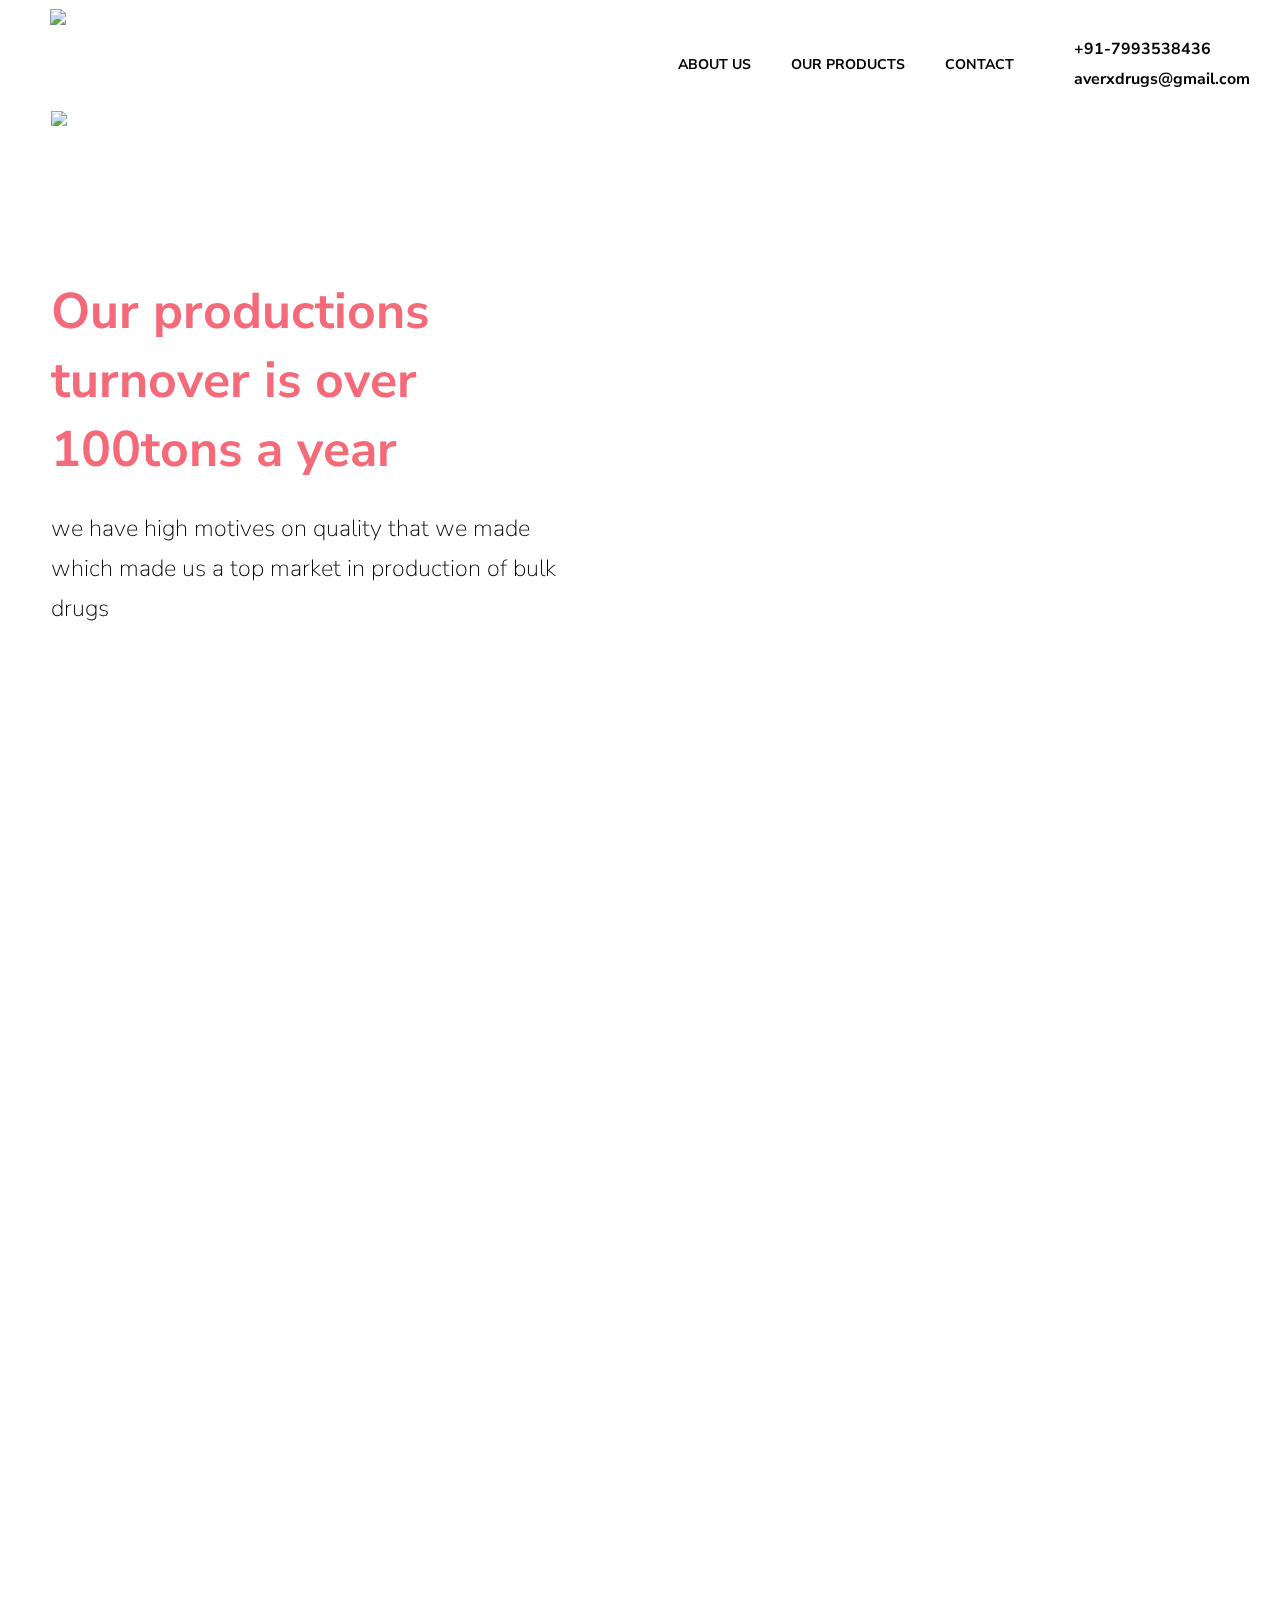
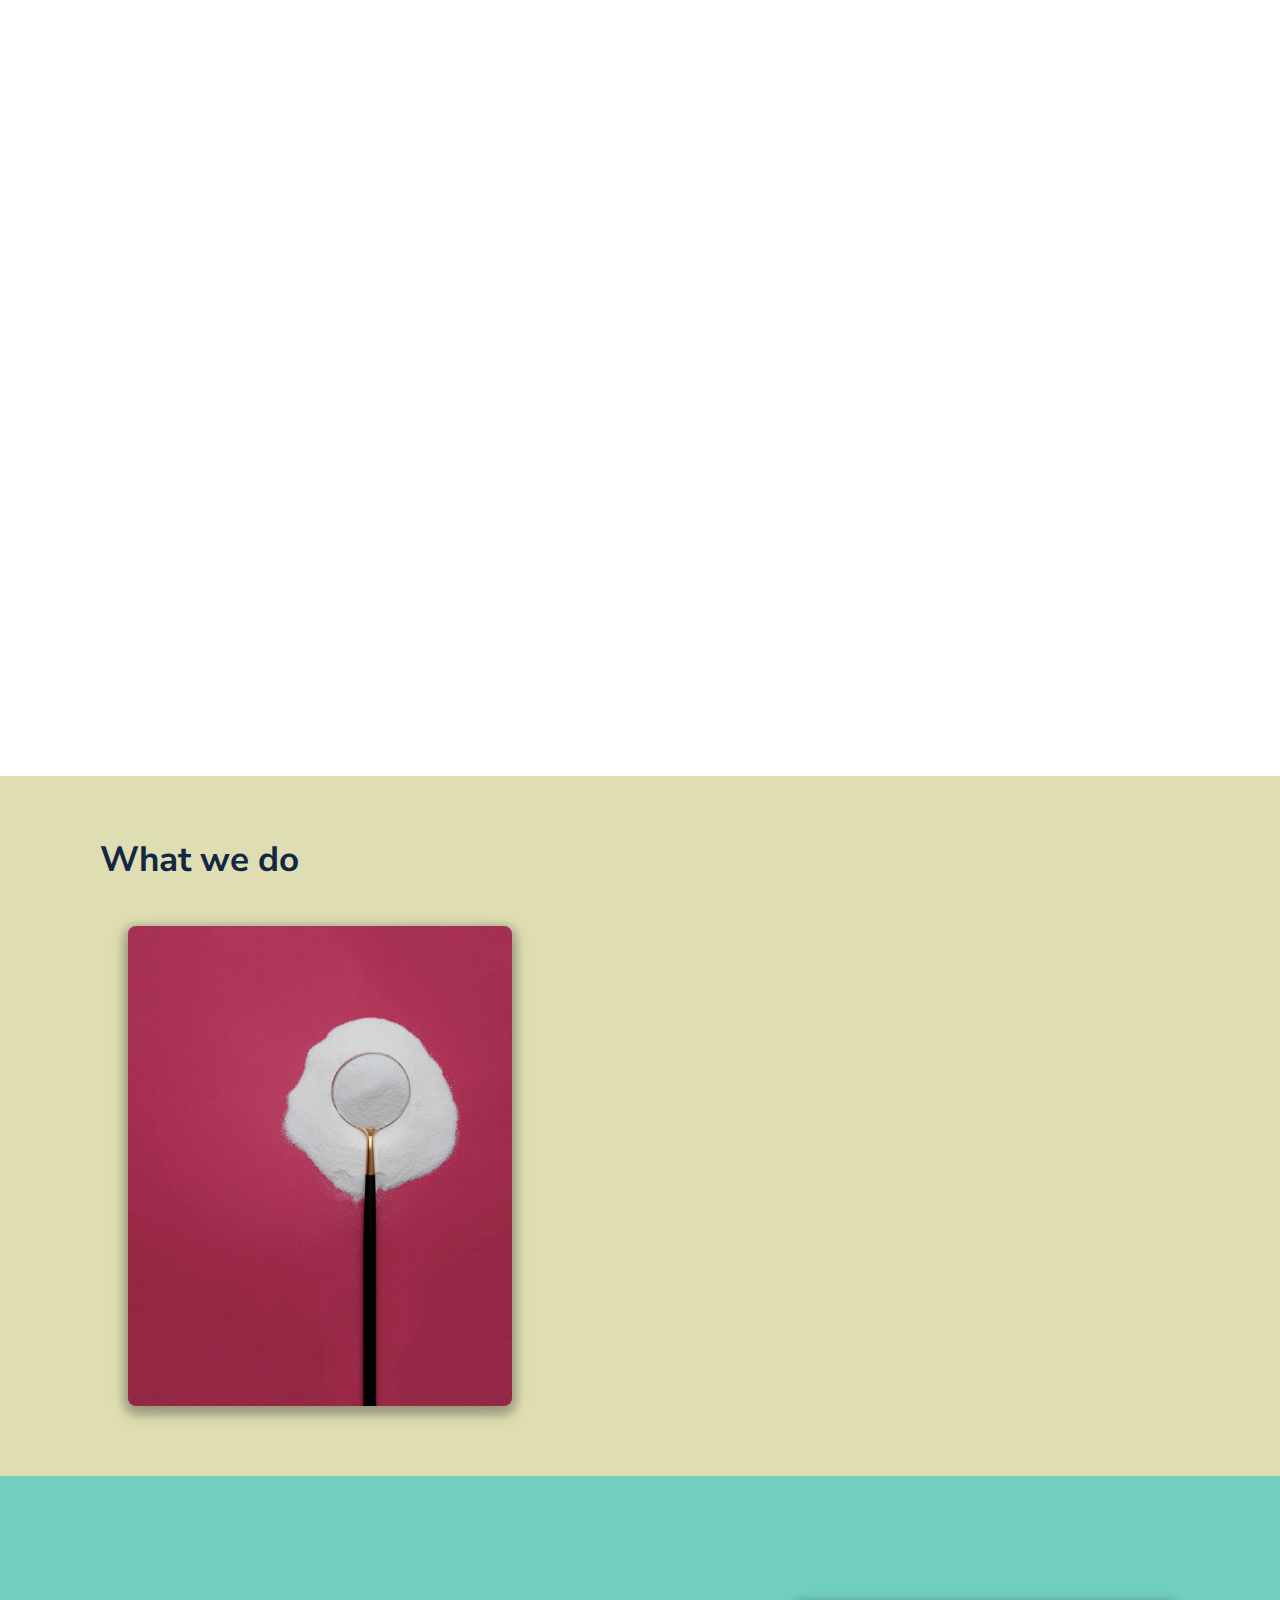
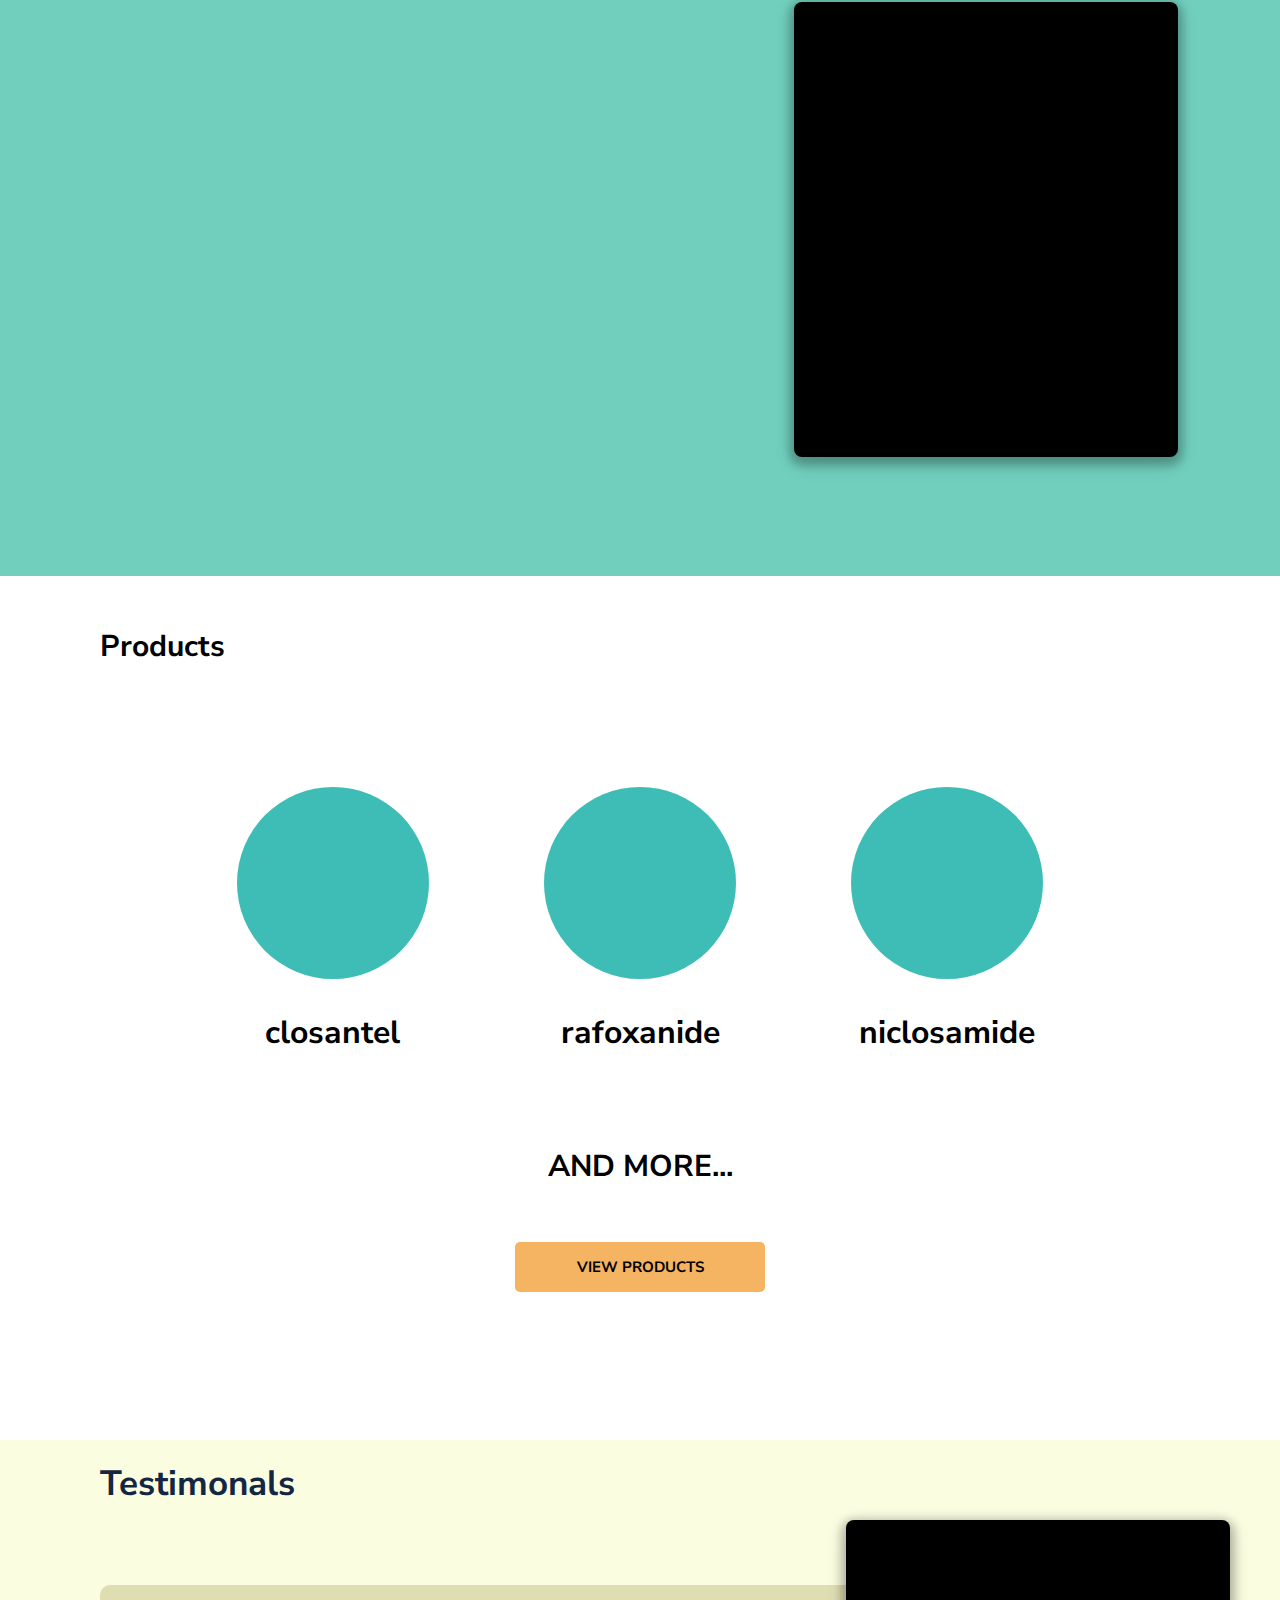
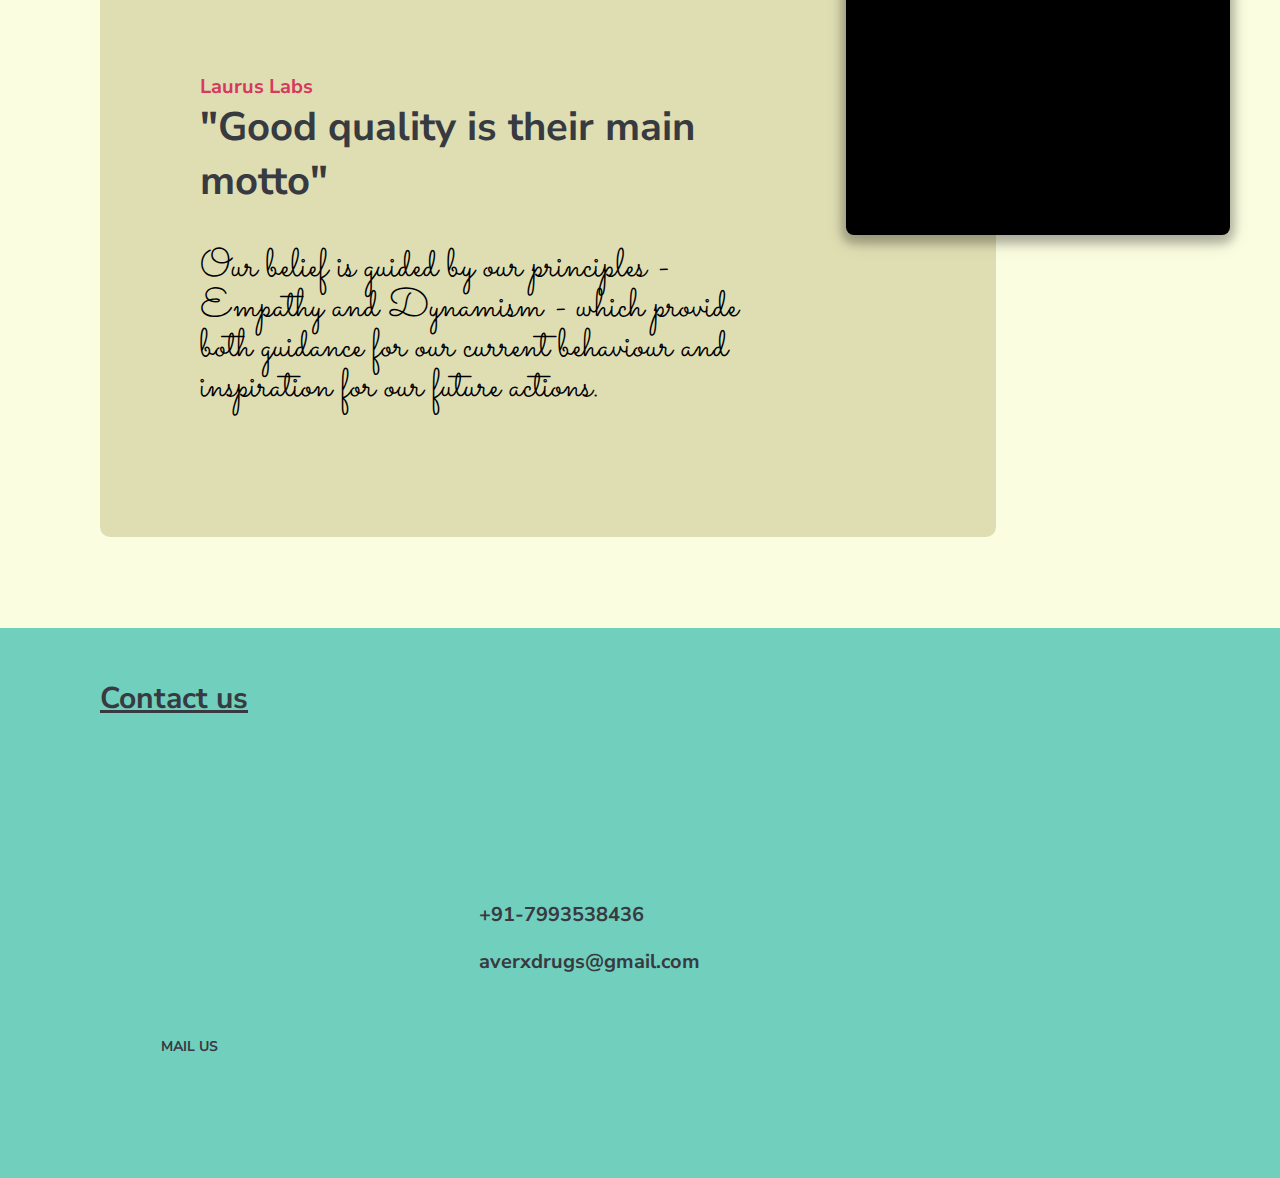
==== index.html @ 6a9b827f "Update index.html" ====
<!DOCTYPE html>
<html lang="en" dir="ltr">

<head>
  <link rel="apple-touch-icon" sizes="180x180" href="E:apple-touch-icon.png">
<link rel="icon" type="image/png" sizes="32x32" href="favicon-32x32.png">
<link rel="icon" type="image/png" sizes="16x16" href="favicon-16x16.png">
<link rel="manifest" href="site.webmanifest">

  <meta charset="utf-8">
  
  <title>AverxDrugs</title>

  <link rel="stylesheet" href="https://unpkg.com/aos@next/dist/aos.css" />
  <link rel="stylesheet" href="css/all.min.css">
  <link rel="stylesheet" href="style.css">
  <link href="https://fonts.googleapis.com/css2?family=Montserrat:wght@800;900&display=swap" rel="stylesheet">
  <link href="https://fonts.googleapis.com/css2?family=Montserrat:wght@300;400&display=swap" rel="stylesheet">
  <link href="https://fonts.googleapis.com/css2?family=Sacramento&display=swap" rel="stylesheet">
  <link href="https://fonts.googleapis.com/css2?family=Acme&family=Montserrat&display=swap" rel="stylesheet">
  <link rel="preconnect" href="https://fonts.gstatic.com">
  <link href="https://fonts.googleapis.com/css2?family=Nunito+Sans:wght@300;900&display=swap" rel="stylesheet">
  <script src="https://kit.fontawesome.com/e88105b741.js" crossorigin="anonymous"></script>
</head>

<body>
  <section>
    <nav id="navbar">
      <div class="Companylogo">
        <img class="averxlogo reddy" src="images/logo averx_1.svg" alt="averxdrugs">
        <img class="averxwrite" src="images/ave-01.png" alt="averxwrite">
      </div>
      <div class="anchortags">

        <ul class="nav-links">

          <li class="items">
            <a class="navlinks" href="#Abouts">About us</a>
          </li>

          <li class="items">
            <a class="navlinks" href="#Produce">Our products</a>
          </li>

          <li class="items">
            <a class="navlinks" href="#Contact">Contact</a>
          </li>

        </ul>
        <ul class="symbols">
          <li class="sym">
            <a class="navlinks navlinkes" href="#"><i class=" fas fa-phone-alt"></i> +91-7993538436</a>

          </li>
          <li class="sym">
            <a style="text-transform:lowercase;" class=" navlinks navlinkes" href="#"><i class="far fa-envelope"></i> averxDrugs@gmail.com</a>
          </li>

        </ul>
      </div>
    </nav>
  </section>
  <div  class="slideshow">
    <div id="video">
      <div class="slide3write one" data-aos="fade-right" data-aos-duration="100000">

        <h1>Our productions turnover is over 100tons a year </h1>
        <p>we have high motives on quality that we made which made us a top market in production of bulk drugs</p>

      </div>
    </div>
    <div id="slide2">
      <div class="slide2write" data-aos="fade-left" data-aos-duration="100000">

        <h1>We have very qualified and experienced R&D staff. </h1>
        <p>we produce not only veterinay bulk drugs but also human since 10years</p>

      </div>
    </div>
    <div id="slide3">
      <div class="slide3write" data-aos="fade-right">
        <h1>spreading smiles around the world!!</h1>
        <p>In our healthy business years of 10 years we never let our customers unsatisfied.Let's begin our deals-contact us</p>
      </div>
    </div>
  </div>





  <section id="Abouts" class="Aboutus">
    <div class="aboutTitle">
      <h1>What we do</h1>
    </div>
    <div class="writeups" data-aos="fade-right">
      <div class="writeAboutus">
        <h1>About us</h1>
        <h2>"Good quality is always our goal"</h2>
        <p>Our belief is guided by our principles - Empathy and Dynamism - which provide
          both guidance for our current behaviour and inspiration for our future actions.</p>
        <div class="middle">
          <a href="" class="btn btn3">our partners</a>
        </div>
      </div>

    </div>
    <div class="aboutuspics">
      <div class="card">
        <div class="main-content">
          <!-- <img src="images/spoon4.jpg" alt=""> -->
        </div>
        <div class="overlay-content">
          <p>
            Lorem ipsum dolor sit amet, consectetur adipiscing elit. Vestibulum varius fermentum orci vitae porta.
            <span>- Manivishal burra -</span>
          </p>
        </div>
      </div>
    </div>
  </section>
  <section class=" values">
    <div class="valuewrites" data-aos="fade-left">
      <div class="writeAboutus valuewriteup">
        <h1>Our Values</h1>
        <h2>"We value relation</h2>
        <h2> than money"</h2>
        <p style="padding-right:15px;">We are very proud to tell that our main motto is to produce a high yield product that satisfies our beloved customers and build a great relations we half way
          in making friends join us lets make friendly profits</p>
        <div class="middle">
          <a href="" class="btn btn3">our products</a>
        </div>
      </div>

    </div>
    <div class="valuepics">
      <div class="card">
        <div class="main-content">
          <!-- <img src="images/people-meeting-seminar-office-concept.jpg" alt=""> -->
        </div>
        <div class="overlay-content ">
          <p>
            Lorem ipsum dolor sit amet, consectetur adipiscing elit. Vestibulum varius fermentum orci vitae porta.
            <span>- Manivishal burra -</span>
          </p>
        </div>
      </div>
    </div>
  </section>

  <section id="Produce" class="rect1">
    <div id="parallax">
      <div class="all_product">
        <h1>Products <i class="fas fa-mortar-pestle"></i></h1>
        <div class="product">
          <div class="drugs_list">
            <div class="product1 everyproduct">
              <img class="product_icon" src="images/chemistry (1).svg" alt="">
              <!-- <img class="details clo" src="images/goat.gif" alt=""> -->
                <div class="card ">
                  <div class="main-content">
                  </div>
                  <div class="overlay-content pro">
                    <p>
                      Lorem ipsum dolor sit amet, consectetur adipiscing elit. Vestibulum varius fermentum orci vitae porta.
                      <span>- Manivishal burra -</span>
                    </p>
                  </div>
                </div>

            </div>
            <h3 style="color:black;">closantel</h3>
          </div>


          <div class="drugs_list">

            <div class="product2 everyproduct">
              <img class="product_icon" src="images/flask (1).svg" alt="">
              <!-- <img class="details rif" src="images/calf.gif" alt=""> -->
              <div class="card">
                <div class="main-content">
                </div>
                <div class="overlay-content pro">
                  <p>
                    Lorem ipsum dolor sit amet, consectetur adipiscing elit. Vestibulum varius fermentum orci vitae porta.
                    <span>- Manivishal burra -</span>
                  </p>
                </div>
              </div>
            </div>
            <h3 style="color:black;">rafoxanide</h3>
          </div>

          <div class="drugs_list">
            <div class="product3 everyproduct">
              <img class="product_icon" src="images/lab.svg" alt="">
              <!-- <img class="details nic" src="images/sheep.gif" alt=""> -->
              <div class="card ">
                <div class="main-content">
                </div>
                <div class="overlay-content pro">
                  <p>
                    Lorem ipsum dolor sit amet, consectetur adipiscing elit. Vestibulum varius fermentum orci vitae porta.
                    <span>- Manivishal burra -</span>
                  </p>
                </div>
              </div>
            </div>
            <h3 style="color:black;">niclosamide</h3>
          </div>

        </div>
        <div class="andmore">
          <h1>AND MORE...</h1>
          <button class="viewproducts" type="button" name="button">view products</button>
        </div>
      </div>

    </div>



  </section>

  <!-- This is laurus labs and etc's reviews -->

  <section class="companyReviews">
    <div class="Reviewstitle">
      <h1>Testimonals</h1>
    </div>
    <div class="reviews">
      <div class="description">
        <h1>Laurus Labs</h1>
        <h2>"Good quality is their main motto"</h2>
        <p>Our belief is guided by our principles - Empathy and Dynamism - which provide
          both guidance for our current behaviour and inspiration for our future actions.</p>
      </div>
    </div>
    <div class="picture">
      <!-- <img src="images/laurus-labs-strikes-gold-by-moving-up-the-value-chain-but-theres-a-steeper-climb-ahead-.jpg" alt=""> -->
    </div>
  </section>
  <!-- Transport starts from here-->


  <section id="Contact" class="contact">
    <h2>Contact us</h2>
  <!-- <form class="" action="mailto:averxdrugs@gmail.com" method="post" enctype="text/plain">
    <label>Youy CompanyName:</label>
    <input type="text" name="company_name" value=""><br>
    <label>youremail</label>
    <input type="gmail" name="gmail" value=""><br>
    <label>your query</label><br>
    <textarea name="query" rows="10" cols="30"></textarea><br>
    <input type="submit" name="">
  </form> -->
  <div class="contactitems">
   <div class="" style="text-align:center;">
     <div class="contactgif">
       <img src="images/oie_24211830Fuk29ex8.gif" alt="">
     </div>
     <br>
     <a style="color:#373a40;" href="mailto:averxdrugs@gmail.com">mail us</a>
   </div>

    <div class="glinks">
    <a href="#"><i class=" fas fa-phone-alt"></i> +91-7993538436</a>
    <a style="text-transform:lowercase;"  href="mailto:averxdrugs@gmail.com"><i class="far fa-envelope"></i> averxDrugs@gmail.com</a>
    </div>

     <div class="maps">
      <iframe src="https://www.google.com/maps/embed?pb=!1m18!1m12!1m3!1d3805.1886748318598!2d82.95414391495977!3d17.498504588012047!2m3!1f0!2f0!3f0!3m2!1i1024!2i768!4f13.1!3m3!1m2!1s0x3a390b073986195f%3A0xbef55f89afbd229!2sAverx%20Drugs!5e0!3m2!1sen!2sin!4v1606233821921!5m2!1sen!2sin" width="300" height="200" frameborder="0" style="border:0;" allowfullscreen="" aria-hidden="false" tabindex="0"></iframe>
     </div>
  </div>

  </section>





  <script src="https://unpkg.com/aos@next/dist/aos.js"></script>
  <script>
    AOS.init({
      duration: 600,

    });
  </script>
  <script src="https://ajax.googleapis.com/ajax/libs/jquery/3.5.1/jquery.min.js"></script>
  <script src="https://ajax.googleapis.com/ajax/libs/jquery/3.5.1/jquery.min.js" charset="utf-8"></script>
  <script src="index.js" charset="utf-8"></script>

</body>

</html>
---- style.css ----
html
{
  scroll-behavior: smooth;
}
body
{
  margin:0;
  padding:0;
  box-sizing:border-box;
  overflow-x:hidden;

}

h1,h2,h3,p,a,.logo
{
font-family: 'Nunito Sans', sans-serif;
}
h1
{
 color: #f56a79;
 margin: 0;
}
h2
{
 font-size: 55px;
 color: #373a40;
 margin: 10px 0;
}
h3
{
  font-size: 2rem;
  text-align: center;
  color: white;
}
p
{
  font-size: 94%;
  font-weight: lighter;
  line-height: 40px;
}
nav
{  padding: 0 30px;
  transition: 0.3s;
  display: flex;
  align-items: center;
  justify-content: space-between;
  height: 8rem;
  background-color: none;
  position:fixed;
  top: 0;
  right: 0;
  left: 0;
  background: none;
  color: white;
  z-index: 2;
}
.Companylogo
{
  display: flex;
  flex-direction: column;
  align-items: center;
  justify-content: center;
}
.averxlogo
{
  transition: 1s;
  display: block;
  margin: 7px 20px;
  height: 95px;
}
.averxwrite
{ transition: 1s;
  display: block;
  height: 15px;
  margin: 0 10px;
}
a
{
  text-decoration: none;
  color: black;
  text-transform: uppercase;
  font-size: 88%;
  font-weight: bold;
}

.anchortags
{
  display: flex;
  align-items: center;
  justify-content:space-around;
}
.nav-links
{
  display: flex;
}
.items
{list-style: none;
 padding:0 20px;
}
.navlinks
{
  position: relative;
}
.navlinks::after{
  content:"";
  position: absolute;
  left: 0;
  top: 20px;
  width: 100%;
  height: 2px;
  border-radius: 30px;
  background:orange;
  filter: brightness(100%);
  transform: scaleX(0);
  transform-origin: right;
  transition: transform 250ms ease-in;
}
.navlinks:hover::after{
    transform:scaleX(1);
    transform-origin: left;
    height: 3px;
}

.symbols
{
  line-height: 30px;
}
.sym
{
  list-style: none;
}

.symba
{
  transition: 1s;
  display: flex;
}
.symbal
{
  transition: 1s;
  font-size: 13px;
  margin: 5px 37px 0 0;
}

.imagext
{transition: 0.8s;
 display:inline-block;
 height: 60px;
 margin-bottom:1px;
 margin-top: 3px;
}
.imagetext
{
  transition: 0.8s;
  display:inline-block;
  height: 10px;
  margin-bottom: 3px;

}
.navlinkes
{
  font-size: 100%;
  font-weight: bold;
}

#video
{
 height: 792px;
 background-image: url('images/chimney-2823866_1920.jpg');
 background-size: cover;
 overflow: hidden;
 background-attachment: fixed;
 background-repeat: no-repeat;
}
.one p
{
  color:black;
}

#slide2
{
  height: 792px;
  background-image: url('images/veterinarian-doctor-ready-give-medicine-shot-pig-farm1.jpg');
  background-size: cover;
  overflow: hidden;
  background-attachment: fixed;
  image-rendering:auto;
}
.slide2write
{
  position: relative;
  top: 40%;
  right: 20%;
  font-size: 25px;
}
.slide2write h1,.slide2write p
{
  padding: 0 23%;
  color: white;
}
.slide2write p
{
  color: white;
}
#slide3
{
  height: 792px;
  background-image: url('images/happy-girl-beagle-puppies-gray.jpg');
  background-size: cover;
  background-attachment:fixed;
  image-rendering:auto;
}
.slide3write
{
  position: relative;
  top: 35%;
  right: 25%;
  font-size: 25px;
}
.slide3write h1,.slide3write p
{
  padding: 0 29%;
}
.slide3write
{
  color: black;
}
.Aboutus
{
 width: 100%;
 height: 700px;
 background-color: #DFDEB3;

 display: block;
 position: relative;
}
.aboutTitle
{
  position: absolute;
  padding: 20px 100px;
  margin-top: 40px;
}
.aboutTitle h1
{ color: #132743;
  font-size: 35px;
}
.writeups
{ position: absolute;
  margin: 160px 0 0 100px;
  right: 6%;
  width: 68%;
  height: 472px;
  background-color:none;
  display: block;
  border-radius: 10px;
}
.writeAboutus
{
  padding: 100px 18% 100px 28%;
  position: relative;
  bottom: 50px;
}
.writeAboutus h1
{
   font-size: 20px;
   color: #d7385e;
}
.writeAboutus h2
{
  font-size: 40px;
  margin: 0;
}
.writeAboutus p
{
   font-size: 20px;
   line-height: 30px;
}

.middle{
  position: absolute ;
  bottom: 0;
  transform: translate(-50%,-50%);
  left: 35%;
}
.btn{
  position: relative;
  left: 19%;
  display: block;
  color: black;
  font-size: 14px;
  text-decoration: none;
  border: 2px solid #ff7675;
  padding: 14px 60px;
  text-transform: uppercase;
  overflow: hidden;
  transition: 1s all ease;
}
.btn::before{
  background: #ff7675;
  content: "";
  position: absolute;

  transform: translate(-50%,-50%);
  z-index: -1;
  transition: all 0.6s ease;
}
.btn3::before{
  width: 0px;
  height: 0px;
  transform: translate(-50%,-50%) rotate(90deg);
}
.btn3:hover::before{
  height: 400px;
  width: 400px;
}
.aboutuspics
{ position: absolute;
  overflow: hidden;
  top: 150px;
  left: 10%;
  width: 30%;
  height: 480px;
  background-color: black;
  display: block;
  box-shadow: 0 4px 8px 5px rgba(0, 0, 0, 0.2), 0 6px 20px 0 rgba(0, 0, 0, 0.19);
  border-radius: 8px;
  background-image: url('images/spoon4.jpg');
  background-repeat: no-repeat;
  background-size: cover;
}
.aboutuspics img
{ position: relative;
  right: 100px;
  bottom: 50px;
  width: 150%;
}

.values
{
  width: 100%;
  height: 700px;
  background-color: #71CFBD;
  display: block;
  position: relative;
}



.valuewrites
{ position: absolute;
  margin: 120px 0 0 80px;
  width: 68%;
  height: 472px;
  background-color:none;
  display: block;
  border-radius: 10px;
}
.valuepics
{ position: absolute;
  overflow: hidden;
  top: 18%;
  right:8%;
  width: 30%;
  height: 65%;
  background-color: black;
  display: block;
  box-shadow: 0 4px 8px 5px rgba(0, 0, 0, 0.2), 0 6px 20px 0 rgba(0, 0, 0, 0.19);
  border-radius: 8px;
  background-image: url("images/people-meeting-seminar-office-concept.jpg");
  background-size: cover;
}
.valuepics img
{ position: relative;
  right: 100px;
}
.valuewriteup
{
  padding: 100px 18% 100px 12%;
}


.card {
  width: 100%;
  height: 100%;
  overflow: hidden;
  position: relative;
}
.card .main-content {
  width: 100%;
  height: 100%;
}
.card .main-content img {
  width: 150%;

}
.card .overlay-content {
  width: 100%;
  height: 100%;
  background-color: #ffeac9;
  color: #080808;
  display: flex;
  justify-content: center;
  align-items: center;
  overflow: hidden;
  position: absolute;
  z-index: 1;
  transition: 0.6s;
  top: 0%;
  left: 100%;
  opacity: 0.8;
}
.card:hover .overlay-content {
  /* left: 0; */
  transform: translateX(-100%);
}
.card .overlay-content p {
  text-align: center;
  font-size: 1.4rem;
  margin: 2rem;
  letter-spacing: 1px;
  line-height: 1.75rem;
}
.card .overlay-content p span {
  display: block;
  letter-spacing: normal;
  font-size: 1rem;
  font-style: italic;
  margin-top: 1.25rem;
}

@media (max-width: 576px) {
  .card {
    width: 300px;
    height: 450px;
  }
}

.rect1
{
 width: 100%;
}
.rect1 h1
{
  padding: 50px 0 0 100px;
  color:black;
  font-size: 30px;
}

#parallax
{
  height: 54rem;
  background-image: url('images/backpicture.jpg');
  background-attachment: fixed;
  background-size: cover;
}
/* #parallax img
{width: 100%;

 position: absolute;
} */
.all_product
{
  position: relative;
  width: 100%;
}

.product
{ width: 100%;
  display: flex;
  align-items: center;
  justify-content: center;
  margin-top: 120px;

}
.drugs_list
{
  width: 20%;
  display: flex;
  flex-direction: column;
  align-items: center;
  justify-content: center;
  margin:0 2%;
}
.everyproduct
{transition: 0.5s;
  overflow: hidden;
  width: 12rem;
  height: 12rem;
  margin: 0 80px;
  border-radius: 100%;
  background-color: rgba(255,255,255,0.8);
}
.everyproduct:hover
{ transition:0.5s;
  width: 18rem;
  height: 18rem;
  border-radius: 10px;
}
.product1
{
  background-color: #3ebdb7;
}
.product2
{
  background-color: #3ebdb7;
}
.product3
{
  background-color: #3ebdb7;
}
.card .pro {
  width: 100%;
  height: 100%;
  background-color: #3ebdb7;
  color: #080808;
  display: flex;
  justify-content: center;
  align-items: center;
  overflow: hidden;
  position: absolute;
  z-index: 1;
  transition: 1.3s;
  top: 0%;
  left: 100%;
  opacity: 0.8;
}

.andmore
{
  text-align: center;
}
.andmore h1
{
  display: block;
  margin:60px 0 0 0;
  padding: 0;
}
.viewproducts
{
  border-radius: 5px;
  width: 250px;
  height: 50px;
  background-color: #f5b461;
  border: none;
  margin: 55px;
  font-family: 'Nunito Sans', sans-serif;
  font-weight: bold;
  text-transform: uppercase;
  font-size: 15px;
  cursor: pointer;
}
.product_icon
{
  position: absolute;
  width: 5%;
}
.companyReviews
{
 width: 100%;
 height: 788px;
 background-color:#FBFDE1;
 display: block;
 position: relative;

}
.Reviewstitle
{
  position: absolute;
  padding: 20px 100px;
}
.Reviewstitle h1
{ color: #132743;
  font-size: 35px;
}
.reviews
{ position: absolute;
  margin: 145px 0 0 100px;
  width: 70%;
  height: 70%;
  background-color:#DFDEB3;
  display: block;
  border-radius: 10px;
  display: flex;
  align-items: center;
  justify-content: center;
}
.description
{
  padding: 100px 200px 100px 100px;
}
.description h1
{
  font-family: 'Nunito Sans', sans-serif;
   font-size: 20px;
   color: #d7385e;
}
.description h2
{
  font-family: 'Nunito Sans', sans-serif;
  font-size: 40px;
  margin: 0;
}
.description p
{
  font-family: 'Sacramento', cursive;
   font-size: 40px;
}
.mySlides
{
  display: none;
}
.picture
{ position: absolute;
  overflow: hidden;
  top: 80px;
  right: 50px;
  width: 30%;
  height: 40%;
  background-color: black;
  display: block;
  box-shadow: 0 4px 8px 5px rgba(0, 0, 0, 0.2), 0 6px 20px 0 rgba(0, 0, 0, 0.19);
  border-radius: 8px;
  background-image: url("images/laurus-labs-strikes-gold-by-moving-up-the-value-chain-but-theres-a-steeper-climb-ahead-.jpg");
  background-size: cover;
}
.picture img
{
  width: 100%;
}
.contact
{
  background-color: #71CFBD;
  width: 100%;
  height: 550px;
  overflow: hidden;
}
.contactitems
{position: relative;
  top: 100px;
  display: flex;
  align-items: center;
  justify-content: space-around;
}
.contact h2
{
  margin: 0 0 0 100px;
  padding-top: 50px;
  font-size: 30px;
  text-decoration: underline;
}
.contactgif
{
  position: relative;
  width: 200px;
  height: 200px;
  overflow: hidden;
  border-radius: 50% 50% 0 0 ;
}
.contactgif img
{
  position: relative;
  width: 150%;
}
.maps
{
  /* position: relative;
  top: 10%;
  left:70%;
  overflow: hidden;
  border-radius: 10px;
  width: 300px;
  height: 200px; */
}
.glinks
{
 display: flex;
 flex-direction: column;
}
.glinks a
{ margin: 10px;
  text-decoration: none;
  color: #373a40;
  font-size: 20px;
}
.backdrop-blur {
  background-color: #373a40;
  height: 5rem;
}

/* if backdrop support: very transparent and blurred */
@supports ((-webkit-backdrop-filter: blur(2em)) or (backdrop-filter: blur(2em))) {
  .backdrop-blur {
    transition: 0.5s;
    background-color: rgba(255,255,255,0.8);
    -webkit-backdrop-filter: blur(20px);

    backdrop-filter: blur(20px);
  }
}
@supports ((-webkit-backdrop-filter: blur(2em)) or (backdrop-filter: blur(2em))) {
  .explaination {
    transition: 0.3s;
    background-color: rgba(255,255,255,0.8);
    -webkit-backdrop-filter: blur(10px);
    width: 30%;
    padding: 0 30px ;
    border-radius: 20px;
    backdrop-filter: blur(10px);
  }
}

@supports ((-webkit-backdrop-filter: blur(2em)) or (backdrop-filter: blur(2em))) {
  .comment1 {

    background-color: rgba(255,255,255,0.8);
    -webkit-backdrop-filter: blur(10px);

    backdrop-filter: blur(10px);
  }
}


@supports ((-webkit-backdrop-filter: blur(2em)) or (backdrop-filter: blur(2em))) {
  .question {

    background-color: rgba(255,255,255,0.8);
    -webkit-backdrop-filter: blur(10px);
    backdrop-filter: blur(10px);
  }
}
@media(max-width:900px)
{
  #video
  {
    height: 3168px;
  }
  #slide2
  {
    height: 3168px;
  }
  #slide3
  {
    height: 3168px;
    background-position: center;
  }
  .everyproduct
  {transition: 0.5s;
    overflow: hidden;
    width: 9rem;
    height: 9rem;
    margin: 0 80px;
    border-radius: 100%;
    background-color:#3ebdb7;
  }
}

@media(max-width:788px)
{
  nav
  {
    min-height:10vh;
  }
}

@media(max-width:1230px)
{
  .aboutuspics
  {
    width: 30%;
    height: 380px;
  }
  .valuepics
  {
   height: 380px;
  }
}

  @media(max-width:1080px) and (min-width:400px)
  {
    #video
    {
      height: 1590px;
    }
    #slide2
    {
      height: 1590px;
    }
    #slide3
    {
      height: 1590px;
      background-position: center;
    }
    .writeAboutus
    {
      padding: 12% 12% 12% 24%;
    }
    .valuewriteup
    {
      padding: 100px 18% 100px 12%;
    }
    .valuewrites
    {
      margin: 120px 0 0 50px;
    }

  }



::-webkit-scrollbar{
  width: 8px;

  background:rgba(0,0,0,1);

}
::-webkit-scrollbar-track{
  -webkit-box-shadow:inset 0 0 6px rgba(255,255,255,0.3);
  border-radius: 10px;
}

::-webkit-scrollbar-thumb
{
  border-radius: 10px; -webkit-box-shadow:outset 0 0 6px 20px rgba(0,0,0,0.3);
  background: #d6e0f0;
}
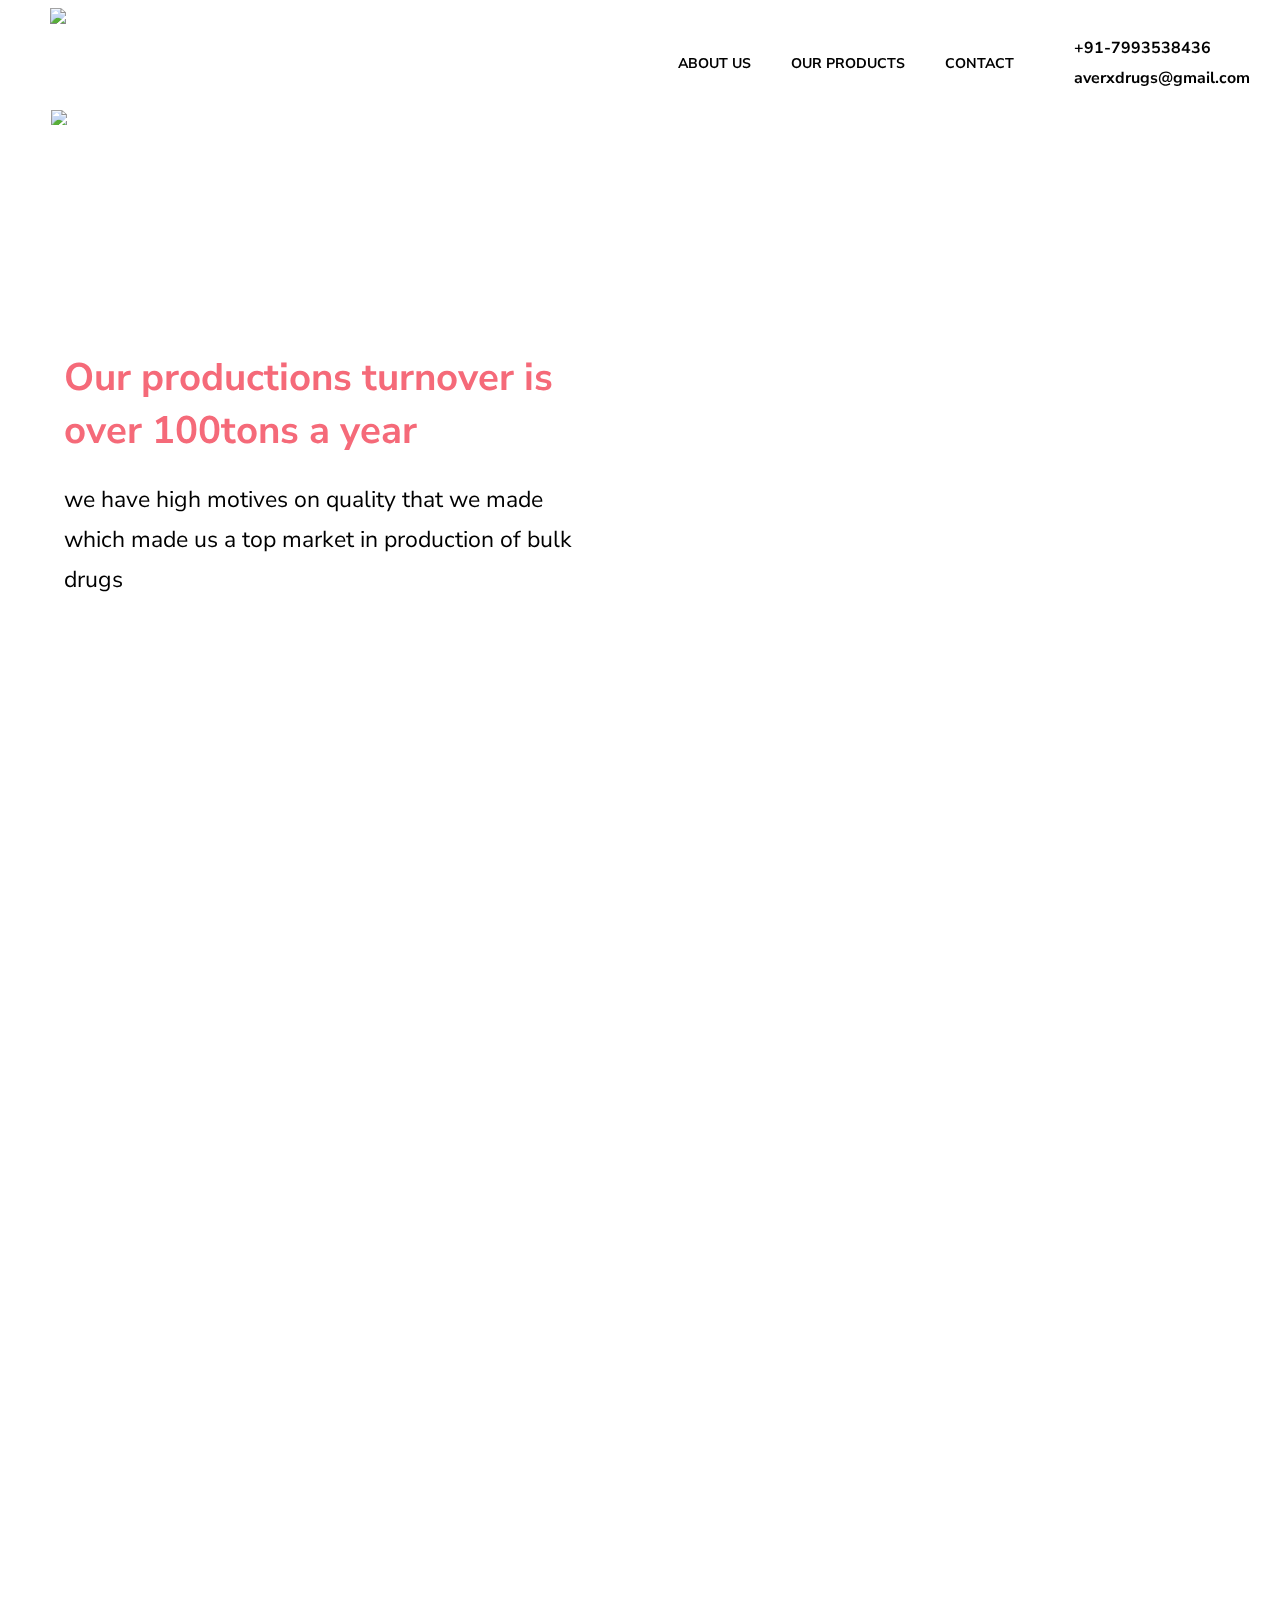
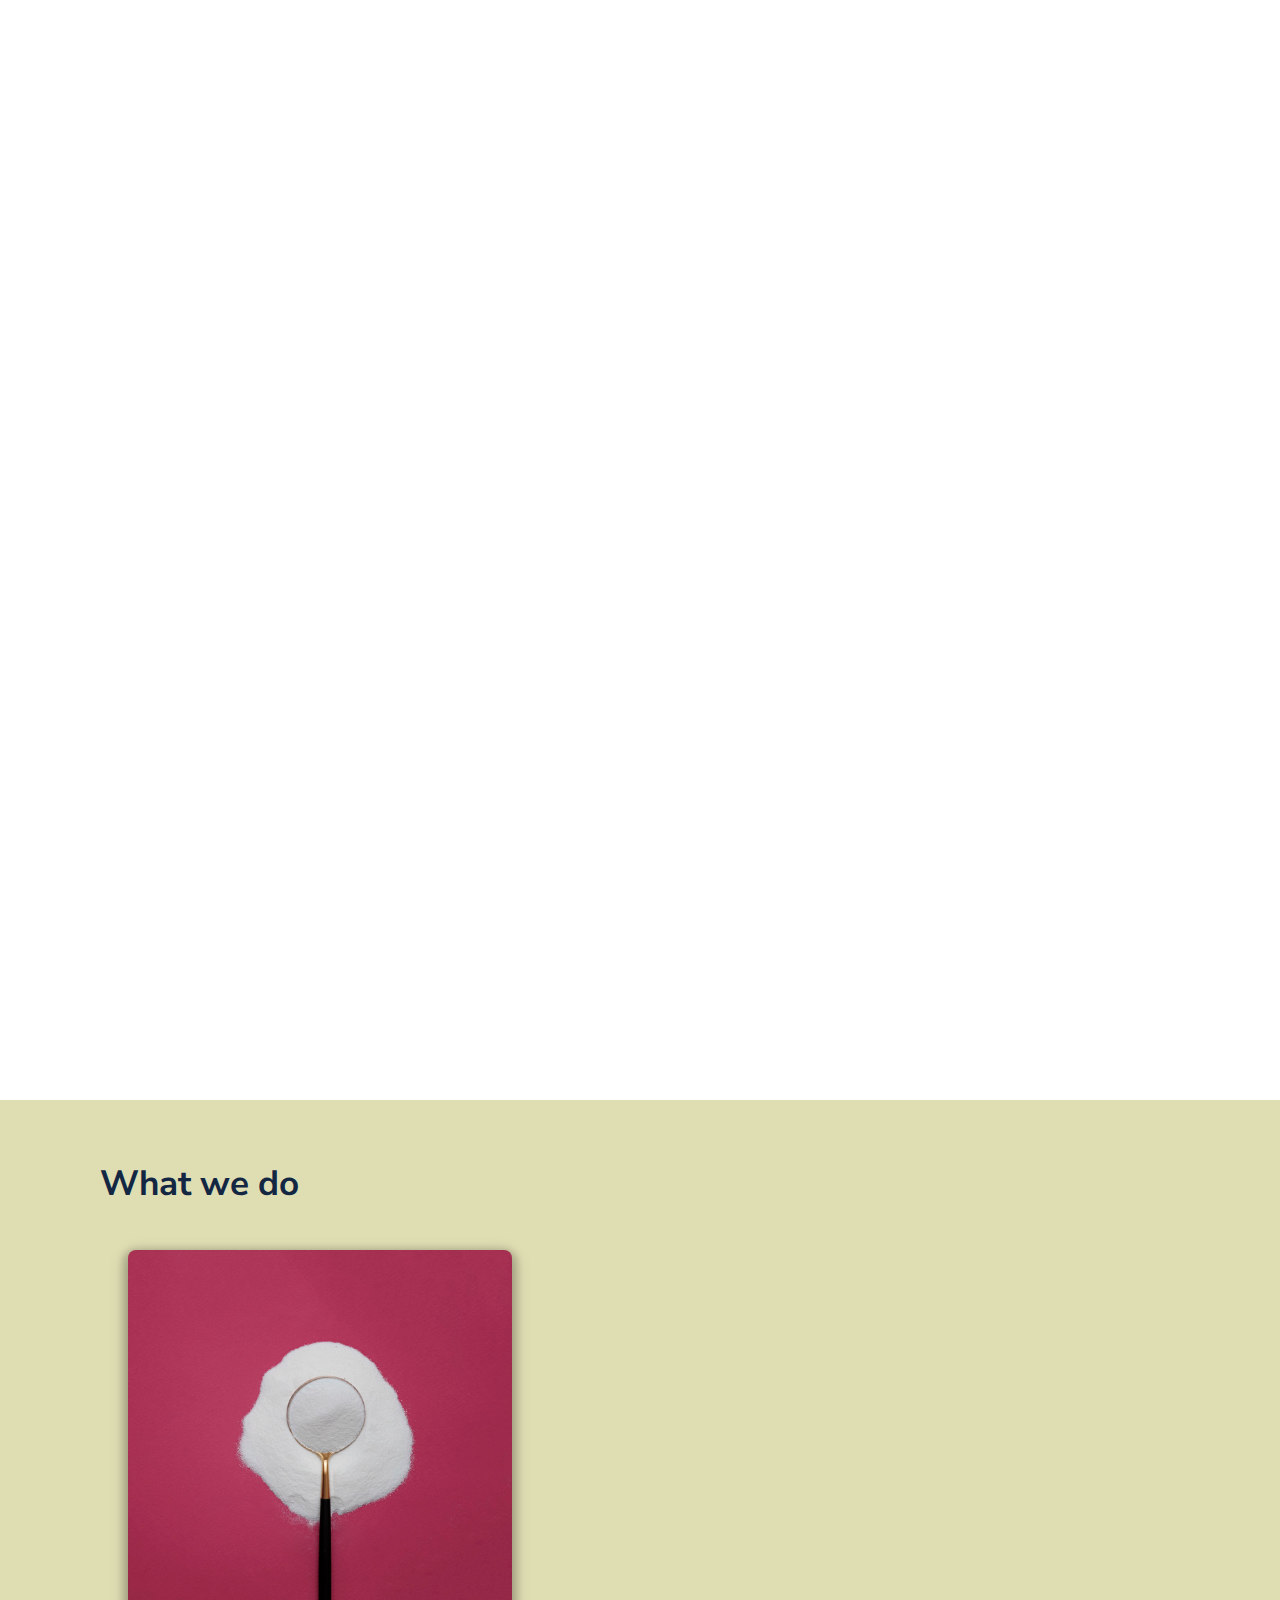
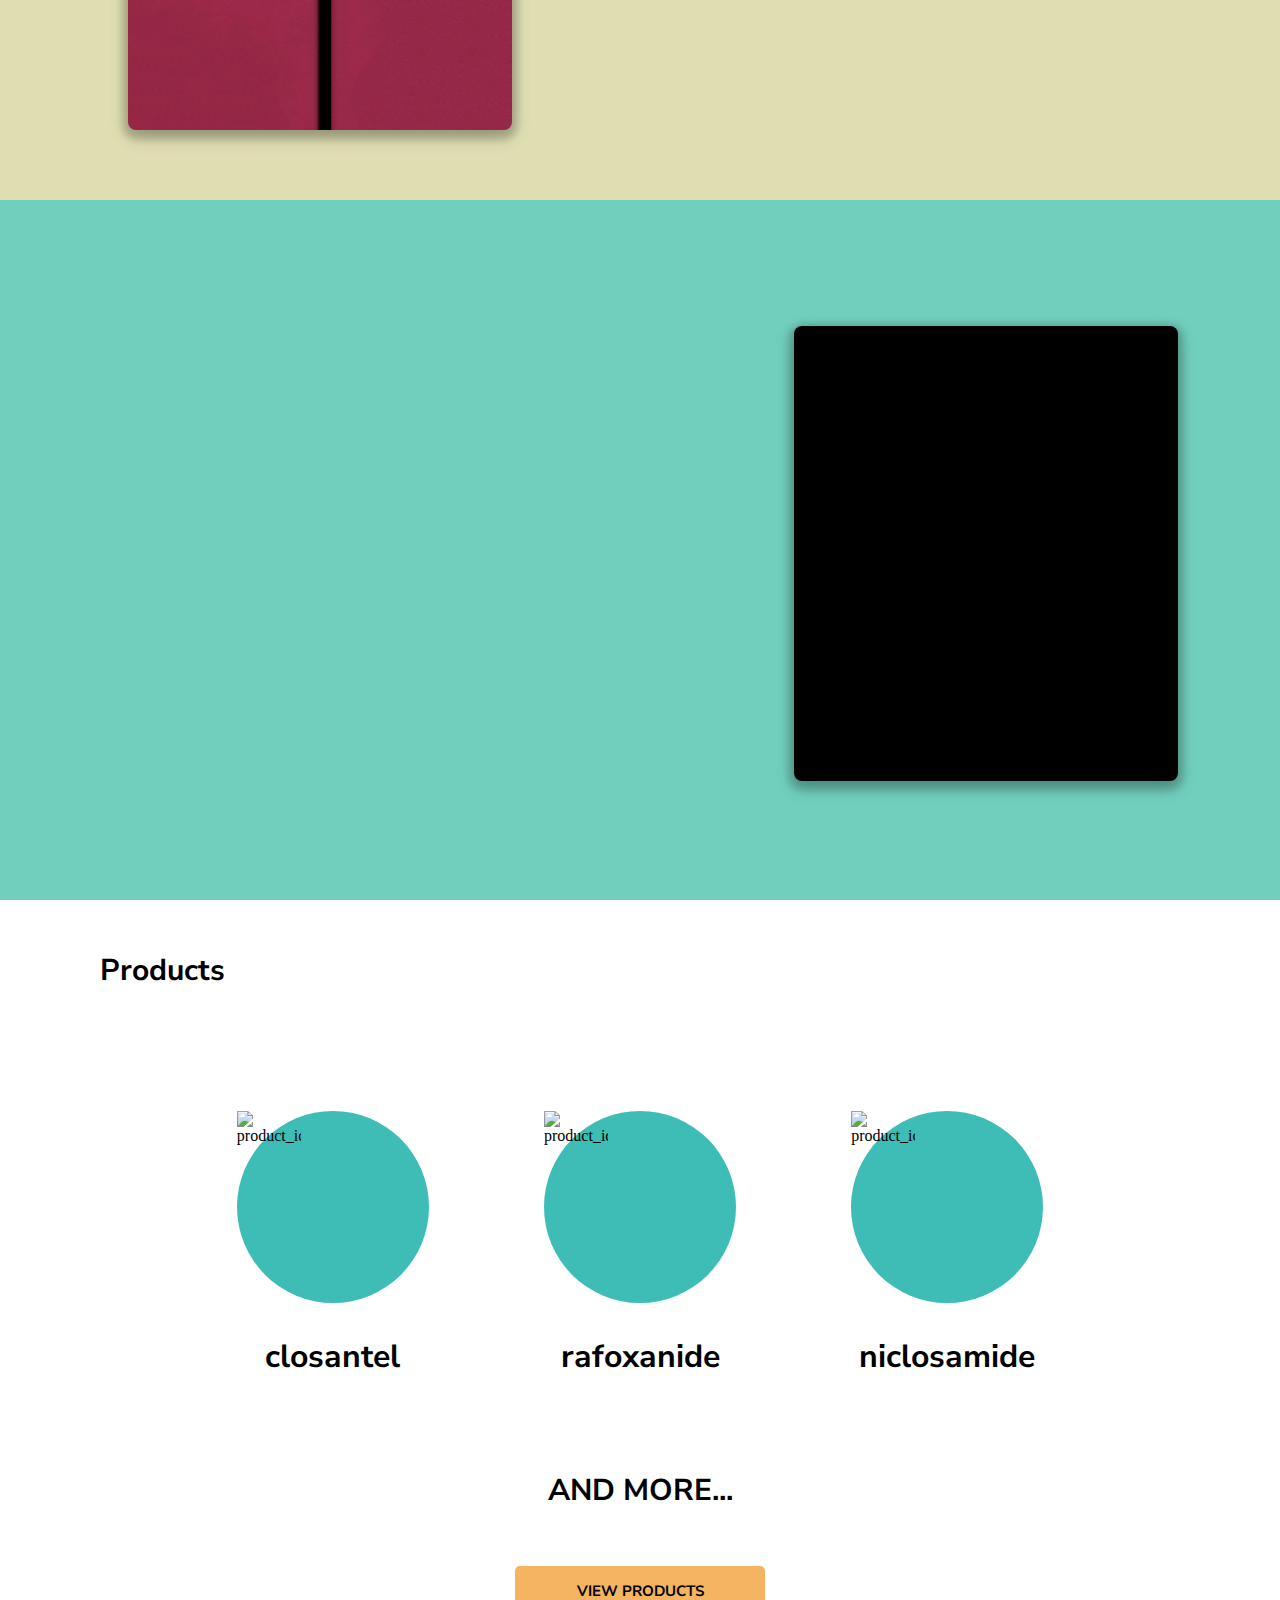
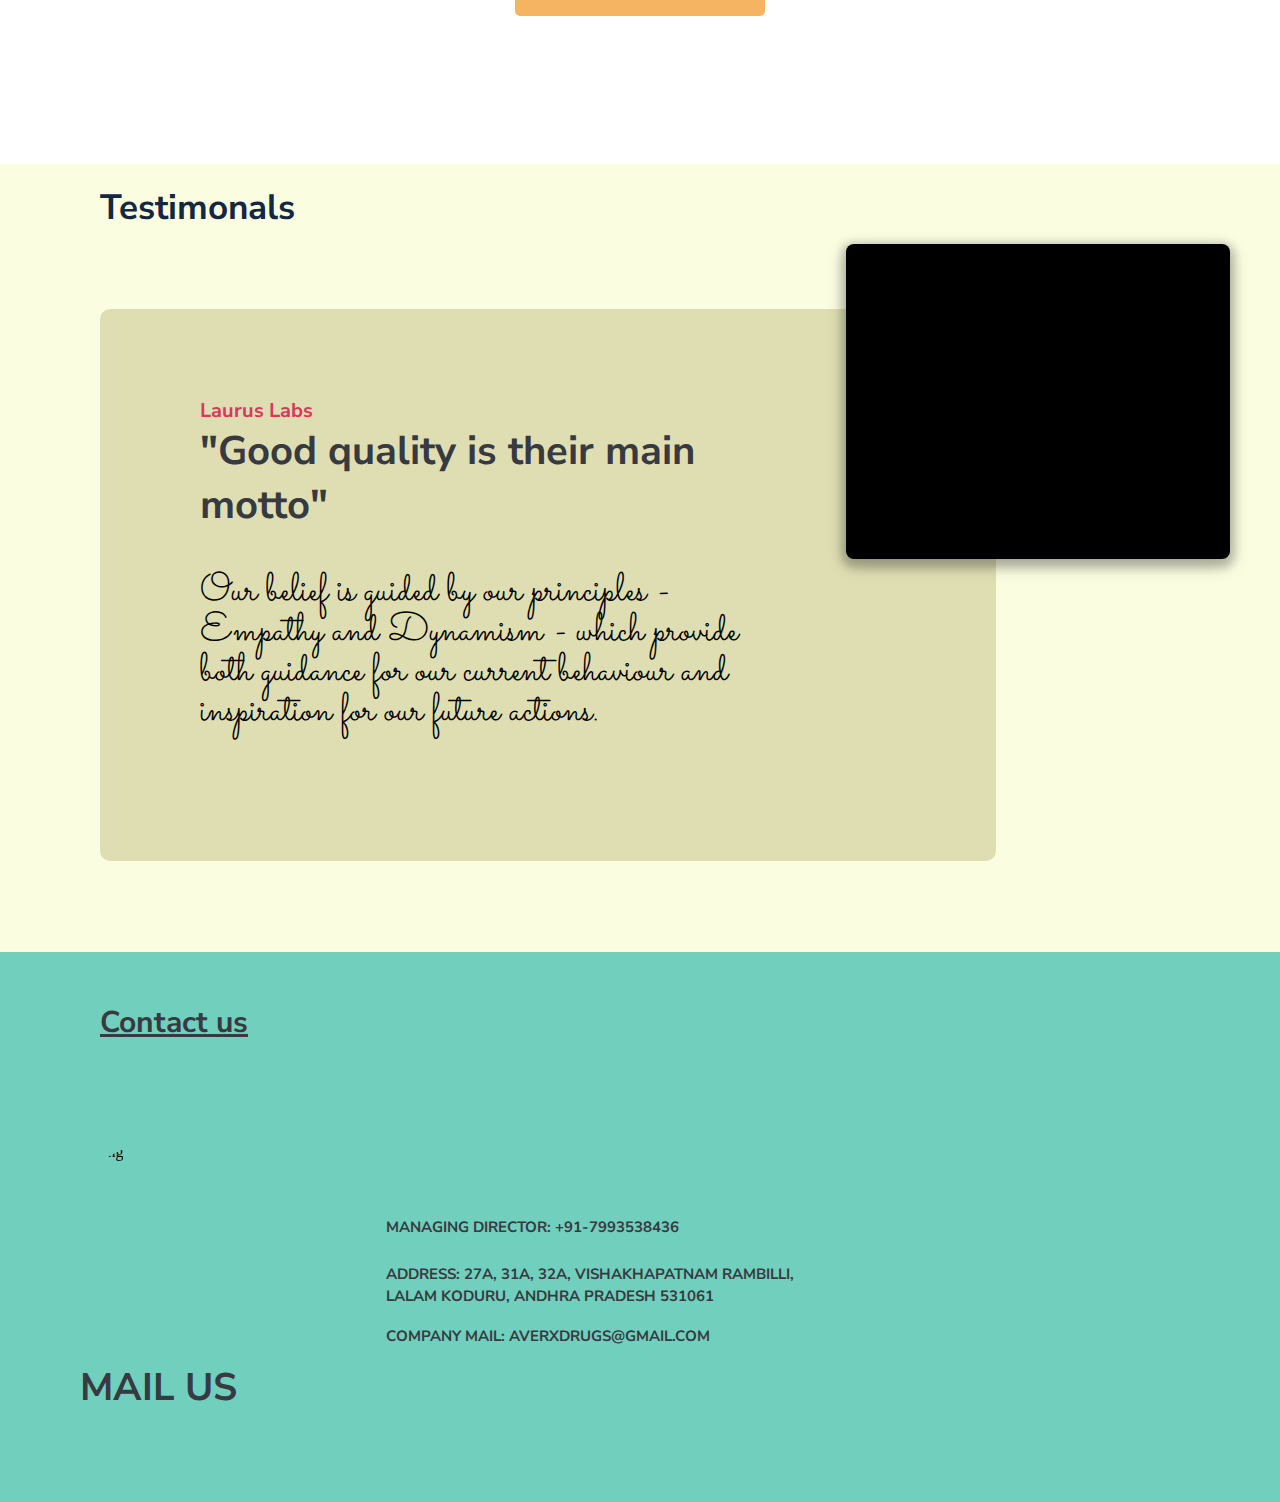
==== commit aa0476ea: "Add files via upload" ====
--- a/index.html
+++ b/index.html
@@ -7,8 +7,13 @@
 <link rel="icon" type="image/png" sizes="16x16" href="favicon-16x16.png">
 <link rel="manifest" href="site.webmanifest">
 
-  <meta charset="utf-8">
-  
+ <meta name="title" content="Averxdrugs">
+ <meta name="description" content="Averxdrugs is a pvt ltd company that produces bulk drugs for veterinary and human companies all over world. products: rafoxanide,closantel more...">
+ <meta name="keywords" content="averx,drugs">
+ <meta name="robots" content="index, follow">
+ <meta http-equiv="Content-Type" content="text/html; charset=utf-8">
+ <meta name="language" content="English">
+  <meta name="viewport" content="width=device-width, initial-scale=0.7">
   <title>AverxDrugs</title>
 
   <link rel="stylesheet" href="https://unpkg.com/aos@next/dist/aos.css" />
@@ -53,7 +58,7 @@
 
           </li>
           <li class="sym">
-            <a style="text-transform:lowercase;" class=" navlinks navlinkes" href="#"><i class="far fa-envelope"></i> averxDrugs@gmail.com</a>
+            <a class=" navlinks navlinkes" href="#"><i class="far fa-envelope"></i> averxDrugs@gmail.com</a>
           </li>
 
         </ul>
@@ -62,7 +67,7 @@
   </section>
   <div  class="slideshow">
     <div id="video">
-      <div class="slide3write one" data-aos="fade-right" data-aos-duration="100000">
+      <div class="slide3write one boo" data-aos="fade-right" data-aos-duration="100000">
 
         <h1>Our productions turnover is over 100tons a year </h1>
         <p>we have high motives on quality that we made which made us a top market in production of bulk drugs</p>
@@ -70,7 +75,7 @@
       </div>
     </div>
     <div id="slide2">
-      <div class="slide2write" data-aos="fade-left" data-aos-duration="100000">
+      <div class="slide2write boo" data-aos="fade-left" data-aos-duration="100000">
 
         <h1>We have very qualified and experienced R&D staff. </h1>
         <p>we produce not only veterinay bulk drugs but also human since 10years</p>
@@ -78,7 +83,7 @@
       </div>
     </div>
     <div id="slide3">
-      <div class="slide3write" data-aos="fade-right">
+      <div class="slide3write boo" data-aos="fade-right">
         <h1>spreading smiles around the world!!</h1>
         <p>In our healthy business years of 10 years we never let our customers unsatisfied.Let's begin our deals-contact us</p>
       </div>
@@ -125,7 +130,7 @@
         <h1>Our Values</h1>
         <h2>"We value relation</h2>
         <h2> than money"</h2>
-        <p style="padding-right:15px;">We are very proud to tell that our main motto is to produce a high yield product that satisfies our beloved customers and build a great relations we half way
+        <p>We are very proud to tell that our main motto is to produce a high yield product that satisfies our beloved customers and build a great relations we half way
           in making friends join us lets make friendly profits</p>
         <div class="middle">
           <a href="" class="btn btn3">our products</a>
@@ -151,11 +156,11 @@
   <section id="Produce" class="rect1">
     <div id="parallax">
       <div class="all_product">
-        <h1>Products <i class="fas fa-mortar-pestle"></i></h1>
+        <h1 >Products <i class="fas fa-mortar-pestle"></i></h1>
         <div class="product">
           <div class="drugs_list">
             <div class="product1 everyproduct">
-              <img class="product_icon" src="images/chemistry (1).svg" alt="">
+              <img class="product_icon" src="images/chemistry (1).svg" alt="product_icon">
               <!-- <img class="details clo" src="images/goat.gif" alt=""> -->
                 <div class="card ">
                   <div class="main-content">
@@ -169,14 +174,14 @@
                 </div>
 
             </div>
-            <h3 style="color:black;">closantel</h3>
+            <h3 >closantel</h3>
           </div>
 
 
           <div class="drugs_list">
 
             <div class="product2 everyproduct">
-              <img class="product_icon" src="images/flask (1).svg" alt="">
+              <img class="product_icon" src="images/flask (1).svg" alt="product_icon">
               <!-- <img class="details rif" src="images/calf.gif" alt=""> -->
               <div class="card">
                 <div class="main-content">
@@ -189,12 +194,12 @@
                 </div>
               </div>
             </div>
-            <h3 style="color:black;">rafoxanide</h3>
+            <h3 >rafoxanide</h3>
           </div>
 
           <div class="drugs_list">
             <div class="product3 everyproduct">
-              <img class="product_icon" src="images/lab.svg" alt="">
+              <img class="product_icon" src="images/lab.svg" alt="product_icon">
               <!-- <img class="details nic" src="images/sheep.gif" alt=""> -->
               <div class="card ">
                 <div class="main-content">
@@ -207,7 +212,7 @@
                 </div>
               </div>
             </div>
-            <h3 style="color:black;">niclosamide</h3>
+            <h3>niclosamide</h3>
           </div>
 
         </div>
@@ -256,21 +261,25 @@
     <input type="submit" name="">
   </form> -->
   <div class="contactitems">
-   <div class="" style="text-align:center;">
+   <div class="doghouse">
      <div class="contactgif">
-       <img src="images/oie_24211830Fuk29ex8.gif" alt="">
+       <img src="images/oie_24211830Fuk29ex8.gif" alt="dogsniffing">
      </div>
      <br>
-     <a style="color:#373a40;" href="mailto:averxdrugs@gmail.com">mail us</a>
+     <a class="dog" href="mailto:averxdrugs@gmail.com">mail us</a>
    </div>
 
     <div class="glinks">
-    <a href="#"><i class=" fas fa-phone-alt"></i> +91-7993538436</a>
-    <a style="text-transform:lowercase;"  href="mailto:averxdrugs@gmail.com"><i class="far fa-envelope"></i> averxDrugs@gmail.com</a>
+
+    <a href="#" > <i class=" fas fa-phone-alt"></i>  Managing director: +91-7993538436</a>
+    <a href="https://goo.gl/maps/K433Wk28iyPE9NMy5"><i class="fas fa-map-marker-alt"></i>  Address: 27A, 31A, 32A, Vishakhapatnam Rambilli, <br>Lalam Koduru, Andhra Pradesh 531061</a>
+
+    </address>
+    <a href="mailto:averxdrugs@gmail.com"><i class="far fa-envelope"></i>  COMPANY MAIL: averxDrugs@gmail.com</a>
     </div>
 
      <div class="maps">
-      <iframe src="https://www.google.com/maps/embed?pb=!1m18!1m12!1m3!1d3805.1886748318598!2d82.95414391495977!3d17.498504588012047!2m3!1f0!2f0!3f0!3m2!1i1024!2i768!4f13.1!3m3!1m2!1s0x3a390b073986195f%3A0xbef55f89afbd229!2sAverx%20Drugs!5e0!3m2!1sen!2sin!4v1606233821921!5m2!1sen!2sin" width="300" height="200" frameborder="0" style="border:0;" allowfullscreen="" aria-hidden="false" tabindex="0"></iframe>
+      <iframe src="https://www.google.com/maps/embed?pb=!1m18!1m12!1m3!1d3805.1886748318598!2d82.95414391495977!3d17.498504588012047!2m3!1f0!2f0!3f0!3m2!1i1024!2i768!4f13.1!3m3!1m2!1s0x3a390b073986195f%3A0xbef55f89afbd229!2sAverx%20Drugs!5e0!3m2!1sen!2sin!4v1606233821921!5m2!1sen!2sin" width="300" height="200" frameborder="0"  allowfullscreen="" aria-hidden="false" tabindex="0"></iframe>
      </div>
   </div>
 
--- a/style.css
+++ b/style.css
@@ -2,13 +2,15 @@
 {
   scroll-behavior: smooth;
 }
+
 body
 {
   margin:0;
   padding:0;
   box-sizing:border-box;
-  overflow-x:hidden;
-
+  overflow-x: hidden;
+  width:100vw;
+  height: 100vh;
 }
 
 h1,h2,h3,p,a,.logo
@@ -30,12 +32,12 @@
 {
   font-size: 2rem;
   text-align: center;
-  color: white;
+  color: black;
 }
 p
 {
-  font-size: 94%;
-  font-weight: lighter;
+  font-size: 1.8vw;
+  font-weight: normal;
   line-height: 40px;
 }
 nav
@@ -44,7 +46,7 @@
   display: flex;
   align-items: center;
   justify-content: space-between;
-  height: 8rem;
+  height: 14vh;
   background-color: none;
   position:fixed;
   top: 0;
@@ -53,6 +55,10 @@
   background: none;
   color: white;
   z-index: 2;
+}
+.boo h1
+{
+  font-size: 3vw;
 }
 .Companylogo
 {
@@ -129,7 +135,10 @@
 {
   list-style: none;
 }
-
+.sym a
+{
+   text-transform:lowercase;
+}
 .symba
 {
   transition: 1s;
@@ -165,7 +174,7 @@
 
 #video
 {
- height: 792px;
+ height: 100vh;
  background-image: url('images/chimney-2823866_1920.jpg');
  background-size: cover;
  overflow: hidden;
@@ -179,7 +188,7 @@
 
 #slide2
 {
-  height: 792px;
+  height: 100vh;
   background-image: url('images/veterinarian-doctor-ready-give-medicine-shot-pig-farm1.jpg');
   background-size: cover;
   overflow: hidden;
@@ -204,7 +213,7 @@
 }
 #slide3
 {
-  height: 792px;
+  height: 100vh;
   background-image: url('images/happy-girl-beagle-puppies-gray.jpg');
   background-size: cover;
   background-attachment:fixed;
@@ -213,13 +222,13 @@
 .slide3write
 {
   position: relative;
-  top: 35%;
+  top: 39vh;
   right: 25%;
   font-size: 25px;
 }
 .slide3write h1,.slide3write p
 {
-  padding: 0 29%;
+  padding: 0 30vw;
 }
 .slide3write
 {
@@ -274,6 +283,7 @@
 {
    font-size: 20px;
    line-height: 30px;
+   padding-right:15px;
 }
 
 .middle{
@@ -325,6 +335,7 @@
   box-shadow: 0 4px 8px 5px rgba(0, 0, 0, 0.2), 0 6px 20px 0 rgba(0, 0, 0, 0.19);
   border-radius: 8px;
   background-image: url('images/spoon4.jpg');
+  background-position: center;
   background-repeat: no-repeat;
   background-size: cover;
 }
@@ -634,6 +645,15 @@
   height: 550px;
   overflow: hidden;
 }
+.doghouse
+{
+  display: flex;
+  flex-direction: column;
+  align-items: center;
+  justify-content:center;
+  text-align:center;
+}
+
 .contactitems
 {position: relative;
   top: 100px;
@@ -656,10 +676,16 @@
   overflow: hidden;
   border-radius: 50% 50% 0 0 ;
 }
+.dog
+{
+  font-size: 3vw;
+  color:#373a40;
+}
 .contactgif img
 {
   position: relative;
-  width: 150%;
+  width: 180%;
+  right: 40%;
 }
 .maps
 {
@@ -680,7 +706,11 @@
 { margin: 10px;
   text-decoration: none;
   color: #373a40;
-  font-size: 20px;
+  font-size: 15px;
+}
+.glinks .fas
+{
+   font-size:20px;
 }
 .backdrop-blur {
   background-color: #373a40;
@@ -730,30 +760,28 @@
 }
 @media(max-width:900px)
 {
-  #video
-  {
-    height: 3168px;
-  }
-  #slide2
-  {
-    height: 3168px;
-  }
+
   #slide3
   {
-    height: 3168px;
+
     background-position: center;
   }
   .everyproduct
   {transition: 0.5s;
     overflow: hidden;
-    width: 9rem;
-    height: 9rem;
+    width: 25vw;
+    height: 25vw;
     margin: 0 80px;
     border-radius: 100%;
     background-color:#3ebdb7;
   }
-}
-
+  .everyproduct:hover
+  { transition:0.5s;
+    width: 45vw;
+    height: 45vw;
+    border-radius: 10px;
+  }
+}
 @media(max-width:788px)
 {
   nav
@@ -777,34 +805,191 @@
 
   @media(max-width:1080px) and (min-width:400px)
   {
+    #slide3
+    {
+
+      background-position: center;
+    }
+    .writeups
+    {
+      margin-top: 17vh;
+      left:20%;
+      right: 0px;
+    }
+    .writeAboutus
+    {
+      padding: 12% 12% 12% 24%;
+
+    }
+    .valuewriteup
+    {
+      padding: 100px 18% 100px 12%;
+    }
+    .valuewrites
+    {
+      margin: 120px 0 0 50px;
+    }
+
+  }
+
+  @media only screen and (min-width:400px) and (max-width:850px)
+  {
     #video
     {
-      height: 1590px;
-    }
-    #slide2
-    {
-      height: 1590px;
-    }
-    #slide3
-    {
-      height: 1590px;
+      height: 100vh;
+    }
+    #slide2,#slide3
+    {
+      display: none;
+    }
+
+    nav
+    {
+      display: none;
+    }
+    .boo h1
+    {
+      font-size: 8vw;
+      padding-right:0;
+    }
+    .boo p
+    {
+      padding-right:0;
+      font-size: 4vw;
+    }
+    .aboutuspics,.valuepics
+    {
+
       background-position: center;
-    }
-    .writeAboutus
-    {
-      padding: 12% 12% 12% 24%;
+      top:21vh;
+      width: 35vw;
+      height: 28vh;
+    }
+    .valuewriteup,.writeAboutus
+    {
+      padding-top: 10vh;
+      padding-bottom:5vh;
     }
     .valuewriteup
     {
-      padding: 100px 18% 100px 12%;
-    }
-    .valuewrites
-    {
-      margin: 120px 0 0 50px;
-    }
-
-  }
-
+      padding-right: 16vw;
+      padding-left: 0;
+    }
+    .main-content img
+    {
+      position: relative;
+
+    }
+    .btn{
+      font-size: 1.8vw;
+      padding: 1.8vw 9vw;
+      top:5vw;
+    }
+    .all_product h1
+    {
+      padding: 5vw 0 0 10vw;
+      color:black;
+      font-size: 4.4vw;
+    }
+    .andmore h1
+    {
+      padding: 0;
+    }
+    .viewproducts {
+    border-radius: 5px;
+    width: 25vw;
+    height: 5vh;
+    margin: 55px;
+    font-size: 10px;
+    }
+    .writeAboutus h1 {
+      font-size: 29px;
+    }
+
+    .writeAboutus p
+    {
+      font-size: 18px;
+    }
+    .writeAboutus h2 {
+    font-size: 7vw;
+    margin: 0;
+   }
+    .drugs_list
+    {
+      padding: 19px;
+    }
+    .drugs_list h3,.andmore h1
+    {
+      font-size: 5vw;
+    }
+
+    .product_icon
+    {
+      width: 10%;
+    }
+
+    .Reviewstitle h1
+    {
+      font-size: 25px;
+    }
+    .Reviewstitle h1
+    {
+      font-size: 30px;
+      text-align: center;
+    }
+    .description
+    {
+      padding: 0;
+    }
+    .description h2
+    {
+      font-size: 17px;
+    }
+    .reviews
+    {
+      background-color: none;
+      background: none;
+      margin-left: 20%;
+    }
+    .picture
+    {
+      width: 50%;
+      height: 20%;
+    }
+    .description p
+    {
+      font-size: 25px;
+      line-height: 35px;
+    }
+    .companyReviews
+    {
+      height: 700px;
+    }
+    #navbar
+    {
+      padding:0;
+
+    }
+    .averxlogo
+    {
+      width: 70px;
+      height: 70px;
+      margin-bottom: 1px;
+    }
+    .averxwrite
+    {
+      width: 60px;
+      height: auto;
+    }
+    .anchortags
+    {
+      display: none;
+    }
+    .contact a
+    {
+      font-size: 15px;
+    }
+  }
 
 
 ::-webkit-scrollbar{
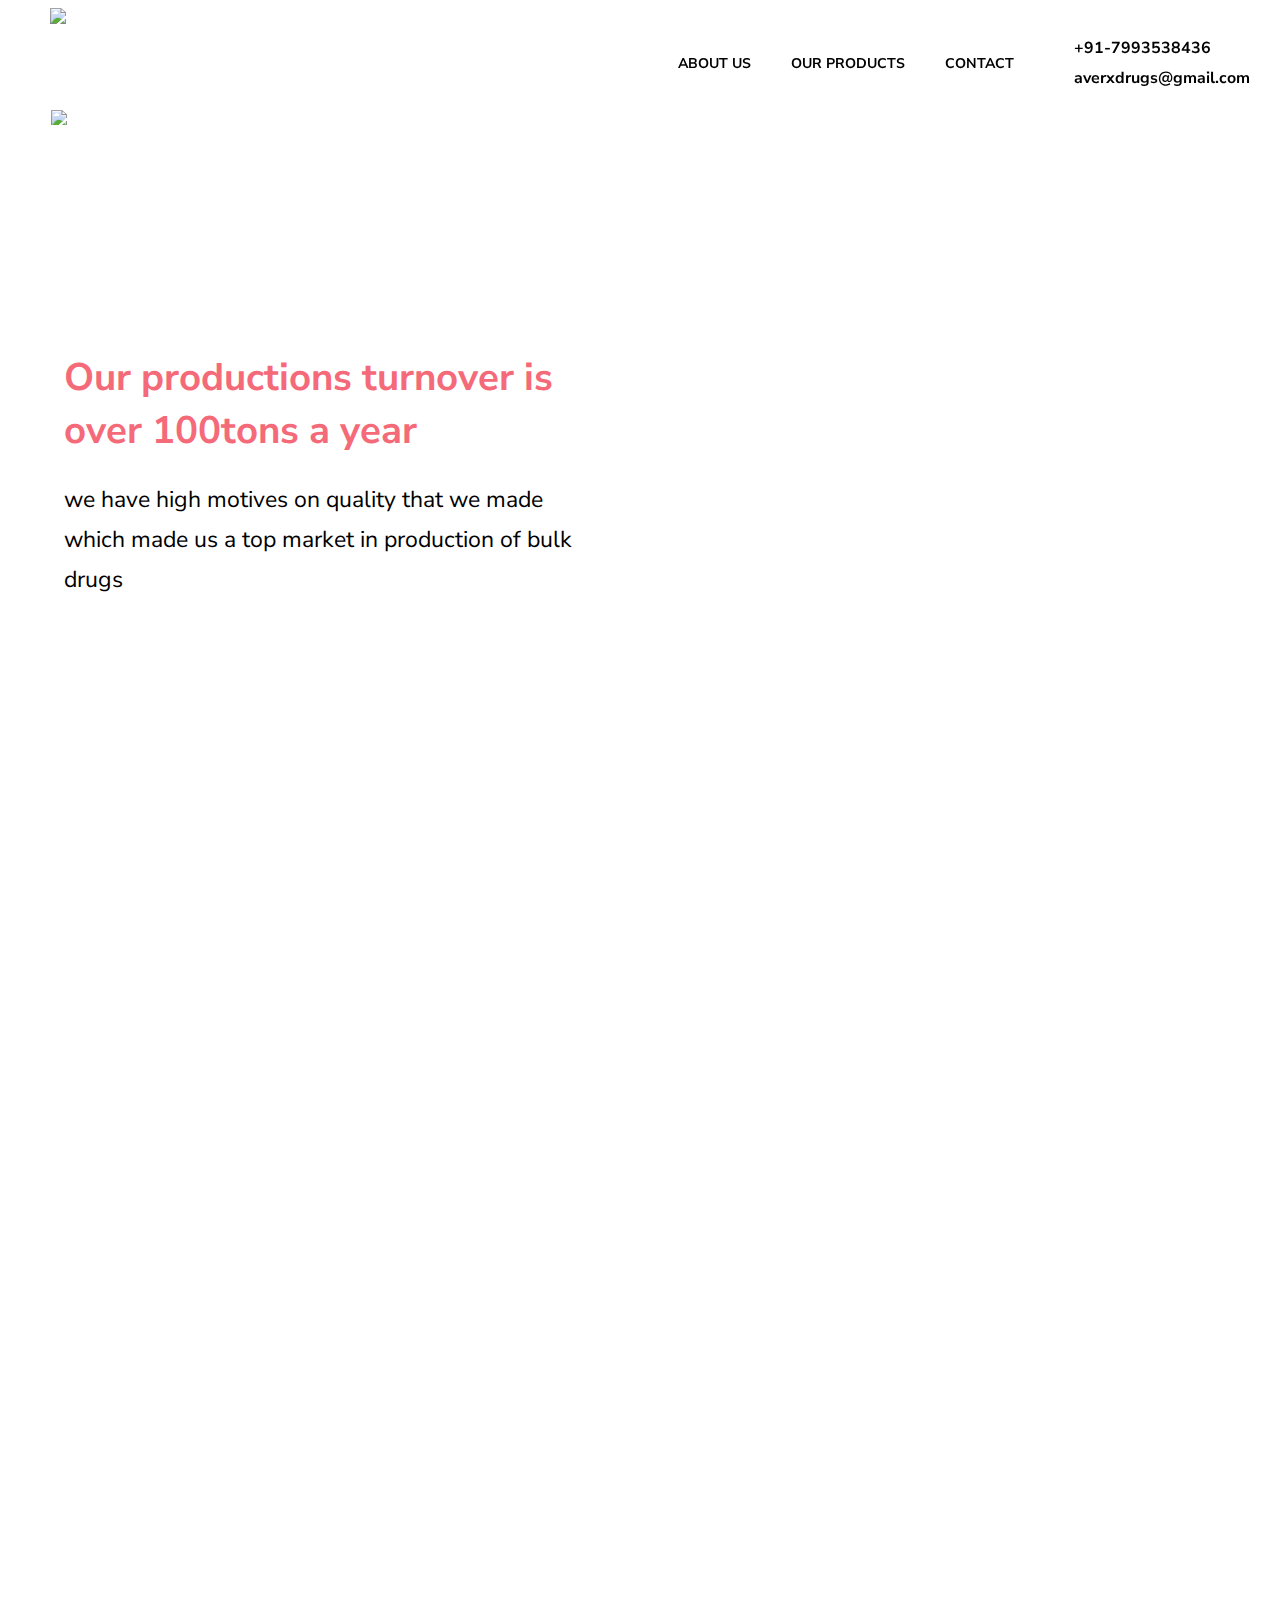
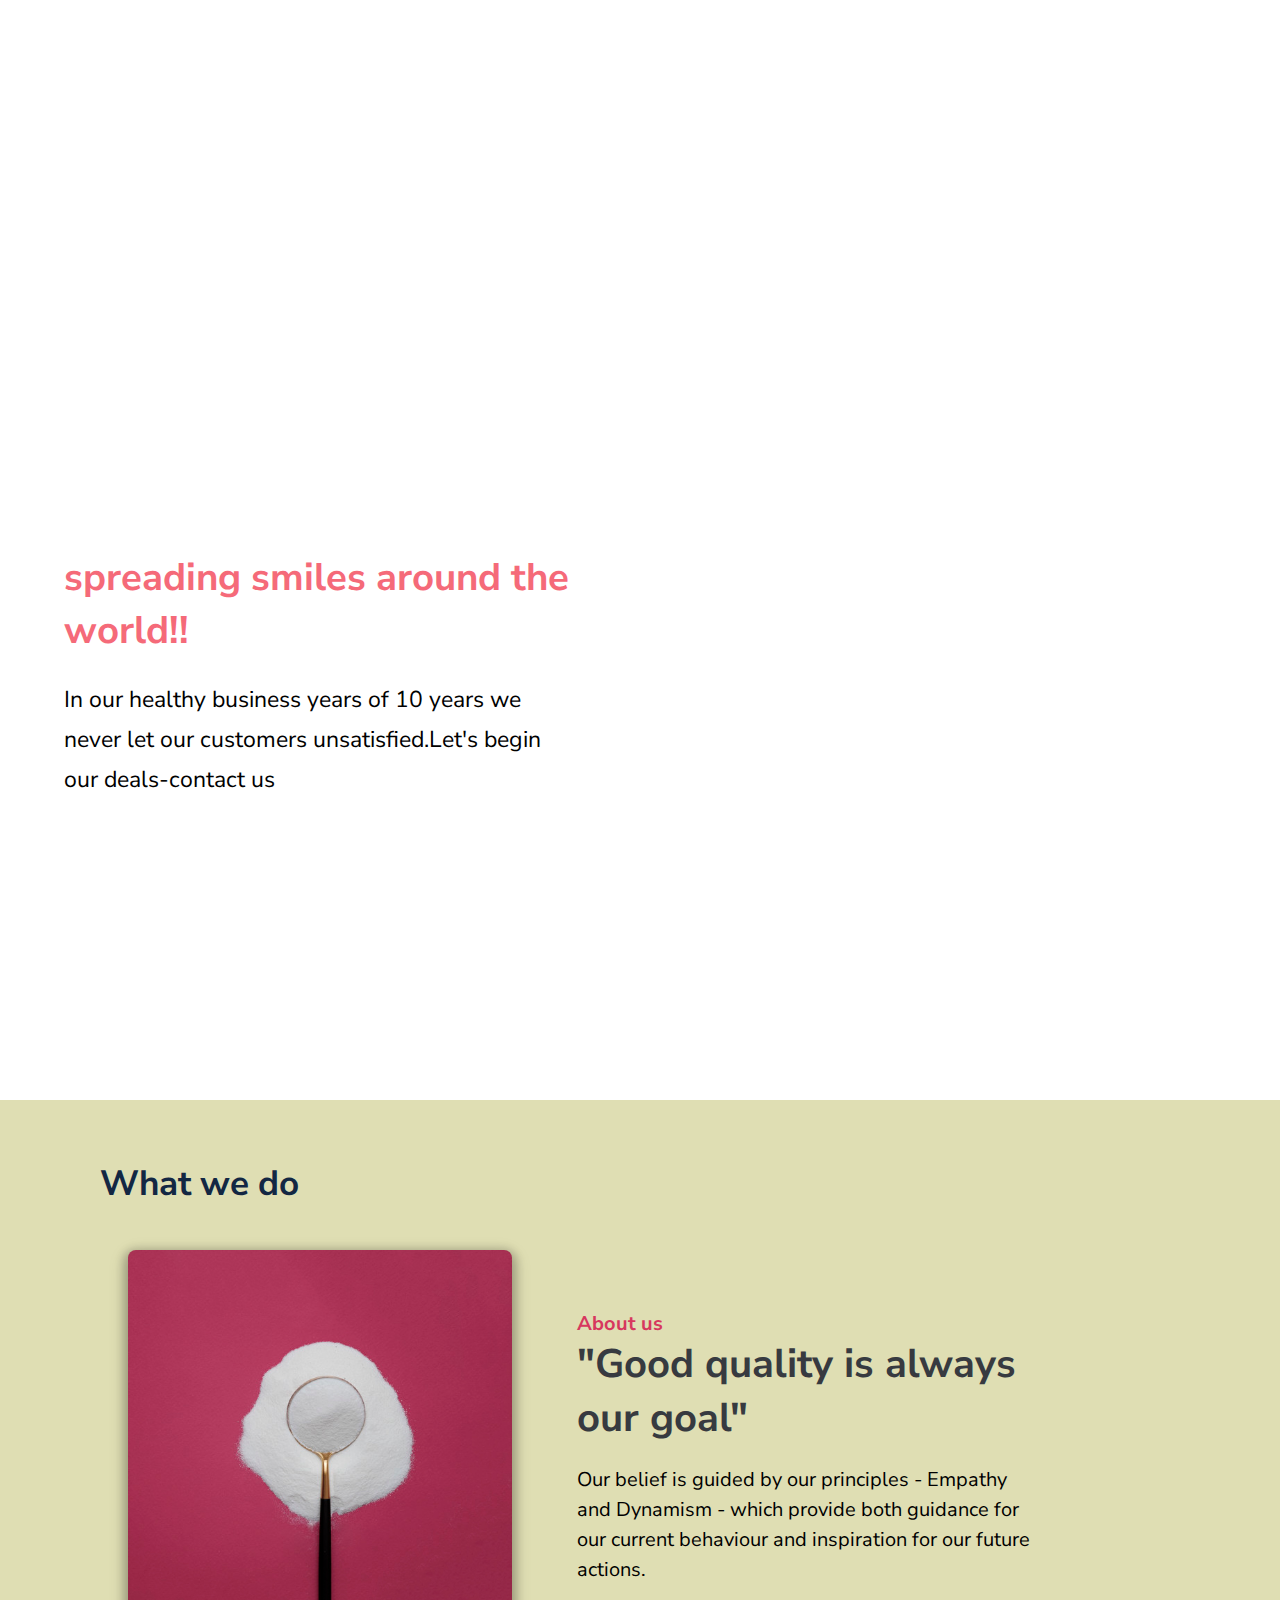
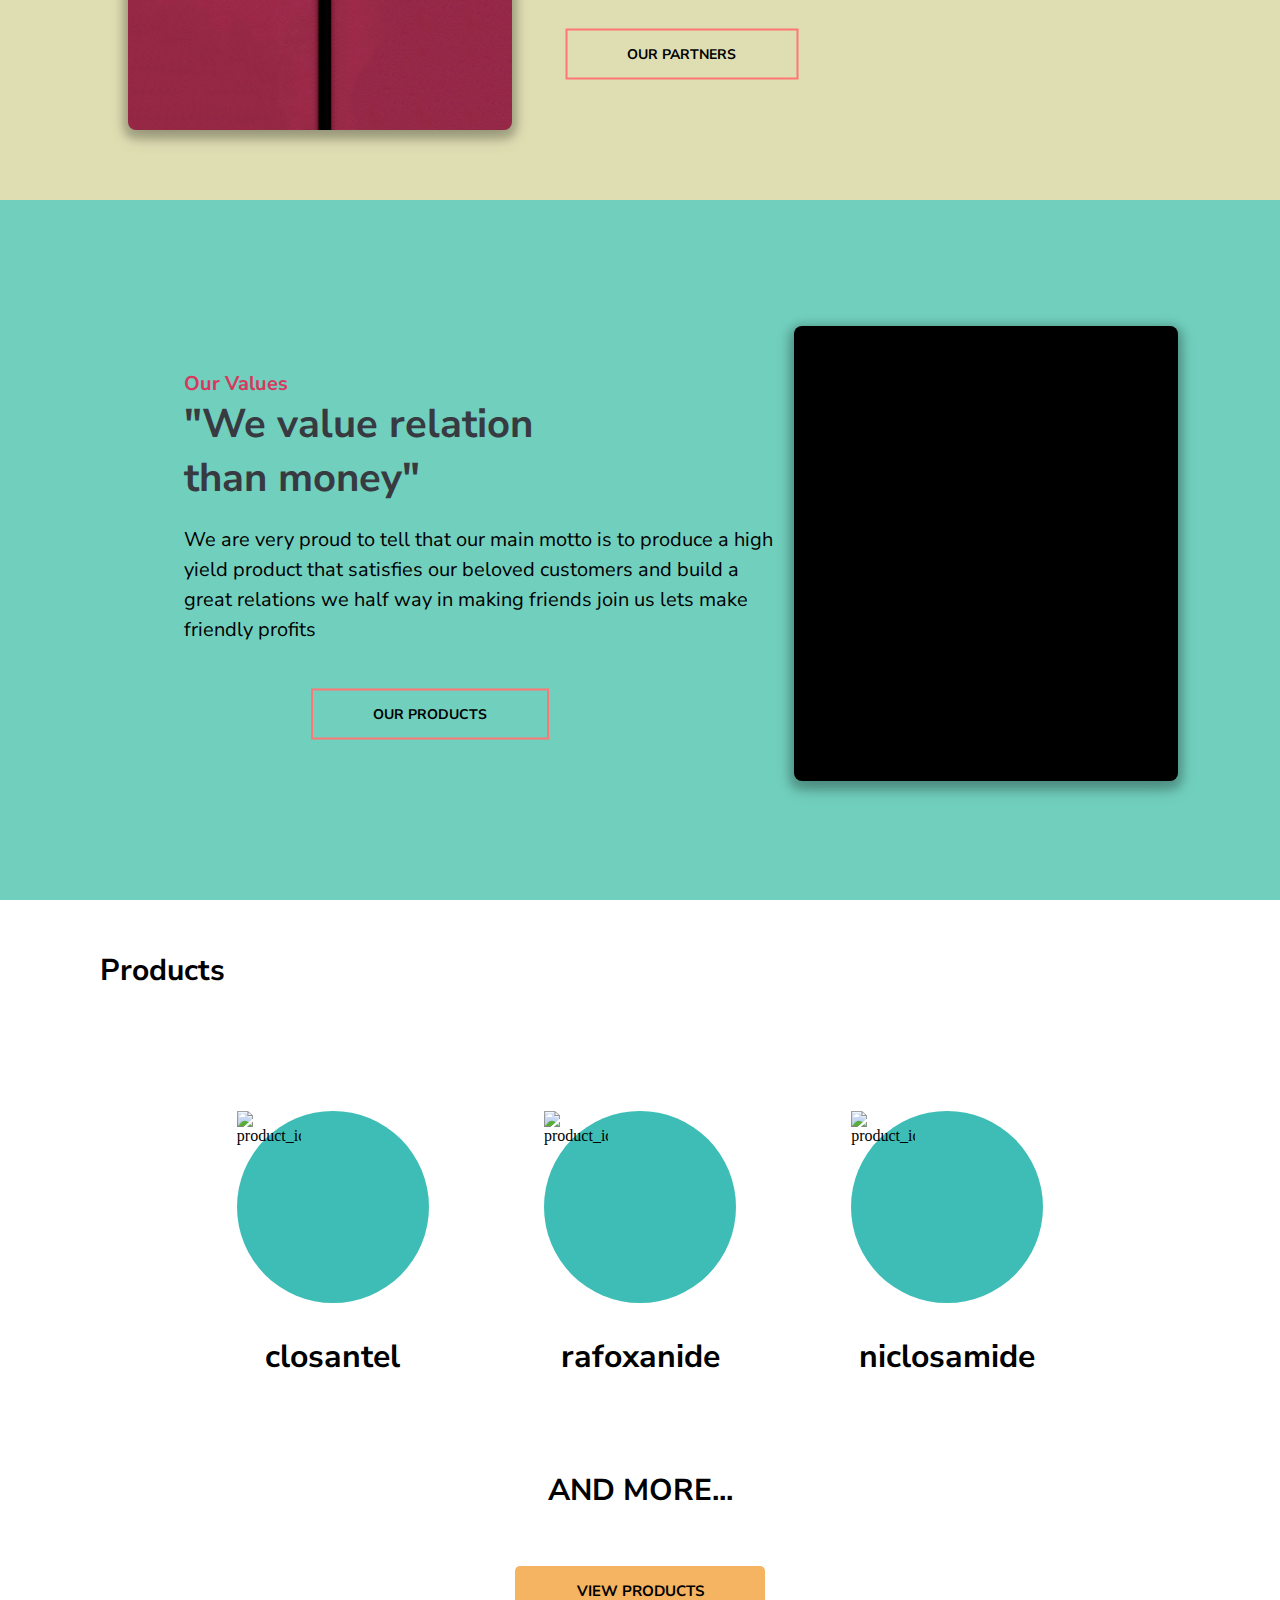
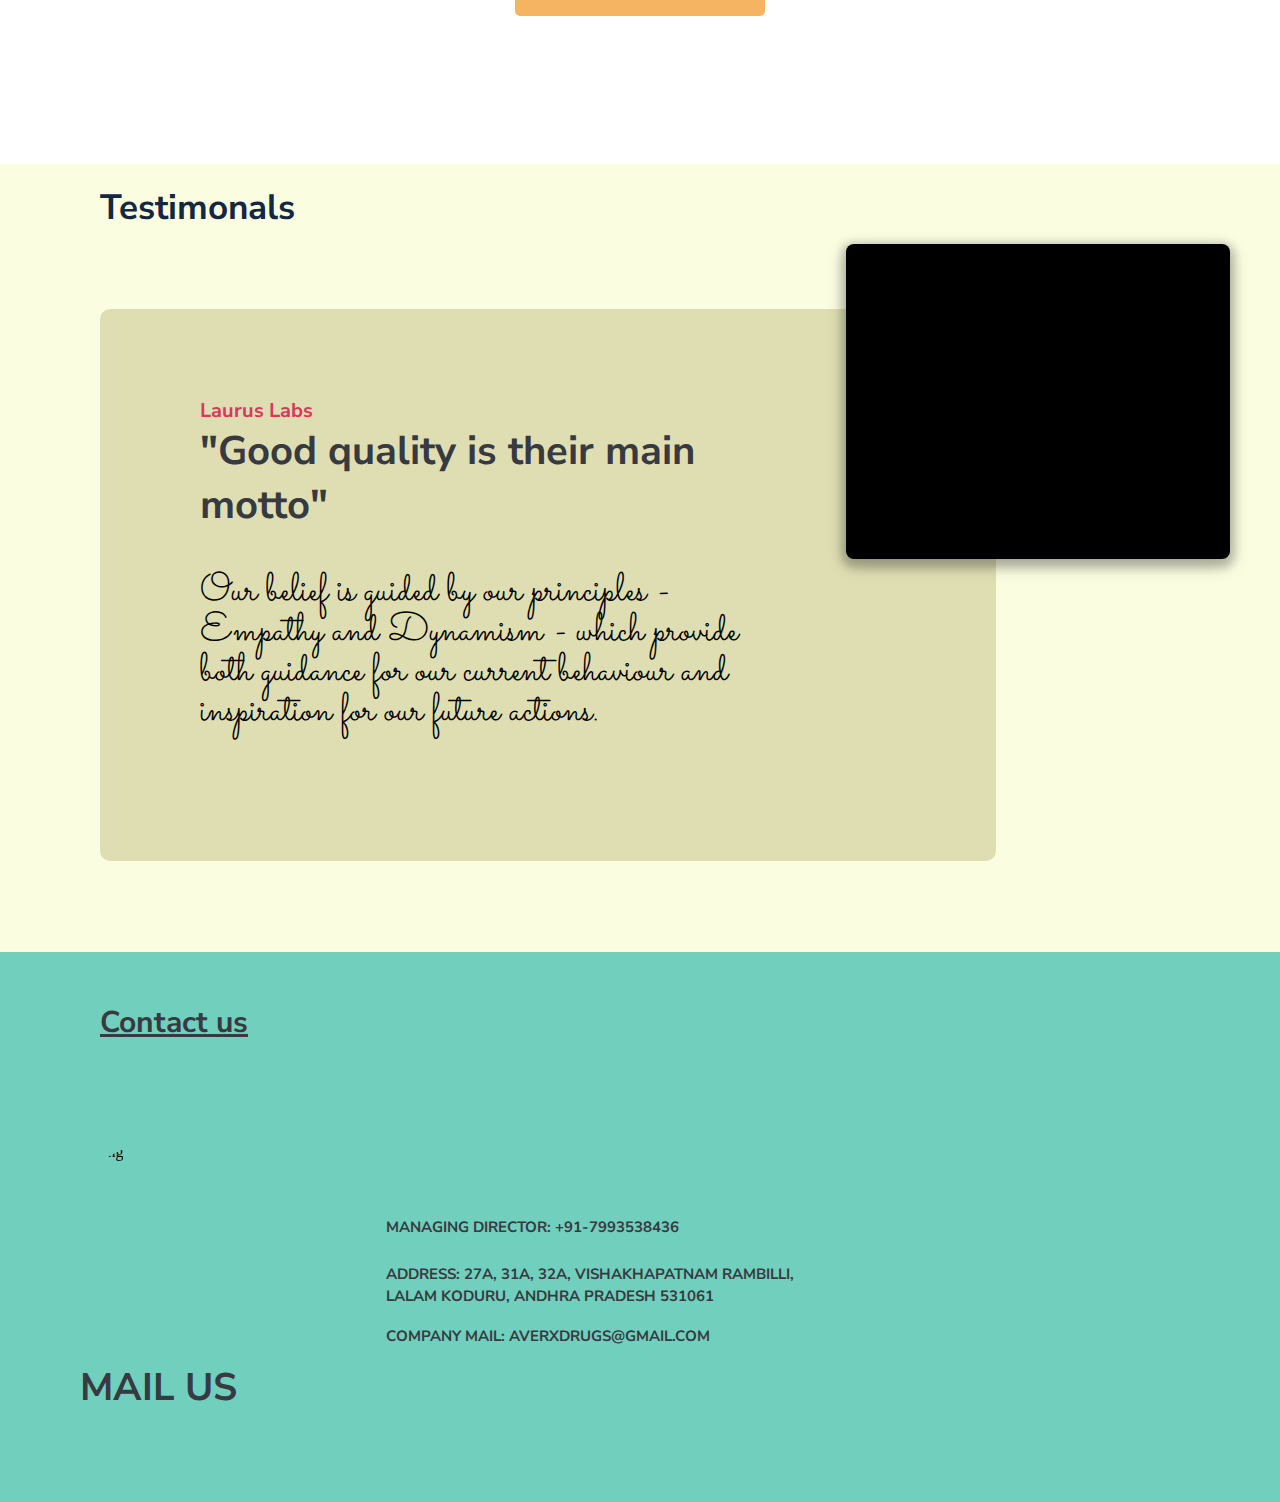
==== commit 74eecb48: "Add files via upload" ====
--- a/index.html
+++ b/index.html
@@ -6,6 +6,7 @@
 <link rel="icon" type="image/png" sizes="32x32" href="favicon-32x32.png">
 <link rel="icon" type="image/png" sizes="16x16" href="favicon-16x16.png">
 <link rel="manifest" href="site.webmanifest">
+<meta name="viewport" content="width=device-width,initial-scale=0.7,minimum-scale=1,maximum-scale=0.7,user-scalable=no">
 
  <meta name="title" content="Averxdrugs">
  <meta name="description" content="Averxdrugs is a pvt ltd company that produces bulk drugs for veterinary and human companies all over world. products: rafoxanide,closantel more...">
@@ -13,13 +14,12 @@
  <meta name="robots" content="index, follow">
  <meta http-equiv="Content-Type" content="text/html; charset=utf-8">
  <meta name="language" content="English">
-  <meta name="viewport" content="width=device-width, initial-scale=0.7">
   <title>AverxDrugs</title>
 
-  <link rel="stylesheet" href="https://unpkg.com/aos@next/dist/aos.css" />
-  <link rel="stylesheet" href="css/all.min.css">
+  <!-- <link rel="stylesheet" href="https://unpkg.com/aos@next/dist/aos.css" />
+  <link rel="stylesheet" href="css/all.min.css"> -->
   <link rel="stylesheet" href="style.css">
-  <link href="https://fonts.googleapis.com/css2?family=Montserrat:wght@800;900&display=swap" rel="stylesheet">
+  <!-- <link href="https://fonts.googleapis.com/css2?family=Montserrat:wght@800;900&display=swap" rel="stylesheet"> -->
   <link href="https://fonts.googleapis.com/css2?family=Montserrat:wght@300;400&display=swap" rel="stylesheet">
   <link href="https://fonts.googleapis.com/css2?family=Sacramento&display=swap" rel="stylesheet">
   <link href="https://fonts.googleapis.com/css2?family=Acme&family=Montserrat&display=swap" rel="stylesheet">
--- a/style.css
+++ b/style.css
@@ -171,7 +171,6 @@
   font-size: 100%;
   font-weight: bold;
 }
-
 #video
 {
  height: 100vh;
@@ -180,6 +179,7 @@
  overflow: hidden;
  background-attachment: fixed;
  background-repeat: no-repeat;
+ width: 100%;
 }
 .one p
 {
@@ -832,11 +832,12 @@
 
   }
 
-  @media only screen and (min-width:400px) and (max-width:850px)
+  @media only screen and (min-width:400px) and (max-width:700px)
   {
     #video
     {
       height: 100vh;
+      background-attachment: scroll;
     }
     #slide2,#slide3
     {
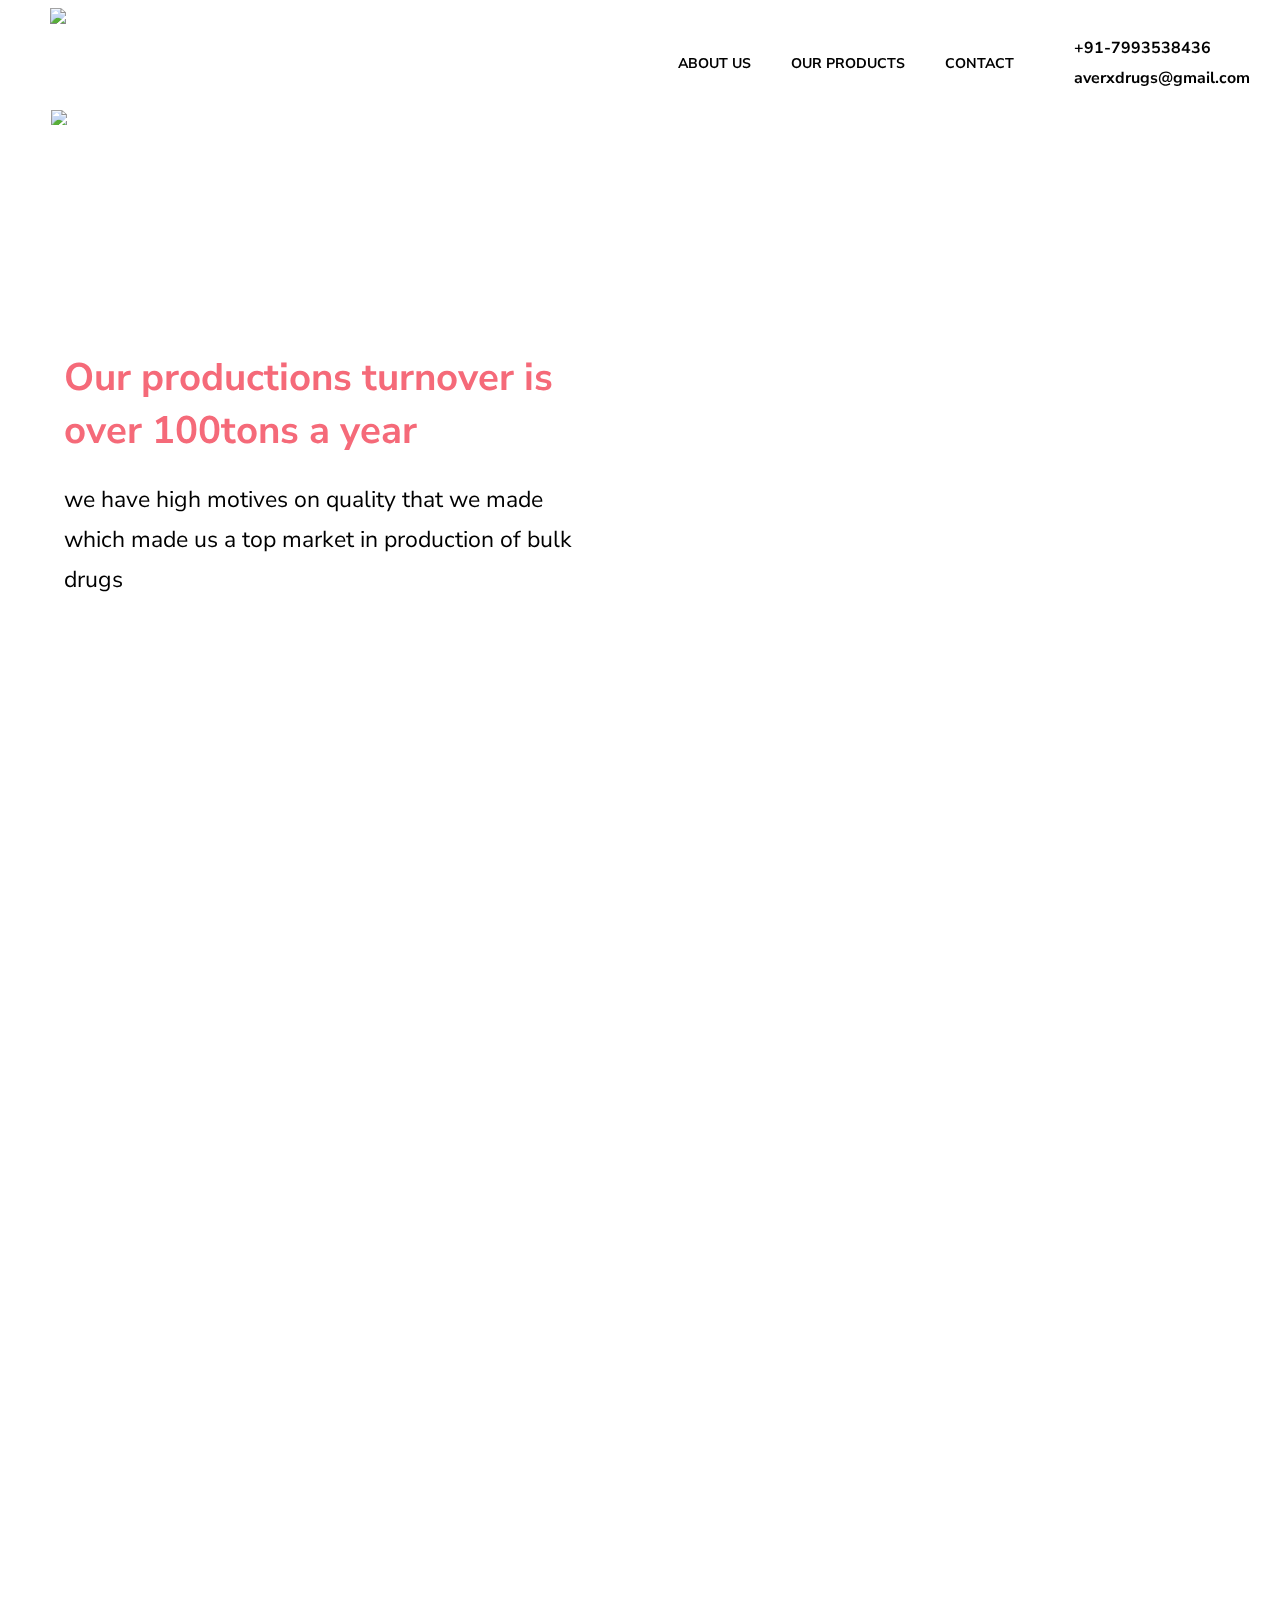
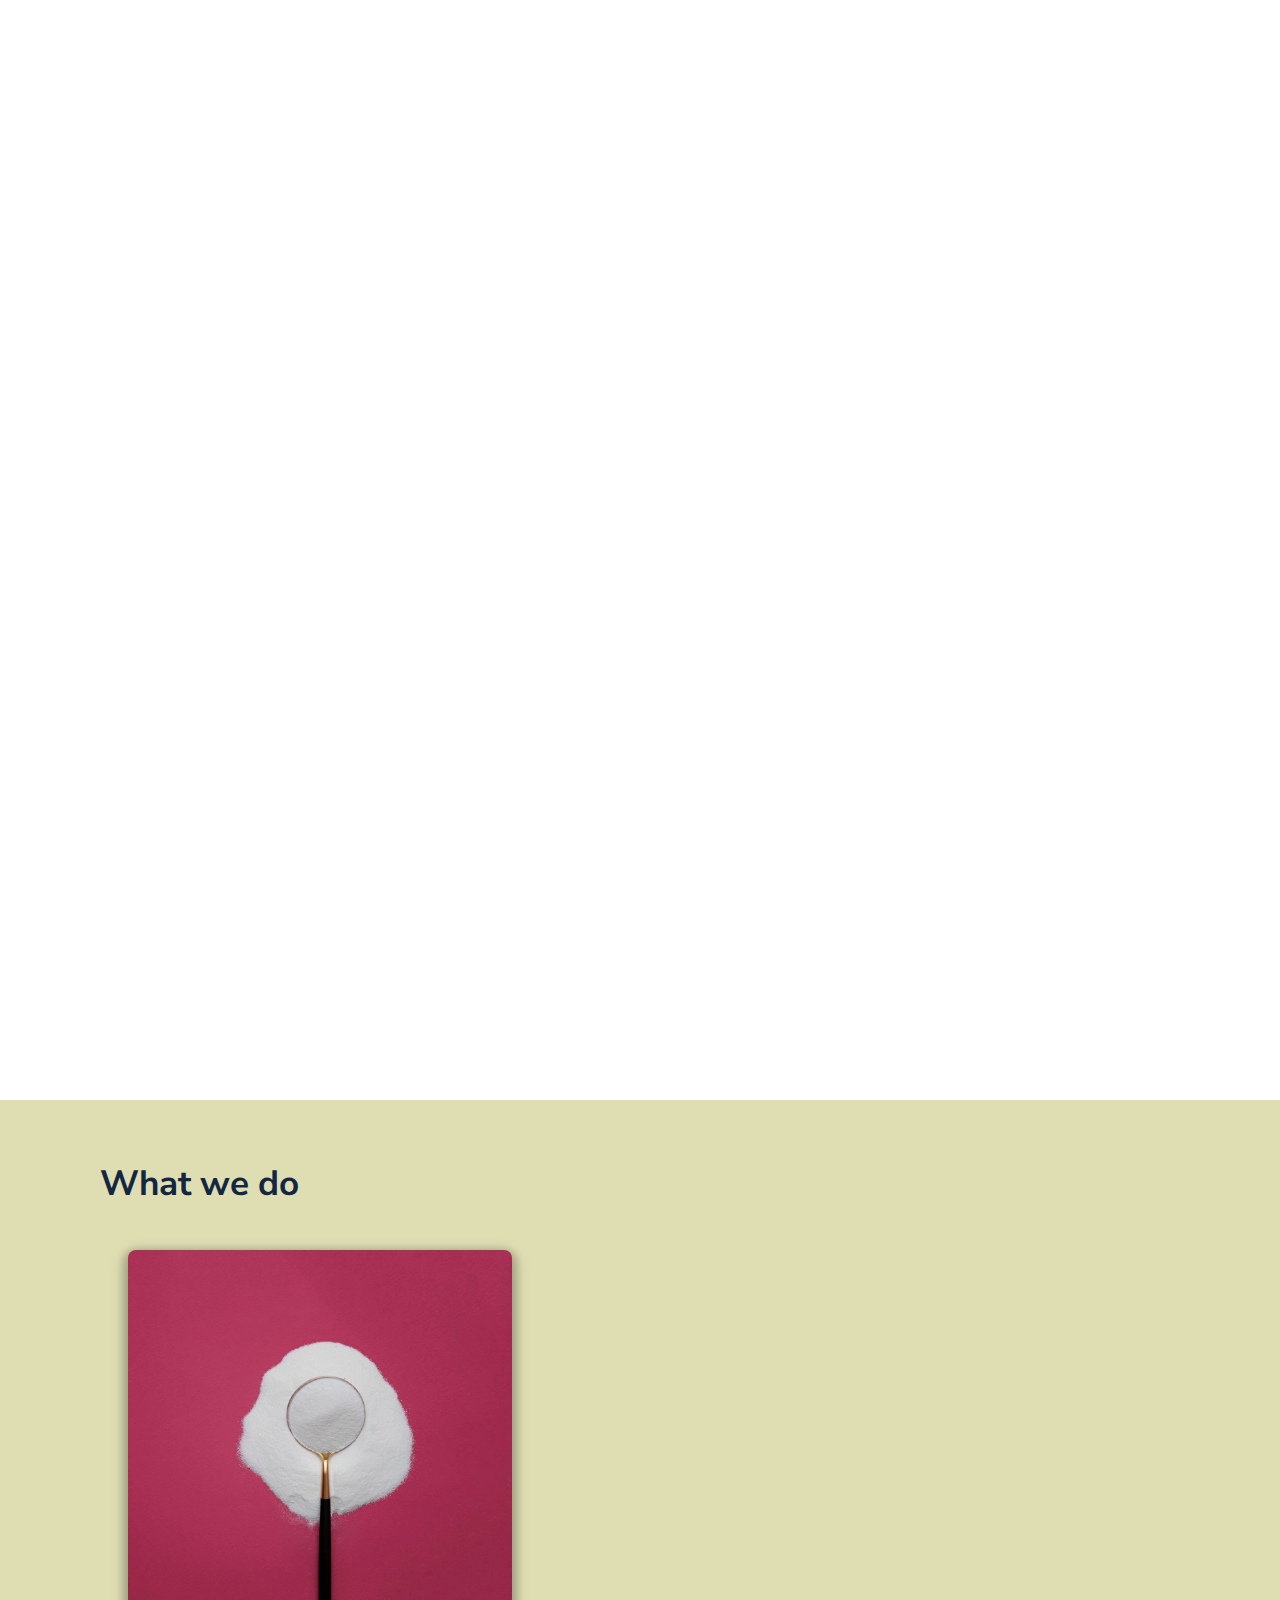
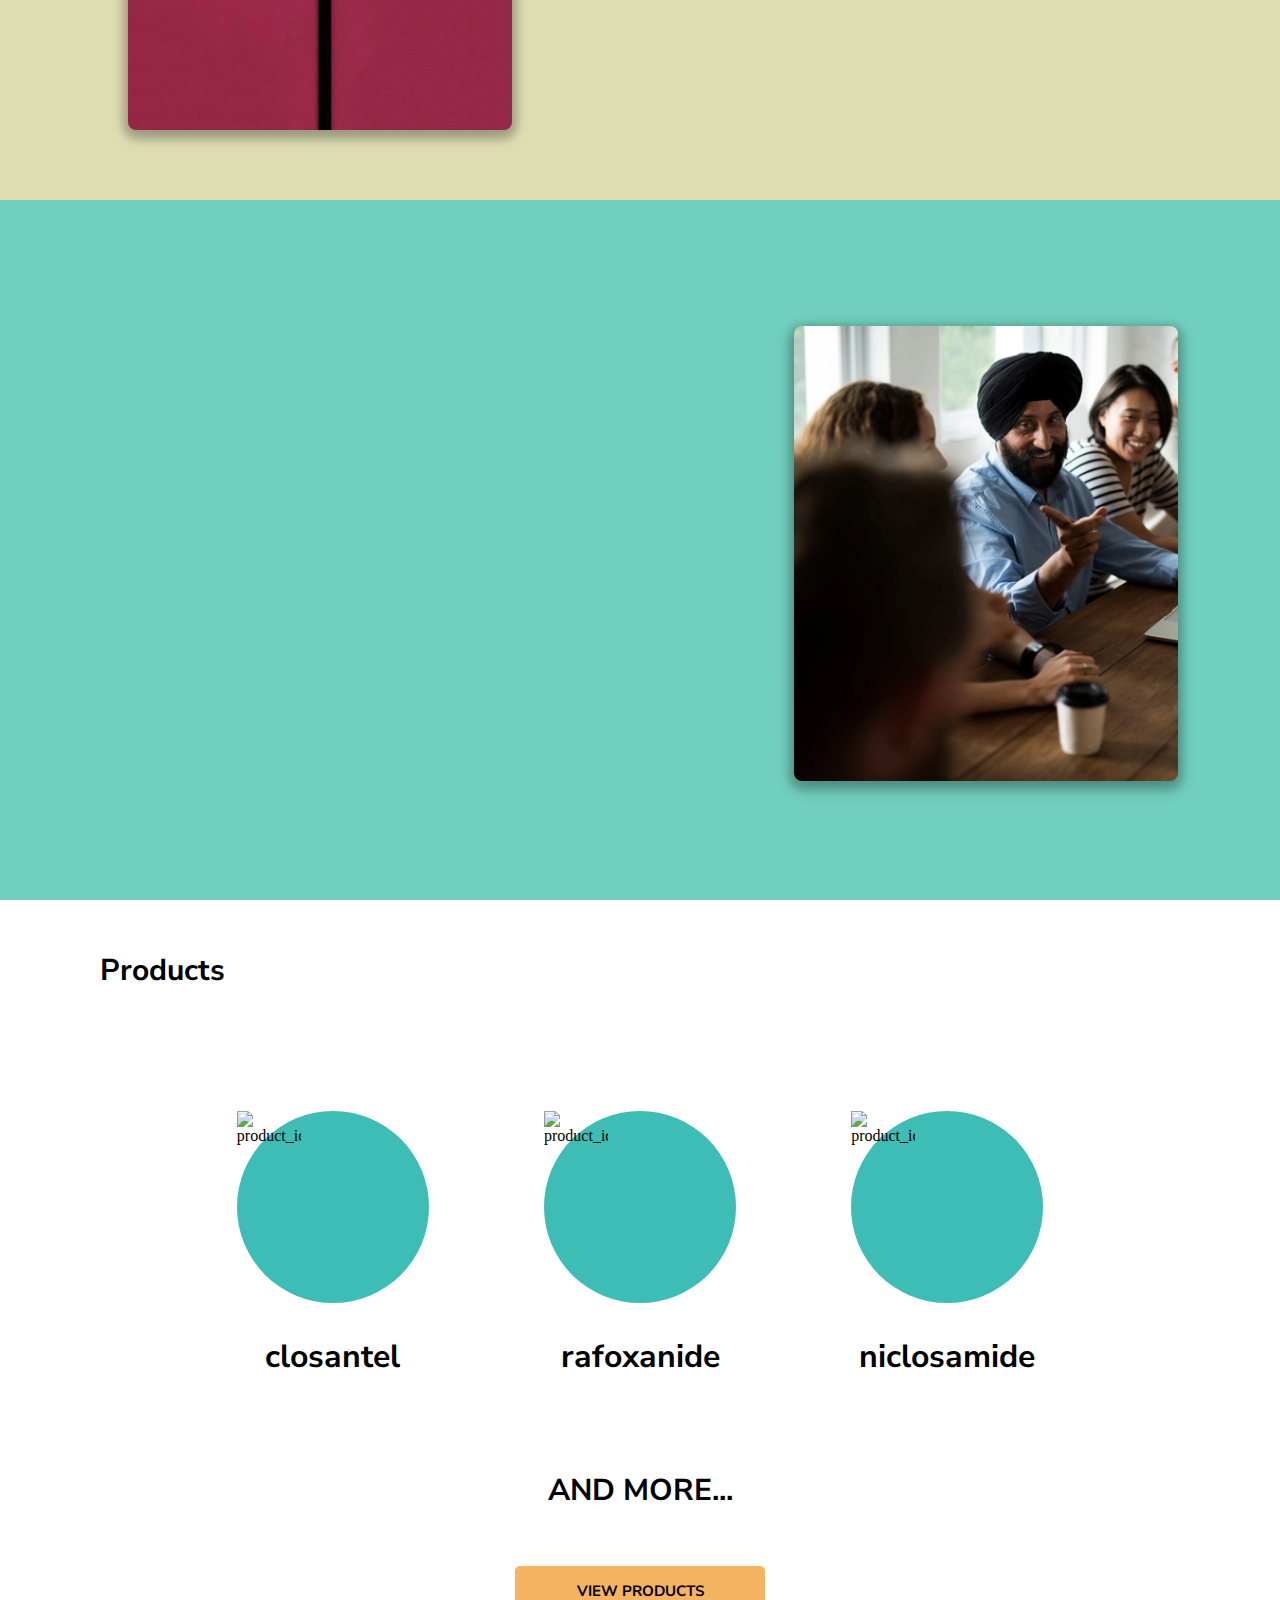
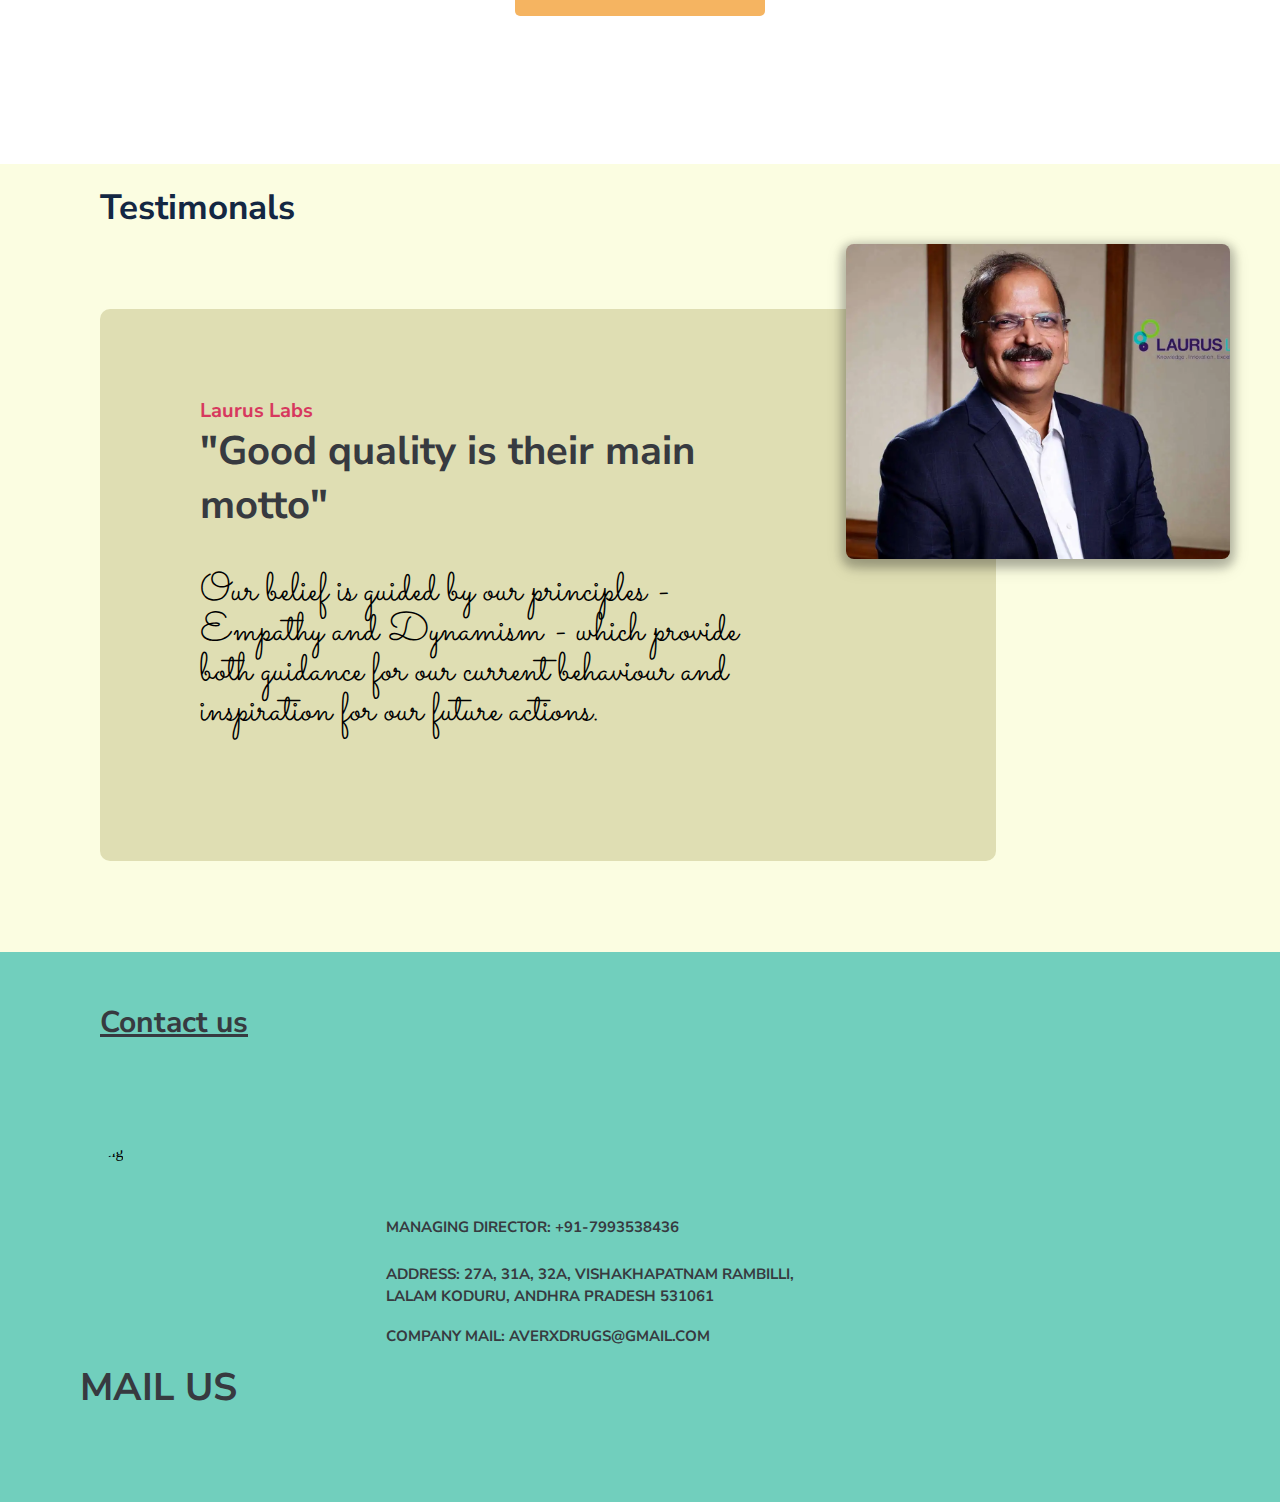
==== commit 62de8f0b: "Add files via upload" ====
--- a/index.html
+++ b/index.html
@@ -6,26 +6,26 @@
 <link rel="icon" type="image/png" sizes="32x32" href="favicon-32x32.png">
 <link rel="icon" type="image/png" sizes="16x16" href="favicon-16x16.png">
 <link rel="manifest" href="site.webmanifest">
-<meta name="viewport" content="width=device-width,initial-scale=0.7,minimum-scale=1,maximum-scale=0.7,user-scalable=no">
-
- <meta name="title" content="Averxdrugs">
- <meta name="description" content="Averxdrugs is a pvt ltd company that produces bulk drugs for veterinary and human companies all over world. products: rafoxanide,closantel more...">
- <meta name="keywords" content="averx,drugs">
- <meta name="robots" content="index, follow">
- <meta http-equiv="Content-Type" content="text/html; charset=utf-8">
- <meta name="language" content="English">
+
+<meta name="title" content="Averxdrugs">
+<meta name="description" content="Averxdrugs is a pvt ltd company that produces bulk drugs for veterinary and human companies all over world. products: rafoxanide,closantel more...">
+<meta name="keywords" content="averx,drugs">
+<meta name="robots" content="index, follow">
+<meta http-equiv="Content-Type" content="text/html; charset=utf-8">
+<meta name="language" content="English">
+  <meta name="viewport" content="width=device-width, initial-scale=0.7">
   <title>AverxDrugs</title>
 
-  <!-- <link rel="stylesheet" href="https://unpkg.com/aos@next/dist/aos.css" />
-  <link rel="stylesheet" href="css/all.min.css"> -->
-  <link rel="stylesheet" href="style.css">
+  <link rel="stylesheet" href="https://unpkg.com/aos@next/dist/aos.css" />
+  <!-- <link rel="stylesheet" href="css/all.min.css"> -->
+  <link rel="stylesheet preload" href="style.css">
   <!-- <link href="https://fonts.googleapis.com/css2?family=Montserrat:wght@800;900&display=swap" rel="stylesheet"> -->
-  <link href="https://fonts.googleapis.com/css2?family=Montserrat:wght@300;400&display=swap" rel="stylesheet">
+  <!-- <link href="https://fonts.googleapis.com/css2?family=Montserrat:wght@300;400&display=swap" rel="stylesheet"> -->
   <link href="https://fonts.googleapis.com/css2?family=Sacramento&display=swap" rel="stylesheet">
-  <link href="https://fonts.googleapis.com/css2?family=Acme&family=Montserrat&display=swap" rel="stylesheet">
+  <!-- <link href="https://fonts.googleapis.com/css2?family=Acme&family=Montserrat&display=swap" rel="stylesheet"> -->
   <link rel="preconnect" href="https://fonts.gstatic.com">
-  <link href="https://fonts.googleapis.com/css2?family=Nunito+Sans:wght@300;900&display=swap" rel="stylesheet">
-  <script src="https://kit.fontawesome.com/e88105b741.js" crossorigin="anonymous"></script>
+  <link href="https://fonts.googleapis.com/css2?family=Nunito+Sans:wght@300;900&display=swap" rel="stylesheet ">
+  <script  rel="preconnect" src="https://kit.fontawesome.com/e88105b741.js" crossorigin="anonymous"></script>
 </head>
 
 <body>
@@ -105,7 +105,7 @@
         <p>Our belief is guided by our principles - Empathy and Dynamism - which provide
           both guidance for our current behaviour and inspiration for our future actions.</p>
         <div class="middle">
-          <a href="" class="btn btn3">our partners</a>
+          <a href="#" class="btn btn3">our partners</a>
         </div>
       </div>
 
@@ -133,7 +133,7 @@
         <p>We are very proud to tell that our main motto is to produce a high yield product that satisfies our beloved customers and build a great relations we half way
           in making friends join us lets make friendly profits</p>
         <div class="middle">
-          <a href="" class="btn btn3">our products</a>
+          <a href="#" class="btn btn3">our products</a>
         </div>
       </div>
 
@@ -296,7 +296,7 @@
 
     });
   </script>
-  <script src="https://ajax.googleapis.com/ajax/libs/jquery/3.5.1/jquery.min.js"></script>
+
   <script src="https://ajax.googleapis.com/ajax/libs/jquery/3.5.1/jquery.min.js" charset="utf-8"></script>
   <script src="index.js" charset="utf-8"></script>
 
--- a/style.css
+++ b/style.css
@@ -46,7 +46,7 @@
   display: flex;
   align-items: center;
   justify-content: space-between;
-  height: 14vh;
+  min-height: 14vh;
   background-color: none;
   position:fixed;
   top: 0;
@@ -72,11 +72,13 @@
   transition: 1s;
   display: block;
   margin: 7px 20px;
+  width: auto;
   height: 95px;
 }
 .averxwrite
 { transition: 1s;
   display: block;
+  width: auto;
   height: 15px;
   margin: 0 10px;
 }
@@ -171,15 +173,15 @@
   font-size: 100%;
   font-weight: bold;
 }
+
 #video
 {
  height: 100vh;
- background-image: url('images/chimney-2823866_1920.jpg');
+ background-image: url('images/chimney-2823866_1920.webp');
  background-size: cover;
  overflow: hidden;
  background-attachment: fixed;
  background-repeat: no-repeat;
- width: 100%;
 }
 .one p
 {
@@ -189,7 +191,7 @@
 #slide2
 {
   height: 100vh;
-  background-image: url('images/veterinarian-doctor-ready-give-medicine-shot-pig-farm1.jpg');
+  background-image: url('images/veterinarian-doctor-ready-give-medicine-shot-pig-farm1.webp');
   background-size: cover;
   overflow: hidden;
   background-attachment: fixed;
@@ -214,7 +216,7 @@
 #slide3
 {
   height: 100vh;
-  background-image: url('images/happy-girl-beagle-puppies-gray.jpg');
+  background-image: url('images/happy-girl-beagle-puppies-gray.webp');
   background-size: cover;
   background-attachment:fixed;
   image-rendering:auto;
@@ -334,7 +336,7 @@
   display: block;
   box-shadow: 0 4px 8px 5px rgba(0, 0, 0, 0.2), 0 6px 20px 0 rgba(0, 0, 0, 0.19);
   border-radius: 8px;
-  background-image: url('images/spoon4.jpg');
+  background-image: url('images/spoon4.webp');
   background-position: center;
   background-repeat: no-repeat;
   background-size: cover;
@@ -377,7 +379,7 @@
   display: block;
   box-shadow: 0 4px 8px 5px rgba(0, 0, 0, 0.2), 0 6px 20px 0 rgba(0, 0, 0, 0.19);
   border-radius: 8px;
-  background-image: url("images/people-meeting-seminar-office-concept.jpg");
+  background-image: url("images/people-meeting-seminar-office-concept.webp");
   background-size: cover;
 }
 .valuepics img
@@ -631,7 +633,7 @@
   display: block;
   box-shadow: 0 4px 8px 5px rgba(0, 0, 0, 0.2), 0 6px 20px 0 rgba(0, 0, 0, 0.19);
   border-radius: 8px;
-  background-image: url("images/laurus-labs-strikes-gold-by-moving-up-the-value-chain-but-theres-a-steeper-climb-ahead-.jpg");
+  background-image: url("images/laurus-labs-strikes-gold-by-moving-up-the-value-chain-but-theres-a-steeper-climb-ahead-.webp");
   background-size: cover;
 }
 .picture img
@@ -685,6 +687,7 @@
 {
   position: relative;
   width: 180%;
+  height: auto;
   right: 40%;
 }
 .maps
@@ -714,7 +717,7 @@
 }
 .backdrop-blur {
   background-color: #373a40;
-  height: 5rem;
+  min-height: 10vh;
 }
 
 /* if backdrop support: very transparent and blurred */
@@ -829,10 +832,14 @@
     {
       margin: 120px 0 0 50px;
     }
-
-  }
-
-  @media only screen and (min-width:400px) and (max-width:700px)
+    #slide2,#slide3
+    {
+      display: none;
+    }
+
+  }
+
+  @media only screen and (min-width:200px) and (max-width:700px)
   {
     #video
     {
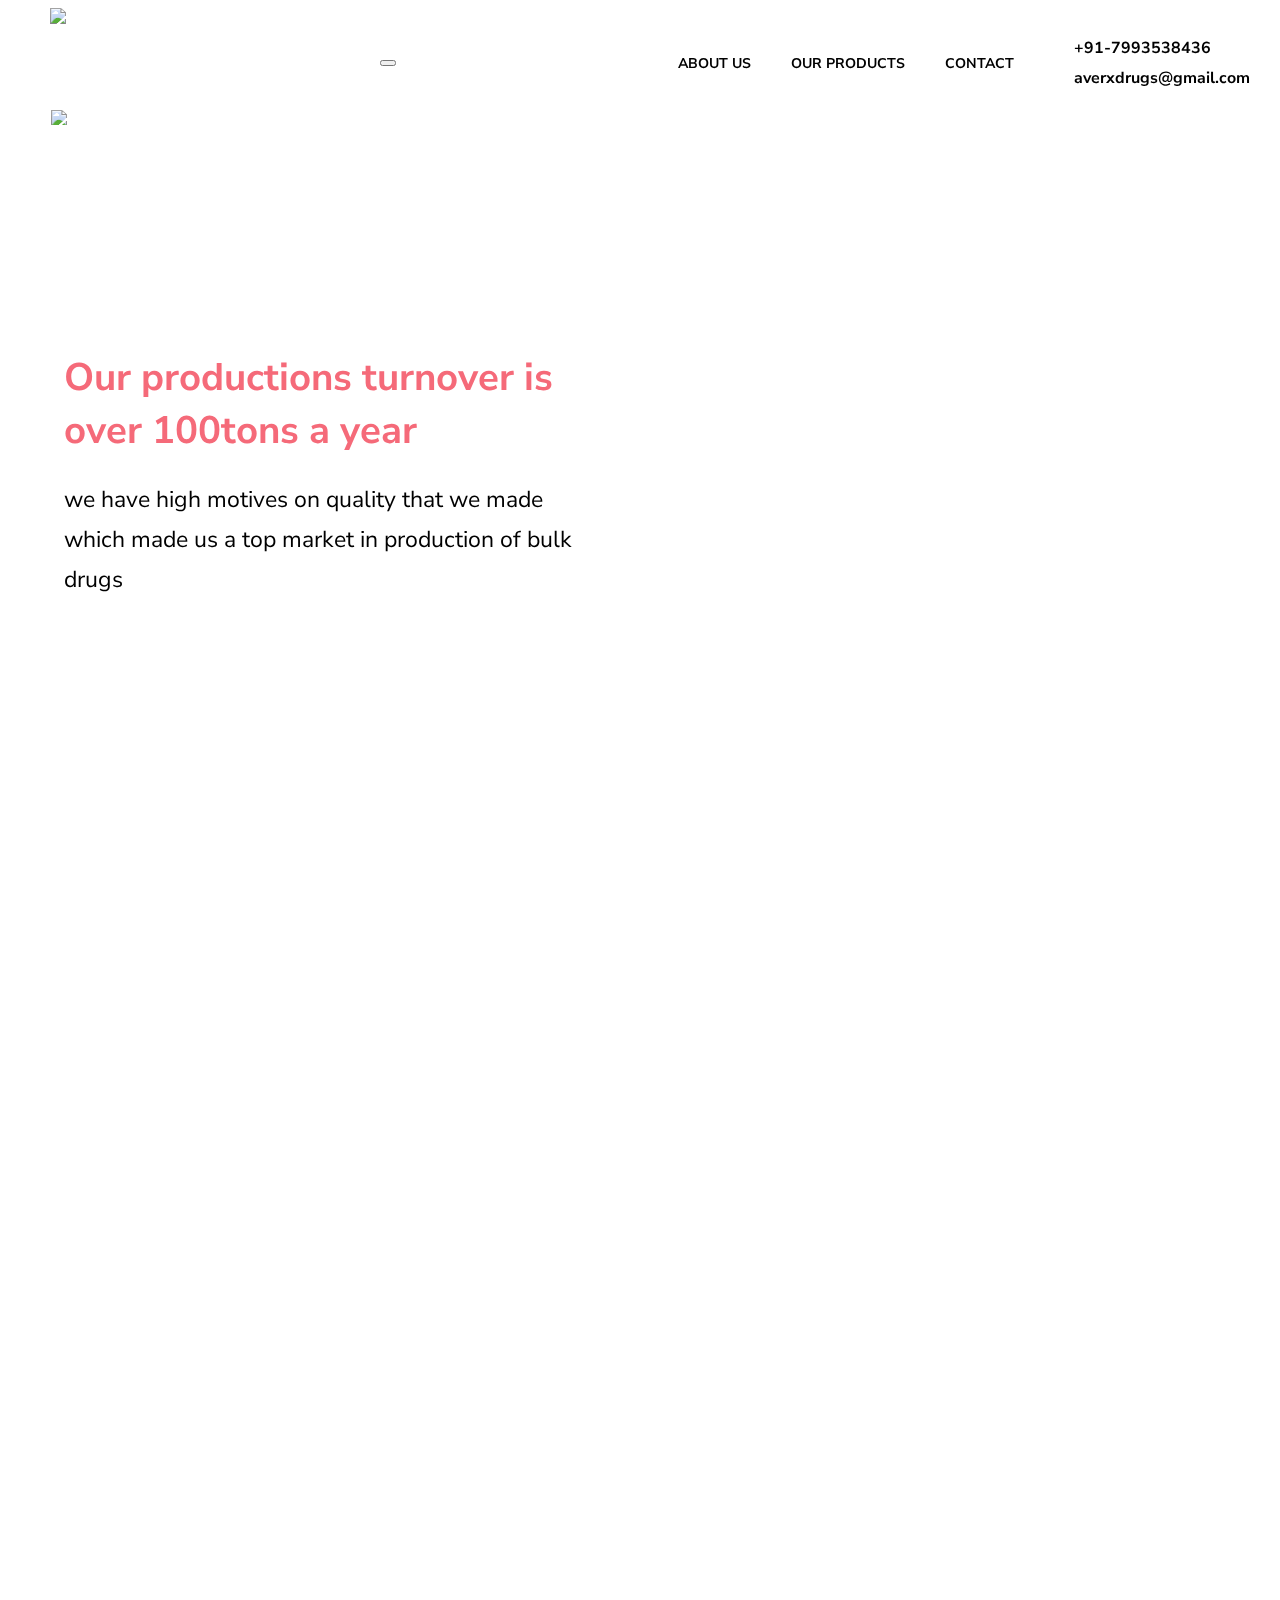
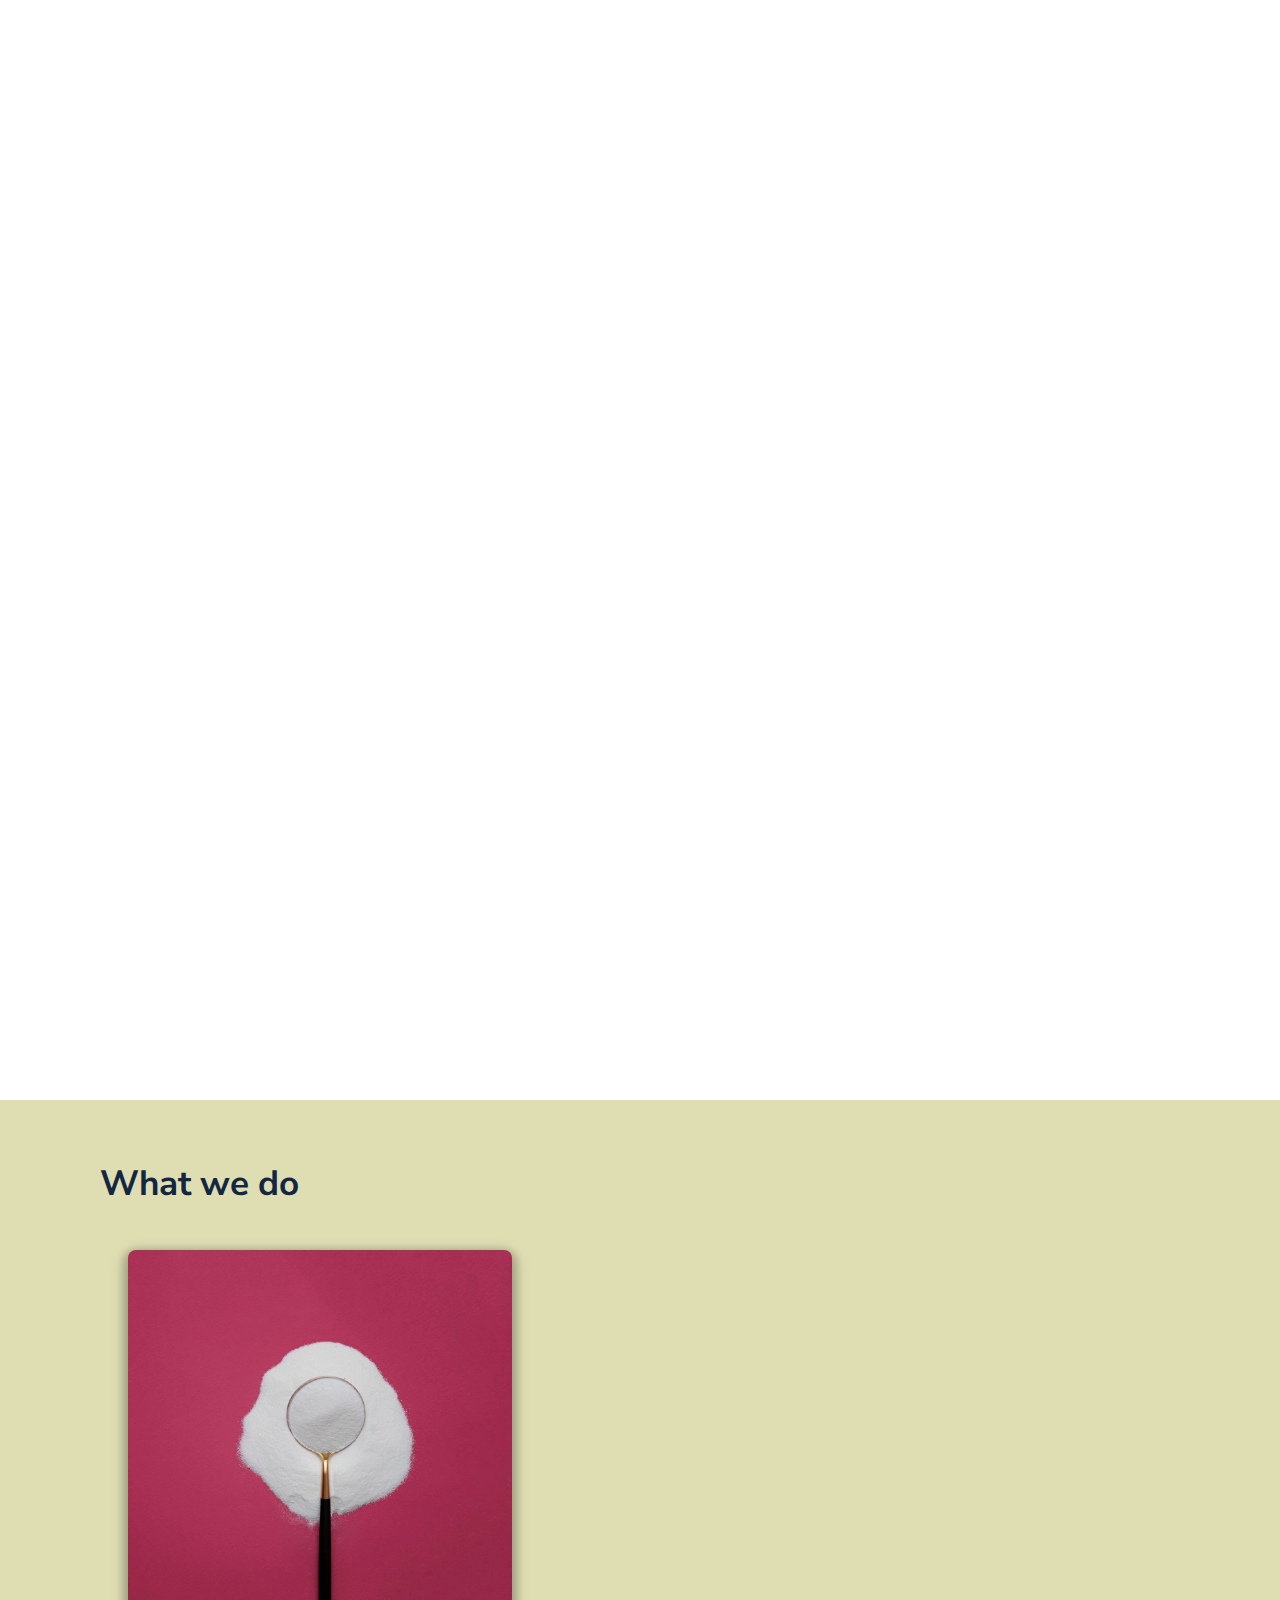
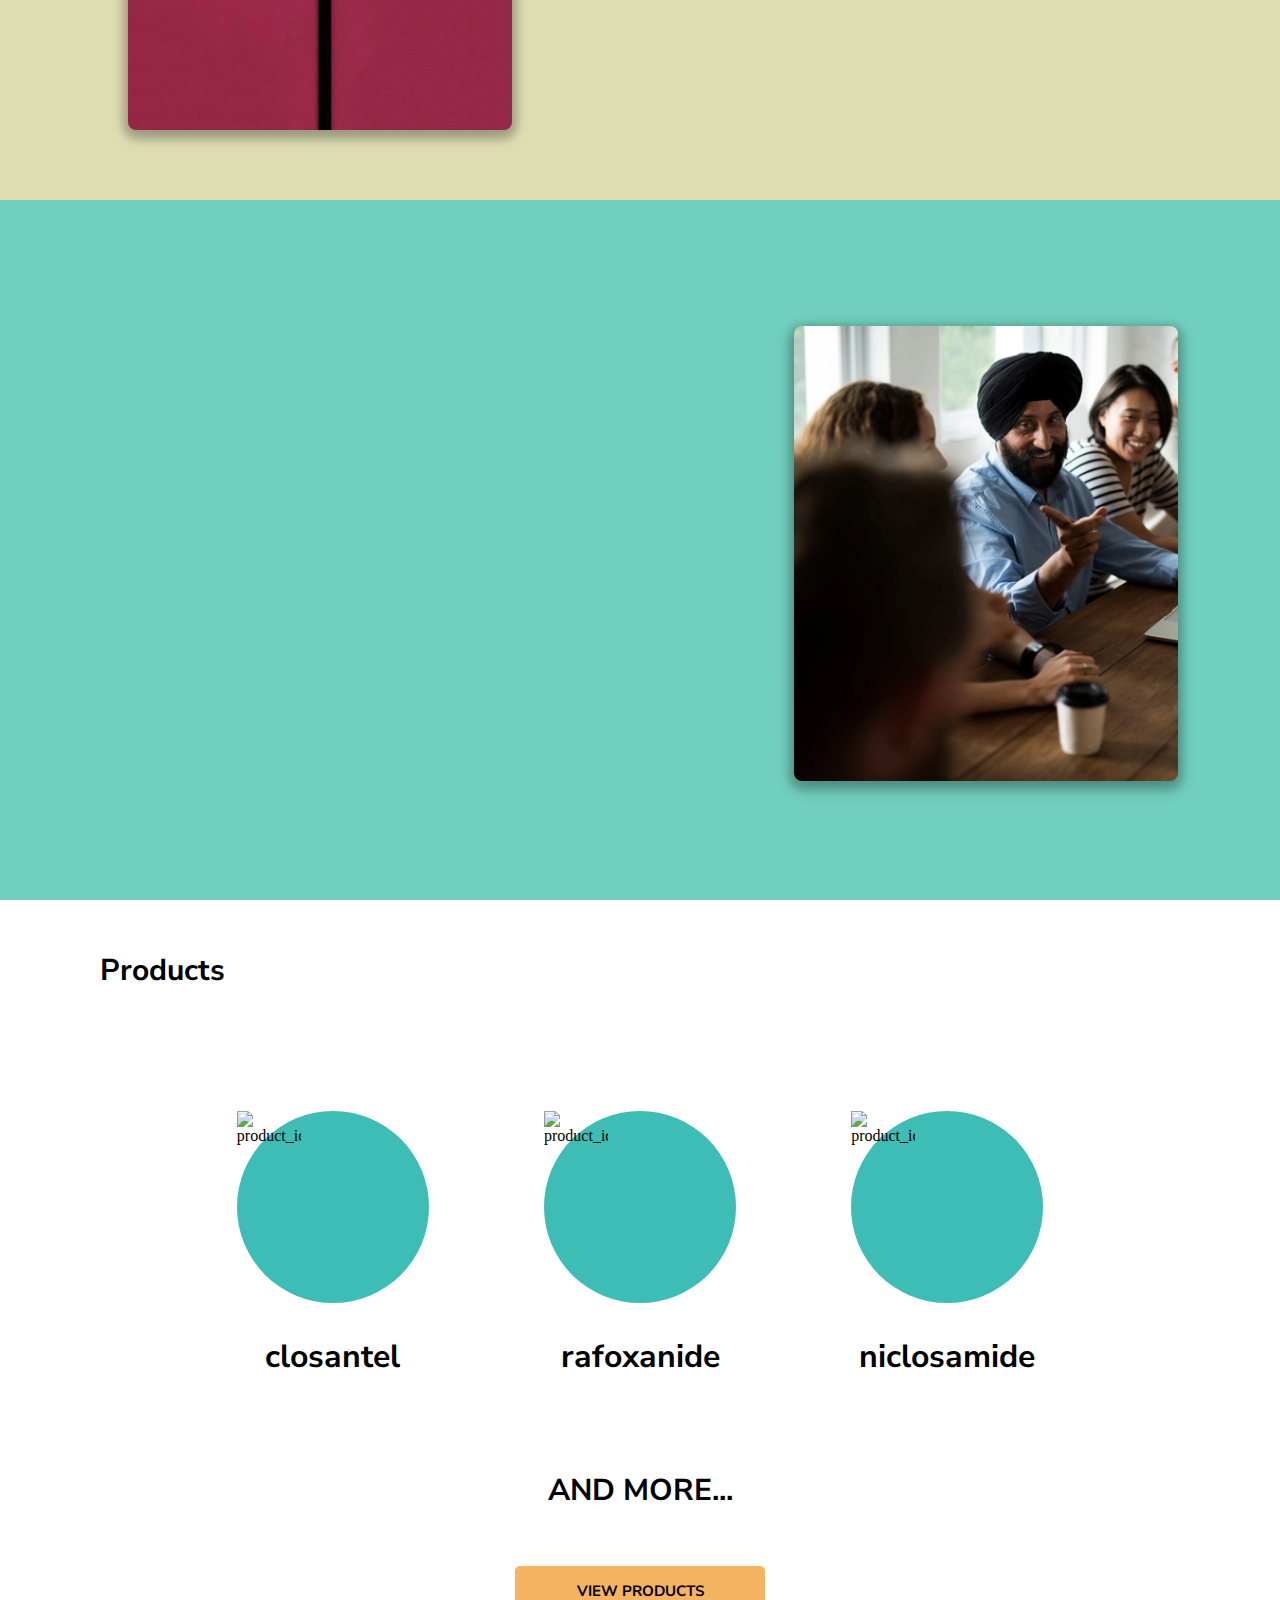
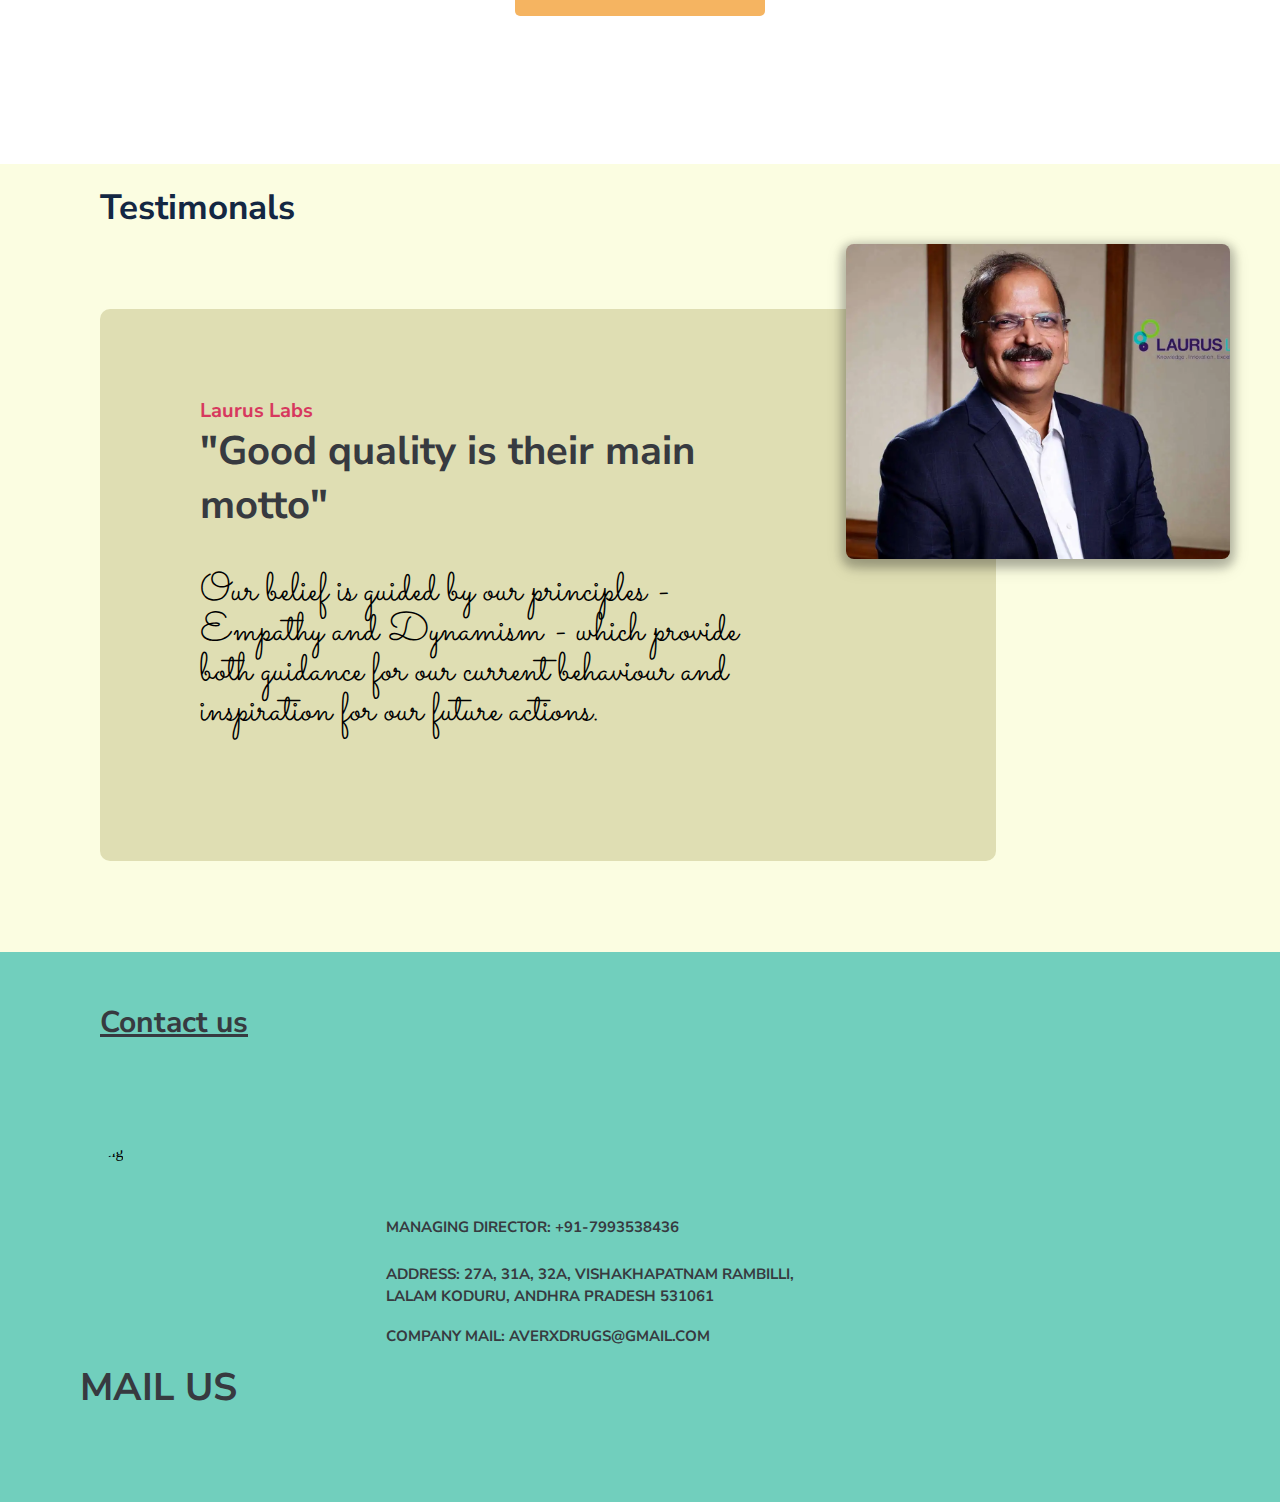
==== commit b0e5e4c9: "Add files via upload" ====
--- a/index.html
+++ b/index.html
@@ -2,7 +2,7 @@
 <html lang="en" dir="ltr">
 
 <head>
-  <link rel="apple-touch-icon" sizes="180x180" href="E:apple-touch-icon.png">
+<link rel="apple-touch-icon" sizes="180x180" href="apple-touch-icon.png">
 <link rel="icon" type="image/png" sizes="32x32" href="favicon-32x32.png">
 <link rel="icon" type="image/png" sizes="16x16" href="favicon-16x16.png">
 <link rel="manifest" href="site.webmanifest">
@@ -16,7 +16,7 @@
   <meta name="viewport" content="width=device-width, initial-scale=0.7">
   <title>AverxDrugs</title>
 
-  <link rel="stylesheet" href="https://unpkg.com/aos@next/dist/aos.css" />
+  <link href="https://unpkg.com/aos@2.3.1/dist/aos.css" rel="stylesheet">
   <!-- <link rel="stylesheet" href="css/all.min.css"> -->
   <link rel="stylesheet preload" href="style.css">
   <!-- <link href="https://fonts.googleapis.com/css2?family=Montserrat:wght@800;900&display=swap" rel="stylesheet"> -->
@@ -29,18 +29,24 @@
 </head>
 
 <body>
+
   <section>
     <nav id="navbar">
       <div class="Companylogo">
         <img class="averxlogo reddy" src="images/logo averx_1.svg" alt="averxdrugs">
         <img class="averxwrite" src="images/ave-01.png" alt="averxwrite">
       </div>
+      <button class="nav-toggle">
+     <span class="bar-top"></span>
+     <span class="bar-mid"></span>
+     <span class="bar-bot"></span>
+    </button>
       <div class="anchortags">
 
         <ul class="nav-links">
 
           <li class="items">
-            <a class="navlinks" href="#Abouts">About us</a>
+            <a class="navlinks" href="partners/partners.html">About us</a>
           </li>
 
           <li class="items">
@@ -58,13 +64,15 @@
 
           </li>
           <li class="sym">
-            <a class=" navlinks navlinkes" href="#"><i class="far fa-envelope"></i> averxDrugs@gmail.com</a>
+            <a class=" navlinks navlinkes" href="#"><i class="far fa-envelope"></i> averxdrugs@gmail.com</a>
           </li>
 
         </ul>
       </div>
     </nav>
   </section>
+
+
   <div  class="slideshow">
     <div id="video">
       <div class="slide3write one boo" data-aos="fade-right" data-aos-duration="100000">
@@ -105,7 +113,7 @@
         <p>Our belief is guided by our principles - Empathy and Dynamism - which provide
           both guidance for our current behaviour and inspiration for our future actions.</p>
         <div class="middle">
-          <a href="#" class="btn btn3">our partners</a>
+          <a href="partners/partners.html" class="btn btn3">our partners</a>
         </div>
       </div>
 
@@ -251,15 +259,6 @@
 
   <section id="Contact" class="contact">
     <h2>Contact us</h2>
-  <!-- <form class="" action="mailto:averxdrugs@gmail.com" method="post" enctype="text/plain">
-    <label>Youy CompanyName:</label>
-    <input type="text" name="company_name" value=""><br>
-    <label>youremail</label>
-    <input type="gmail" name="gmail" value=""><br>
-    <label>your query</label><br>
-    <textarea name="query" rows="10" cols="30"></textarea><br>
-    <input type="submit" name="">
-  </form> -->
   <div class="contactitems">
    <div class="doghouse">
      <div class="contactgif">
@@ -268,27 +267,18 @@
      <br>
      <a class="dog" href="mailto:averxdrugs@gmail.com">mail us</a>
    </div>
-
     <div class="glinks">
-
     <a href="#" > <i class=" fas fa-phone-alt"></i>  Managing director: +91-7993538436</a>
     <a href="https://goo.gl/maps/K433Wk28iyPE9NMy5"><i class="fas fa-map-marker-alt"></i>  Address: 27A, 31A, 32A, Vishakhapatnam Rambilli, <br>Lalam Koduru, Andhra Pradesh 531061</a>
-
     </address>
     <a href="mailto:averxdrugs@gmail.com"><i class="far fa-envelope"></i>  COMPANY MAIL: averxDrugs@gmail.com</a>
     </div>
-
      <div class="maps">
       <iframe src="https://www.google.com/maps/embed?pb=!1m18!1m12!1m3!1d3805.1886748318598!2d82.95414391495977!3d17.498504588012047!2m3!1f0!2f0!3f0!3m2!1i1024!2i768!4f13.1!3m3!1m2!1s0x3a390b073986195f%3A0xbef55f89afbd229!2sAverx%20Drugs!5e0!3m2!1sen!2sin!4v1606233821921!5m2!1sen!2sin" width="300" height="200" frameborder="0"  allowfullscreen="" aria-hidden="false" tabindex="0"></iframe>
      </div>
   </div>
 
   </section>
-
-
-
-
-
   <script src="https://unpkg.com/aos@next/dist/aos.js"></script>
   <script>
     AOS.init({
--- a/style.css
+++ b/style.css
@@ -1,411 +1,423 @@
-html
-{
+html {
   scroll-behavior: smooth;
-}
-
-body
-{
-  margin:0;
-  padding:0;
-  box-sizing:border-box;
+  width: 100vw;
+  height: 100vh
+}
+
+body {
+  margin: 0;
+  padding: 0;
+  box-sizing: border-box;
   overflow-x: hidden;
-  width:100vw;
-  height: 100vh;
-}
-
-h1,h2,h3,p,a,.logo
-{
-font-family: 'Nunito Sans', sans-serif;
-}
-h1
-{
- color: #f56a79;
- margin: 0;
-}
-h2
-{
- font-size: 55px;
- color: #373a40;
- margin: 10px 0;
-}
-h3
-{
+  width: 100vw;
+  height: 100vh
+}
+
+.logo,
+a,
+h1,
+h2,
+h3,
+p {
+  font-family: 'Nunito Sans', sans-serif
+}
+
+h1 {
+  color: #f56a79;
+  margin: 0
+}
+
+h2 {
+  font-size: 55px;
+  color: #373a40;
+  margin: 10px 0
+}
+
+h3 {
   font-size: 2rem;
   text-align: center;
-  color: black;
-}
-p
-{
+  color: #000
+}
+
+p {
   font-size: 1.8vw;
-  font-weight: normal;
-  line-height: 40px;
-}
-nav
-{  padding: 0 30px;
-  transition: 0.3s;
+  font-weight: 400;
+  line-height: 40px
+}
+
+nav {
+  padding: 0 30px;
+  transition: .3s;
   display: flex;
   align-items: center;
   justify-content: space-between;
   min-height: 14vh;
   background-color: none;
-  position:fixed;
+  position: fixed;
   top: 0;
   right: 0;
   left: 0;
-  background: none;
-  color: white;
-  z-index: 2;
-}
-.boo h1
-{
-  font-size: 3vw;
-}
-.Companylogo
-{
+  background: 0 0;
+  color: #fff;
+  z-index: 2
+}
+
+.boo h1 {
+  font-size: 3vw
+}
+
+.Companylogo {
   display: flex;
   flex-direction: column;
   align-items: center;
-  justify-content: center;
-}
-.averxlogo
-{
+  justify-content: center
+}
+
+.averxlogo {
   transition: 1s;
   display: block;
   margin: 7px 20px;
   width: auto;
-  height: 95px;
-}
-.averxwrite
-{ transition: 1s;
+  height: 95px
+}
+
+.averxwrite {
+  transition: 1s;
   display: block;
   width: auto;
   height: 15px;
-  margin: 0 10px;
-}
-a
-{
+  margin: 0 10px
+}
+
+a {
   text-decoration: none;
-  color: black;
+  color: #000;
   text-transform: uppercase;
   font-size: 88%;
-  font-weight: bold;
-}
-
-.anchortags
-{
+  font-weight: 700
+}
+
+.anchortags {
   display: flex;
   align-items: center;
-  justify-content:space-around;
-}
-.nav-links
-{
-  display: flex;
-}
-.items
-{list-style: none;
- padding:0 20px;
-}
-.navlinks
-{
-  position: relative;
-}
-.navlinks::after{
-  content:"";
+  justify-content: space-around
+}
+
+.nav-links {
+  display: flex
+}
+
+.items {
+  list-style: none;
+  padding: 0 20px
+}
+
+.navlinks {
+  position: relative
+}
+
+.navlinks::after {
+  content: "";
   position: absolute;
   left: 0;
   top: 20px;
   width: 100%;
   height: 2px;
   border-radius: 30px;
-  background:orange;
+  background: orange;
   filter: brightness(100%);
   transform: scaleX(0);
   transform-origin: right;
-  transition: transform 250ms ease-in;
-}
-.navlinks:hover::after{
-    transform:scaleX(1);
-    transform-origin: left;
-    height: 3px;
-}
-
-.symbols
-{
-  line-height: 30px;
-}
-.sym
-{
-  list-style: none;
-}
-.sym a
-{
-   text-transform:lowercase;
-}
-.symba
-{
+  transition: transform 250ms ease-in
+}
+
+.navlinks:hover::after {
+  transform: scaleX(1);
+  transform-origin: left;
+  height: 3px
+}
+
+.symbols {
+  line-height: 30px
+}
+
+.sym {
+  list-style: none
+}
+
+.sym a {
+  text-transform: lowercase
+}
+
+.symba {
   transition: 1s;
-  display: flex;
-}
-.symbal
-{
+  display: flex
+}
+
+.symbal {
   transition: 1s;
   font-size: 13px;
-  margin: 5px 37px 0 0;
-}
-
-.imagext
-{transition: 0.8s;
- display:inline-block;
- height: 60px;
- margin-bottom:1px;
- margin-top: 3px;
-}
-.imagetext
-{
-  transition: 0.8s;
-  display:inline-block;
+  margin: 5px 37px 0 0
+}
+
+.imagext {
+  transition: .8s;
+  display: inline-block;
+  height: 60px;
+  margin-bottom: 1px;
+  margin-top: 3px
+}
+
+.imagetext {
+  transition: .8s;
+  display: inline-block;
   height: 10px;
-  margin-bottom: 3px;
-
-}
-.navlinkes
-{
+  margin-bottom: 3px
+}
+
+.navlinkes {
   font-size: 100%;
-  font-weight: bold;
-}
-
-#video
-{
- height: 100vh;
- background-image: url('images/chimney-2823866_1920.webp');
- background-size: cover;
- overflow: hidden;
- background-attachment: fixed;
- background-repeat: no-repeat;
-}
-.one p
-{
-  color:black;
-}
-
-#slide2
-{
+  font-weight: 700
+}
+
+#video {
   height: 100vh;
-  background-image: url('images/veterinarian-doctor-ready-give-medicine-shot-pig-farm1.webp');
+  background-image: url(images/chimney-2823866_1920.webp);
   background-size: cover;
   overflow: hidden;
   background-attachment: fixed;
-  image-rendering:auto;
-}
-.slide2write
-{
+  background-repeat: no-repeat
+}
+
+.one p {
+  color: #000
+}
+
+#slide2 {
+  height: 100vh;
+  background-image: url(images/veterinarian-doctor-ready-give-medicine-shot-pig-farm1.webp);
+  background-size: cover;
+  overflow: hidden;
+  background-attachment: fixed;
+  image-rendering: auto
+}
+
+.slide2write {
   position: relative;
   top: 40%;
   right: 20%;
-  font-size: 25px;
-}
-.slide2write h1,.slide2write p
-{
+  font-size: 25px
+}
+
+.slide2write h1,
+.slide2write p {
   padding: 0 23%;
-  color: white;
-}
-.slide2write p
-{
-  color: white;
-}
-#slide3
-{
+  color: #fff
+}
+
+.slide2write p {
+  color: #fff
+}
+
+#slide3 {
   height: 100vh;
-  background-image: url('images/happy-girl-beagle-puppies-gray.webp');
+  background-image: url(images/happy-girl-beagle-puppies-gray.webp);
   background-size: cover;
-  background-attachment:fixed;
-  image-rendering:auto;
-}
-.slide3write
-{
+  background-attachment: fixed;
+  image-rendering: auto
+}
+
+.slide3write {
   position: relative;
   top: 39vh;
   right: 25%;
-  font-size: 25px;
-}
-.slide3write h1,.slide3write p
-{
-  padding: 0 30vw;
-}
-.slide3write
-{
-  color: black;
-}
-.Aboutus
-{
- width: 100%;
- height: 700px;
- background-color: #DFDEB3;
-
- display: block;
- position: relative;
-}
-.aboutTitle
-{
+  font-size: 25px
+}
+
+.slide3write h1,
+.slide3write p {
+  padding: 0 30vw
+}
+
+.slide3write {
+  color: #000
+}
+
+.Aboutus {
+  width: 100%;
+  height: 700px;
+  background-color: #dfdeb3;
+  display: block;
+  position: relative
+}
+
+.aboutTitle {
   position: absolute;
   padding: 20px 100px;
-  margin-top: 40px;
-}
-.aboutTitle h1
-{ color: #132743;
-  font-size: 35px;
-}
-.writeups
-{ position: absolute;
+  margin-top: 40px
+}
+
+.aboutTitle h1 {
+  color: #132743;
+  font-size: 35px
+}
+
+.writeups {
+  position: absolute;
   margin: 160px 0 0 100px;
   right: 6%;
   width: 68%;
   height: 472px;
-  background-color:none;
-  display: block;
-  border-radius: 10px;
-}
-.writeAboutus
-{
+  background-color: none;
+  display: block;
+  border-radius: 10px
+}
+
+.writeAboutus {
   padding: 100px 18% 100px 28%;
   position: relative;
-  bottom: 50px;
-}
-.writeAboutus h1
-{
-   font-size: 20px;
-   color: #d7385e;
-}
-.writeAboutus h2
-{
+  bottom: 50px
+}
+
+.writeAboutus h1 {
+  font-size: 20px;
+  color: #d7385e
+}
+
+.writeAboutus h2 {
   font-size: 40px;
-  margin: 0;
-}
-.writeAboutus p
-{
-   font-size: 20px;
-   line-height: 30px;
-   padding-right:15px;
-}
-
-.middle{
-  position: absolute ;
+  margin: 0
+}
+
+.writeAboutus p {
+  font-size: 20px;
+  line-height: 30px;
+  padding-right: 15px
+}
+
+.middle {
+  position: absolute;
   bottom: 0;
-  transform: translate(-50%,-50%);
-  left: 35%;
-}
-.btn{
+  transform: translate(-50%, -50%);
+  left: 35%
+}
+
+.btn {
   position: relative;
   left: 19%;
   display: block;
-  color: black;
+  color: #000;
   font-size: 14px;
   text-decoration: none;
   border: 2px solid #ff7675;
   padding: 14px 60px;
   text-transform: uppercase;
   overflow: hidden;
-  transition: 1s all ease;
-}
-.btn::before{
+  transition: 1s all ease
+}
+
+.btn::before {
   background: #ff7675;
   content: "";
   position: absolute;
-
-  transform: translate(-50%,-50%);
+  transform: translate(-50%, -50%);
   z-index: -1;
-  transition: all 0.6s ease;
-}
-.btn3::before{
-  width: 0px;
-  height: 0px;
-  transform: translate(-50%,-50%) rotate(90deg);
-}
-.btn3:hover::before{
+  transition: all .6s ease
+}
+
+.btn3::before {
+  width: 0;
+  height: 0;
+  transform: translate(-50%, -50%) rotate(90deg)
+}
+
+.btn3:hover::before {
   height: 400px;
-  width: 400px;
-}
-.aboutuspics
-{ position: absolute;
+  width: 400px
+}
+
+.aboutuspics {
+  position: absolute;
   overflow: hidden;
   top: 150px;
   left: 10%;
   width: 30%;
   height: 480px;
-  background-color: black;
-  display: block;
-  box-shadow: 0 4px 8px 5px rgba(0, 0, 0, 0.2), 0 6px 20px 0 rgba(0, 0, 0, 0.19);
+  background-color: #000;
+  display: block;
+  box-shadow: 0 4px 8px 5px rgba(0, 0, 0, .2), 0 6px 20px 0 rgba(0, 0, 0, .19);
   border-radius: 8px;
-  background-image: url('images/spoon4.webp');
+  background-image: url(images/spoon4.webp);
   background-position: center;
   background-repeat: no-repeat;
-  background-size: cover;
-}
-.aboutuspics img
-{ position: relative;
+  background-size: cover
+}
+
+.aboutuspics img {
+  position: relative;
   right: 100px;
   bottom: 50px;
-  width: 150%;
-}
-
-.values
-{
+  width: 150%
+}
+
+.values {
   width: 100%;
   height: 700px;
-  background-color: #71CFBD;
-  display: block;
-  position: relative;
-}
-
-
-
-.valuewrites
-{ position: absolute;
+  background-color: #71cfbd;
+  display: block;
+  position: relative
+}
+
+.valuewrites {
+  position: absolute;
   margin: 120px 0 0 80px;
   width: 68%;
   height: 472px;
-  background-color:none;
-  display: block;
-  border-radius: 10px;
-}
-.valuepics
-{ position: absolute;
+  background-color: none;
+  display: block;
+  border-radius: 10px
+}
+
+.valuepics {
+  position: absolute;
   overflow: hidden;
   top: 18%;
-  right:8%;
+  right: 8%;
   width: 30%;
   height: 65%;
-  background-color: black;
-  display: block;
-  box-shadow: 0 4px 8px 5px rgba(0, 0, 0, 0.2), 0 6px 20px 0 rgba(0, 0, 0, 0.19);
+  background-color: #000;
+  display: block;
+  box-shadow: 0 4px 8px 5px rgba(0, 0, 0, .2), 0 6px 20px 0 rgba(0, 0, 0, .19);
   border-radius: 8px;
-  background-image: url("images/people-meeting-seminar-office-concept.webp");
-  background-size: cover;
-}
-.valuepics img
-{ position: relative;
-  right: 100px;
-}
-.valuewriteup
-{
-  padding: 100px 18% 100px 12%;
-}
-
+  background-image: url(images/people-meeting-seminar-office-concept.webp);
+  background-size: cover
+}
+
+.valuepics img {
+  position: relative;
+  right: 100px
+}
+
+.valuewriteup {
+  padding: 100px 18% 100px 12%
+}
 
 .card {
   width: 100%;
   height: 100%;
   overflow: hidden;
-  position: relative;
-}
+  position: relative
+}
+
 .card .main-content {
   width: 100%;
-  height: 100%;
-}
+  height: 100%
+}
+
 .card .main-content img {
-  width: 150%;
-
-}
+  width: 150%
+}
+
 .card .overlay-content {
   width: 100%;
   height: 100%;
@@ -417,110 +429,107 @@
   overflow: hidden;
   position: absolute;
   z-index: 1;
-  transition: 0.6s;
-  top: 0%;
+  transition: .6s;
+  top: 0;
   left: 100%;
-  opacity: 0.8;
-}
+  opacity: .8
+}
+
 .card:hover .overlay-content {
-  /* left: 0; */
-  transform: translateX(-100%);
-}
+  transform: translateX(-100%)
+}
+
 .card .overlay-content p {
   text-align: center;
   font-size: 1.4rem;
   margin: 2rem;
   letter-spacing: 1px;
-  line-height: 1.75rem;
-}
+  line-height: 1.75rem
+}
+
 .card .overlay-content p span {
   display: block;
   letter-spacing: normal;
   font-size: 1rem;
   font-style: italic;
-  margin-top: 1.25rem;
-}
-
-@media (max-width: 576px) {
+  margin-top: 1.25rem
+}
+
+@media (max-width:576px) {
   .card {
     width: 300px;
-    height: 450px;
-  }
-}
-
-.rect1
-{
- width: 100%;
-}
-.rect1 h1
-{
+    height: 450px
+  }
+}
+
+.rect1 {
+  width: 100%
+}
+
+.rect1 h1 {
   padding: 50px 0 0 100px;
-  color:black;
-  font-size: 30px;
-}
-
-#parallax
-{
+  color: #000;
+  font-size: 30px
+}
+
+#parallax {
   height: 54rem;
-  background-image: url('images/backpicture.jpg');
+  background-image: url(images/backpicture.jpg);
   background-attachment: fixed;
-  background-size: cover;
-}
-/* #parallax img
-{width: 100%;
-
- position: absolute;
-} */
-.all_product
-{
+  background-size: cover
+}
+
+.all_product {
   position: relative;
+  width: 100%
+}
+
+.product {
   width: 100%;
-}
-
-.product
-{ width: 100%;
   display: flex;
   align-items: center;
   justify-content: center;
-  margin-top: 120px;
-
-}
-.drugs_list
-{
+  margin-top: 120px
+}
+
+.drugs_list {
   width: 20%;
   display: flex;
   flex-direction: column;
   align-items: center;
   justify-content: center;
-  margin:0 2%;
-}
-.everyproduct
-{transition: 0.5s;
+  margin: 0 2%
+}
+
+.everyproduct {
+  transition: .5s;
   overflow: hidden;
   width: 12rem;
   height: 12rem;
   margin: 0 80px;
   border-radius: 100%;
-  background-color: rgba(255,255,255,0.8);
-}
-.everyproduct:hover
-{ transition:0.5s;
+  background-color: rgba(255, 255, 255, .8)
+}
+
+.everyproduct:hover {
+  transition: .5s;
   width: 18rem;
   height: 18rem;
-  border-radius: 10px;
-}
-.product1
-{
-  background-color: #3ebdb7;
-}
-.product2
-{
-  background-color: #3ebdb7;
-}
-.product3
-{
-  background-color: #3ebdb7;
-}
+  border-radius: 10px
+}
+
+.product1 {
+  background-color: #3ebdb7
+}
+
+.product2 {
+  background-color: #3ebdb7
+}
+
+.product3 {
+  background-color: #3ebdb7
+}
+
 .card .pro {
   width: 100%;
   height: 100%;
@@ -533,23 +542,22 @@
   position: absolute;
   z-index: 1;
   transition: 1.3s;
-  top: 0%;
+  top: 0;
   left: 100%;
-  opacity: 0.8;
-}
-
-.andmore
-{
-  text-align: center;
-}
-.andmore h1
-{
-  display: block;
-  margin:60px 0 0 0;
-  padding: 0;
-}
-.viewproducts
-{
+  opacity: .8
+}
+
+.andmore {
+  text-align: center
+}
+
+.andmore h1 {
+  display: block;
+  margin: 60px 0 0 0;
+  padding: 0
+}
+
+.viewproducts {
   border-radius: 5px;
   width: 250px;
   height: 50px;
@@ -557,462 +565,492 @@
   border: none;
   margin: 55px;
   font-family: 'Nunito Sans', sans-serif;
-  font-weight: bold;
+  font-weight: 700;
   text-transform: uppercase;
   font-size: 15px;
-  cursor: pointer;
-}
-.product_icon
-{
-  position: absolute;
-  width: 5%;
-}
-.companyReviews
-{
- width: 100%;
- height: 788px;
- background-color:#FBFDE1;
- display: block;
- position: relative;
-
-}
-.Reviewstitle
-{
-  position: absolute;
-  padding: 20px 100px;
-}
-.Reviewstitle h1
-{ color: #132743;
-  font-size: 35px;
-}
-.reviews
-{ position: absolute;
+  cursor: pointer
+}
+
+.product_icon {
+  position: absolute;
+  width: 5%
+}
+
+.companyReviews {
+  width: 100%;
+  height: 788px;
+  background-color: #fbfde1;
+  display: block;
+  position: relative
+}
+
+.Reviewstitle {
+  position: absolute;
+  padding: 20px 100px
+}
+
+.Reviewstitle h1 {
+  color: #132743;
+  font-size: 35px
+}
+
+.reviews {
+  position: absolute;
   margin: 145px 0 0 100px;
   width: 70%;
   height: 70%;
-  background-color:#DFDEB3;
+  background-color: #dfdeb3;
   display: block;
   border-radius: 10px;
   display: flex;
   align-items: center;
-  justify-content: center;
-}
-.description
-{
-  padding: 100px 200px 100px 100px;
-}
-.description h1
-{
+  justify-content: center
+}
+
+.description {
+  padding: 100px 200px 100px 100px
+}
+
+.description h1 {
   font-family: 'Nunito Sans', sans-serif;
-   font-size: 20px;
-   color: #d7385e;
-}
-.description h2
-{
+  font-size: 20px;
+  color: #d7385e
+}
+
+.description h2 {
   font-family: 'Nunito Sans', sans-serif;
   font-size: 40px;
-  margin: 0;
-}
-.description p
-{
-  font-family: 'Sacramento', cursive;
-   font-size: 40px;
-}
-.mySlides
-{
-  display: none;
-}
-.picture
-{ position: absolute;
+  margin: 0
+}
+
+.description p {
+  font-family: Sacramento, cursive;
+  font-size: 40px
+}
+
+.mySlides {
+  display: none
+}
+
+.picture {
+  position: absolute;
   overflow: hidden;
   top: 80px;
   right: 50px;
   width: 30%;
   height: 40%;
-  background-color: black;
-  display: block;
-  box-shadow: 0 4px 8px 5px rgba(0, 0, 0, 0.2), 0 6px 20px 0 rgba(0, 0, 0, 0.19);
+  background-color: #000;
+  display: block;
+  box-shadow: 0 4px 8px 5px rgba(0, 0, 0, .2), 0 6px 20px 0 rgba(0, 0, 0, .19);
   border-radius: 8px;
-  background-image: url("images/laurus-labs-strikes-gold-by-moving-up-the-value-chain-but-theres-a-steeper-climb-ahead-.webp");
-  background-size: cover;
-}
-.picture img
-{
-  width: 100%;
-}
-.contact
-{
-  background-color: #71CFBD;
+  background-image: url(images/laurus-labs-strikes-gold-by-moving-up-the-value-chain-but-theres-a-steeper-climb-ahead-.webp);
+  background-size: cover
+}
+
+.picture img {
+  width: 100%
+}
+
+.contact {
+  background-color: #71cfbd;
   width: 100%;
   height: 550px;
-  overflow: hidden;
-}
-.doghouse
-{
+  overflow: hidden
+}
+
+.doghouse {
   display: flex;
   flex-direction: column;
   align-items: center;
-  justify-content:center;
-  text-align:center;
-}
-
-.contactitems
-{position: relative;
+  justify-content: center;
+  text-align: center
+}
+
+.contactitems {
+  position: relative;
   top: 100px;
   display: flex;
   align-items: center;
-  justify-content: space-around;
-}
-.contact h2
-{
+  justify-content: space-around
+}
+
+.contact h2 {
   margin: 0 0 0 100px;
   padding-top: 50px;
   font-size: 30px;
-  text-decoration: underline;
-}
-.contactgif
-{
+  text-decoration: underline
+}
+
+.contactgif {
   position: relative;
   width: 200px;
   height: 200px;
   overflow: hidden;
-  border-radius: 50% 50% 0 0 ;
-}
-.dog
-{
+  border-radius: 50% 50% 0 0
+}
+
+.dog {
   font-size: 3vw;
-  color:#373a40;
-}
-.contactgif img
-{
+  color: #373a40
+}
+
+.contactgif img {
   position: relative;
   width: 180%;
   height: auto;
-  right: 40%;
-}
-.maps
-{
-  /* position: relative;
-  top: 10%;
-  left:70%;
-  overflow: hidden;
-  border-radius: 10px;
-  width: 300px;
-  height: 200px; */
-}
-.glinks
-{
- display: flex;
- flex-direction: column;
-}
-.glinks a
-{ margin: 10px;
+  right: 40%
+}
+
+.glinks {
+  display: flex;
+  flex-direction: column
+}
+
+.glinks a {
+  margin: 10px;
   text-decoration: none;
   color: #373a40;
-  font-size: 15px;
-}
-.glinks .fas
-{
-   font-size:20px;
-}
+  font-size: 15px
+}
+
+.glinks .fas {
+  font-size: 20px
+}
+
 .backdrop-blur {
   background-color: #373a40;
-  min-height: 10vh;
-}
-
-/* if backdrop support: very transparent and blurred */
-@supports ((-webkit-backdrop-filter: blur(2em)) or (backdrop-filter: blur(2em))) {
+  min-height: 10vh
+}
+
+@supports ((-webkit-backdrop-filter:blur(2em)) or (backdrop-filter:blur(2em))) {
   .backdrop-blur {
-    transition: 0.5s;
-    background-color: rgba(255,255,255,0.8);
+    transition: .5s;
+    background-color: rgba(255, 255, 255, .8);
     -webkit-backdrop-filter: blur(20px);
-
-    backdrop-filter: blur(20px);
-  }
-}
-@supports ((-webkit-backdrop-filter: blur(2em)) or (backdrop-filter: blur(2em))) {
+    backdrop-filter: blur(20px)
+  }
+}
+
+@supports ((-webkit-backdrop-filter:blur(2em)) or (backdrop-filter:blur(2em))) {
   .explaination {
-    transition: 0.3s;
-    background-color: rgba(255,255,255,0.8);
+    transition: .3s;
+    background-color: rgba(255, 255, 255, .8);
     -webkit-backdrop-filter: blur(10px);
     width: 30%;
-    padding: 0 30px ;
+    padding: 0 30px;
     border-radius: 20px;
-    backdrop-filter: blur(10px);
-  }
-}
-
-@supports ((-webkit-backdrop-filter: blur(2em)) or (backdrop-filter: blur(2em))) {
+    backdrop-filter: blur(10px)
+  }
+}
+
+@supports ((-webkit-backdrop-filter:blur(2em)) or (backdrop-filter:blur(2em))) {
   .comment1 {
-
-    background-color: rgba(255,255,255,0.8);
+    background-color: rgba(255, 255, 255, .8);
     -webkit-backdrop-filter: blur(10px);
-
-    backdrop-filter: blur(10px);
-  }
-}
-
-
-@supports ((-webkit-backdrop-filter: blur(2em)) or (backdrop-filter: blur(2em))) {
+    backdrop-filter: blur(10px)
+  }
+}
+
+@supports ((-webkit-backdrop-filter:blur(2em)) or (backdrop-filter:blur(2em))) {
   .question {
-
-    background-color: rgba(255,255,255,0.8);
+    background-color: rgba(255, 255, 255, .8);
     -webkit-backdrop-filter: blur(10px);
-    backdrop-filter: blur(10px);
-  }
-}
-@media(max-width:900px)
-{
-
-  #slide3
-  {
-
-    background-position: center;
-  }
-  .everyproduct
-  {transition: 0.5s;
+    backdrop-filter: blur(10px)
+  }
+}
+
+@media(max-width:900px) {
+  #slide3 {
+    background-position: center
+  }
+
+  .everyproduct {
+    transition: .5s;
     overflow: hidden;
     width: 25vw;
     height: 25vw;
     margin: 0 80px;
     border-radius: 100%;
-    background-color:#3ebdb7;
-  }
-  .everyproduct:hover
-  { transition:0.5s;
+    background-color: #3ebdb7
+  }
+
+  .everyproduct:hover {
+    transition: .5s;
     width: 45vw;
     height: 45vw;
-    border-radius: 10px;
-  }
-}
-@media(max-width:788px)
-{
-  nav
-  {
-    min-height:10vh;
-  }
-}
-
-@media(max-width:1230px)
-{
-  .aboutuspics
-  {
+    border-radius: 10px
+  }
+}
+
+@media(max-width:788px) {
+  nav {
+    min-height: 10vh
+  }
+}
+
+@media(max-width:1230px) {
+  .aboutuspics {
     width: 30%;
-    height: 380px;
-  }
-  .valuepics
-  {
-   height: 380px;
-  }
-}
-
-  @media(max-width:1080px) and (min-width:400px)
-  {
-    #slide3
-    {
-
-      background-position: center;
-    }
-    .writeups
-    {
-      margin-top: 17vh;
-      left:20%;
-      right: 0px;
-    }
-    .writeAboutus
-    {
-      padding: 12% 12% 12% 24%;
-
-    }
-    .valuewriteup
-    {
-      padding: 100px 18% 100px 12%;
-    }
-    .valuewrites
-    {
-      margin: 120px 0 0 50px;
-    }
-    #slide2,#slide3
-    {
-      display: none;
-    }
-
-  }
-
-  @media only screen and (min-width:200px) and (max-width:700px)
-  {
-    #video
-    {
-      height: 100vh;
-      background-attachment: scroll;
-    }
-    #slide2,#slide3
-    {
-      display: none;
-    }
-
-    nav
-    {
-      display: none;
-    }
-    .boo h1
-    {
-      font-size: 8vw;
-      padding-right:0;
-    }
-    .boo p
-    {
-      padding-right:0;
-      font-size: 4vw;
-    }
-    .aboutuspics,.valuepics
-    {
-
-      background-position: center;
-      top:21vh;
-      width: 35vw;
-      height: 28vh;
-    }
-    .valuewriteup,.writeAboutus
-    {
-      padding-top: 10vh;
-      padding-bottom:5vh;
-    }
-    .valuewriteup
-    {
-      padding-right: 16vw;
-      padding-left: 0;
-    }
-    .main-content img
-    {
-      position: relative;
-
-    }
-    .btn{
-      font-size: 1.8vw;
-      padding: 1.8vw 9vw;
-      top:5vw;
-    }
-    .all_product h1
-    {
-      padding: 5vw 0 0 10vw;
-      color:black;
-      font-size: 4.4vw;
-    }
-    .andmore h1
-    {
-      padding: 0;
-    }
-    .viewproducts {
+    height: 380px
+  }
+
+  .valuepics {
+    height: 380px
+  }
+}
+
+@media(max-width:1080px) and (min-width:400px) {
+  #slide3 {
+    background-position: center
+  }
+
+  .writeups {
+    margin-top: 17vh;
+    left: 20%;
+    right: 0
+  }
+
+  .writeAboutus {
+    padding: 12% 12% 12% 24%
+  }
+
+  .valuewriteup {
+    padding: 100px 18% 100px 12%
+  }
+
+  .valuewrites {
+    margin: 120px 0 0 50px
+  }
+
+  #slide2,
+  #slide3 {
+    display: none
+  }
+}
+
+
+@media only screen and (min-width:100px) and (max-width:700px) {
+
+
+
+  .nav-toggle {
+    position: relative;
+    padding: 10px;
+    background: transparent;
+    border: 1px solid transparent;
+    margin: 7px 0;
+    top: 50%;
+
+  }
+
+  .nav-toggle:focus {
+    outline-width: 0;
+  }
+
+  .nav-toggle [class*='bar-'] {
+    background: #E8AD1A;
+    display: block;
+    -webkit-transform: rotate(0deg);
+            transform: rotate(0deg);
+    -webkit-transition: .2s ease all;
+            transition: .2s ease all;
+
+     border-radius: 2px;
+      height: 2px;
+      width: 25px;
+      margin-bottom: 4px;
+
+  }
+
+  .nav-toggle .bar-bot {
+    margin-bottom: 0;
+  }
+
+  .opened .bar-top {
+    -webkit-transform: rotate(45deg);
+            transform: rotate(45deg);
+    -webkit-transform-origin: 15% 15%;
+            transform-origin: 15% 15%;
+  }
+  .opened .bar-mid {
+    opacity: 0;
+  }
+  .opened .bar-bot {
+    -webkit-transform: rotate(45deg);
+            transform: rotate(-45deg);
+    -webkit-transform-origin: 15% 95%;
+            transform-origin: 15% 95%;
+  }
+  #video {
+    height: 100vh;
+    background-attachment: scroll
+  }
+
+  #slide2,
+  #slide3 {
+    display: none
+  }
+
+  .anchortags {
+    display: none
+  }
+
+  .boo h1 {
+    font-size: 8vw;
+    padding-right: 0
+  }
+
+  .boo p {
+    padding-right: 0;
+    font-size: 4vw
+  }
+
+  .aboutuspics,
+  .valuepics {
+    background-position: center;
+    top: 21vh;
+    width: 35vw;
+    height: 28vh
+  }
+
+  .valuewriteup,
+  .writeAboutus {
+    padding-top: 10vh;
+    padding-bottom: 5vh
+  }
+
+  .valuewriteup {
+    padding-right: 16vw;
+    padding-left: 0
+  }
+
+  .main-content img {
+    position: relative
+  }
+
+  .btn {
+    font-size: 1.8vw;
+    padding: 1.8vw 9vw;
+    top: 5vw
+  }
+
+  .all_product h1 {
+    padding: 5vw 0 0 10vw;
+    color: #000;
+    font-size: 4.4vw
+  }
+
+  .andmore h1 {
+    padding: 0
+  }
+
+  .viewproducts {
     border-radius: 5px;
     width: 25vw;
     height: 5vh;
     margin: 55px;
-    font-size: 10px;
-    }
-    .writeAboutus h1 {
-      font-size: 29px;
-    }
-
-    .writeAboutus p
-    {
-      font-size: 18px;
-    }
-    .writeAboutus h2 {
+    font-size: 10px
+  }
+
+  .writeAboutus h1 {
+    font-size: 29px
+  }
+
+  .writeAboutus p {
+    font-size: 18px
+  }
+
+  .writeAboutus h2 {
     font-size: 7vw;
-    margin: 0;
-   }
-    .drugs_list
-    {
-      padding: 19px;
-    }
-    .drugs_list h3,.andmore h1
-    {
-      font-size: 5vw;
-    }
-
-    .product_icon
-    {
-      width: 10%;
-    }
-
-    .Reviewstitle h1
-    {
-      font-size: 25px;
-    }
-    .Reviewstitle h1
-    {
-      font-size: 30px;
-      text-align: center;
-    }
-    .description
-    {
-      padding: 0;
-    }
-    .description h2
-    {
-      font-size: 17px;
-    }
-    .reviews
-    {
-      background-color: none;
-      background: none;
-      margin-left: 20%;
-    }
-    .picture
-    {
-      width: 50%;
-      height: 20%;
-    }
-    .description p
-    {
-      font-size: 25px;
-      line-height: 35px;
-    }
-    .companyReviews
-    {
-      height: 700px;
-    }
-    #navbar
-    {
-      padding:0;
-
-    }
-    .averxlogo
-    {
-      width: 70px;
-      height: 70px;
-      margin-bottom: 1px;
-    }
-    .averxwrite
-    {
-      width: 60px;
-      height: auto;
-    }
-    .anchortags
-    {
-      display: none;
-    }
-    .contact a
-    {
-      font-size: 15px;
-    }
-  }
-
-
-::-webkit-scrollbar{
+    margin: 0
+  }
+
+  .drugs_list {
+    padding: 19px
+  }
+
+  .andmore h1,
+  .drugs_list h3 {
+    font-size: 5vw
+  }
+
+  .product_icon {
+    width: 10%
+  }
+
+  .Reviewstitle h1 {
+    font-size: 25px
+  }
+
+  .Reviewstitle h1 {
+    font-size: 30px;
+    text-align: center
+  }
+
+  .description {
+    padding: 0
+  }
+
+  .description h2 {
+    font-size: 17px
+  }
+
+  .reviews {
+    background-color: none;
+    background: 0 0;
+    margin-left: 20%
+  }
+
+  .picture {
+    width: 50%;
+    height: 20%
+  }
+
+  .description p {
+    font-size: 25px;
+    line-height: 35px
+  }
+
+  .companyReviews {
+    height: 700px
+  }
+
+  #navbar {
+    padding: 0
+  }
+
+  .averxlogo {
+    width: 70px;
+    height: 70px;
+    margin-bottom: 1px
+  }
+
+  .averxwrite {
+    width: 60px;
+    height: auto
+  }
+
+  .anchortags {
+    display: none
+  }
+
+  .contact a {
+    font-size: 15px
+  }
+}
+
+::-webkit-scrollbar {
   width: 8px;
-
-  background:rgba(0,0,0,1);
-
-}
-::-webkit-scrollbar-track{
-  -webkit-box-shadow:inset 0 0 6px rgba(255,255,255,0.3);
+  background: #000
+}
+
+::-webkit-scrollbar-track {
+  -webkit-box-shadow: inset 0 0 6px rgba(255, 255, 255, .3);
+  border-radius: 10px
+}
+
+::-webkit-scrollbar-thumb {
   border-radius: 10px;
-}
-
-::-webkit-scrollbar-thumb
-{
-  border-radius: 10px; -webkit-box-shadow:outset 0 0 6px 20px rgba(0,0,0,0.3);
-  background: #d6e0f0;
-}
+  -webkit-box-shadow: outset 0 0 6px 20px rgba(0, 0, 0, .3);
+  background: #d6e0f0
+}
